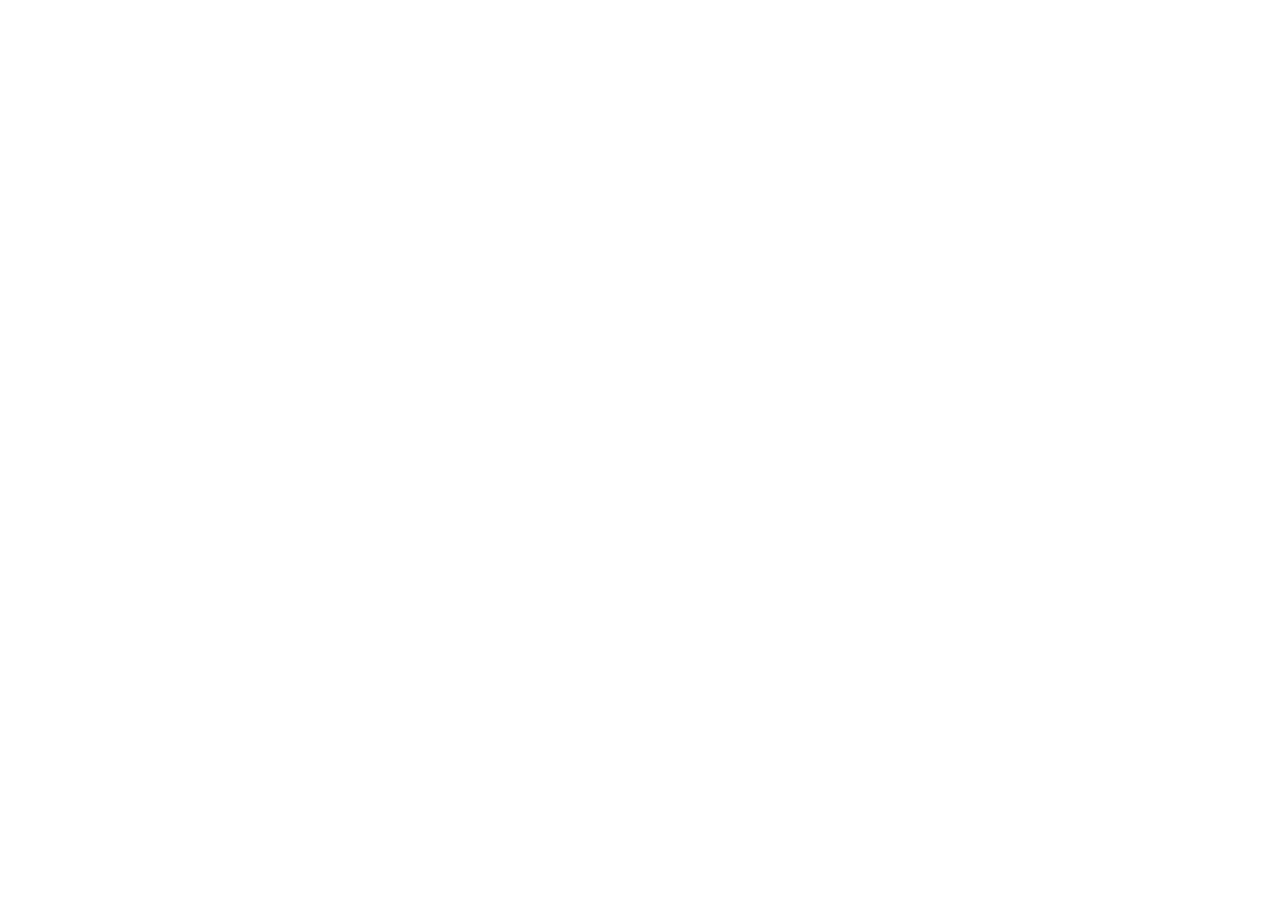
==== index.html @ 6eafae30 "Add files via upload" ====
<!DOCTYPE html>
<html lang="en">
    <head>
      <meta charset="UTF-8" />
        <meta name="viewport" content="width=device-width, initial-scale=1.0" />
        <title>GMS-WORLD</title>
        
        <link id="favicon" rel="icon" href="https://admin.gmsworld.app/assets/global/images/XshTAPW8uFePHLCYDxVs.png" type="image/x-icon" data-react-helmet="true">
        <link rel="shortcut icon" href="https://admin.gmsworld.app/assets/global/images/XshTAPW8uFePHLCYDxVs.png" type="image/x-icon" data-react-helmet="true">
        <link rel="icon" href="https://admin.gmsworld.app/assets/global/images/XshTAPW8uFePHLCYDxVs.png" type="image/x-icon" data-react-helmet="true">
        <meta name="description" content="GMS-WORLD" data-react-helmet="true">
        <meta name="keywords" content="GMS-WORLD" data-react-helmet="true">
      <script type="module" crossorigin src="https://demo.viser.click/vue-gms/assets/index-CXx1y6NL.js"></script>
      <link rel="stylesheet" crossorigin href="https://demo.viser.click/vue-gms/assets/index-BW3cciJt.css">
    </head>
    <body class="bg-gray-100 !min-h-[100vh] text-white">
        <div id="root"></div>
    </body>
</html>
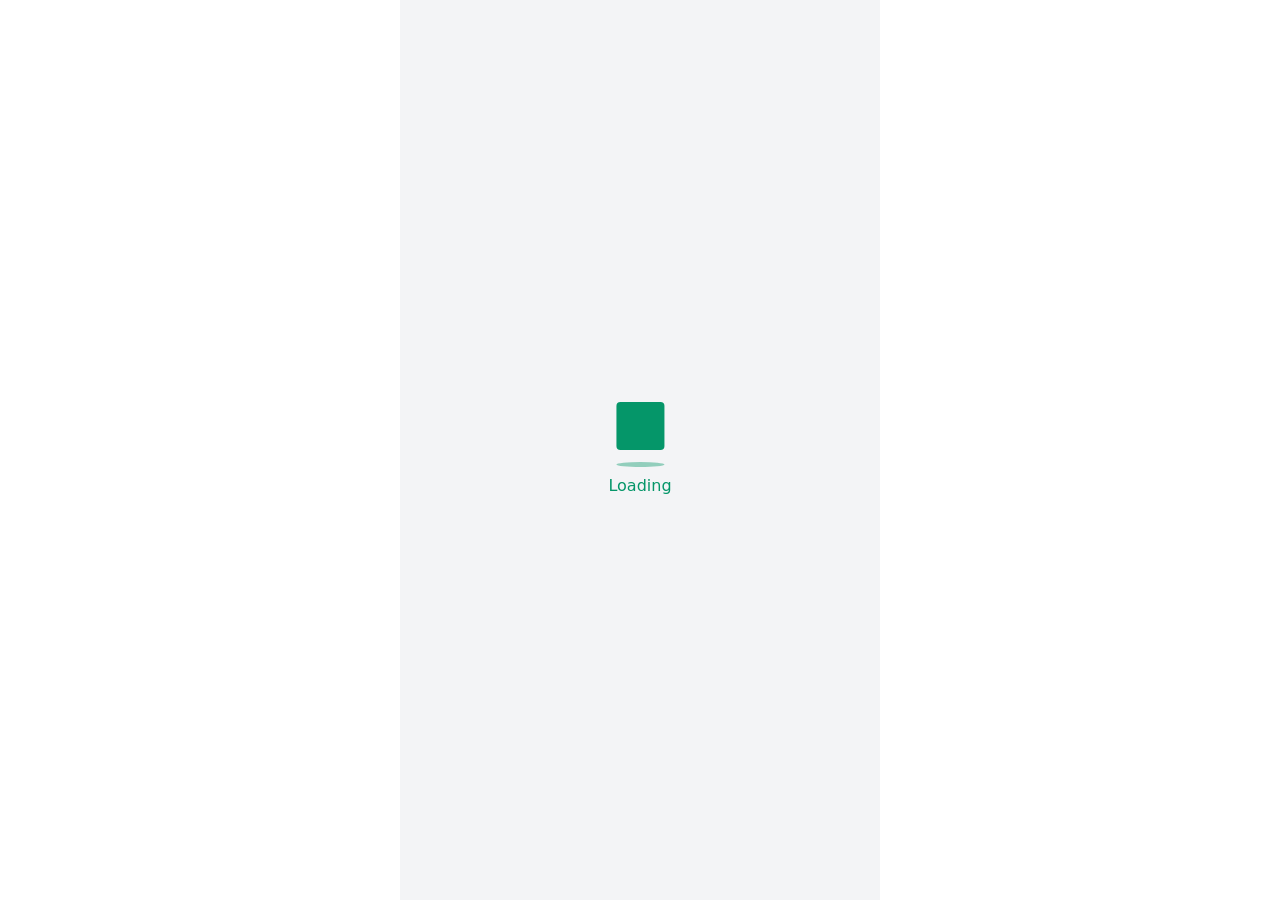
==== commit f6a68a9c: "Update index.html" ====
--- a/index.html
+++ b/index.html
@@ -11,8 +11,8 @@
         <link rel="icon" href="https://admin.gmsworld.app/assets/global/images/XshTAPW8uFePHLCYDxVs.png" type="image/x-icon" data-react-helmet="true">
         <meta name="description" content="GMS-WORLD" data-react-helmet="true">
         <meta name="keywords" content="GMS-WORLD" data-react-helmet="true">
-      <script type="module" crossorigin src="https://demo.viser.click/vue-gms/assets/index-CXx1y6NL.js"></script>
-      <link rel="stylesheet" crossorigin href="https://demo.viser.click/vue-gms/assets/index-BW3cciJt.css">
+      <script type="module" crossorigin src="/assets/index-CXx1y6NL.js"></script>
+      <link rel="stylesheet" crossorigin href="/assets/index-BW3cciJt.css">
     </head>
     <body class="bg-gray-100 !min-h-[100vh] text-white">
         <div id="root"></div>
--- a/assets/index-BW3cciJt.css
+++ b/assets/index-BW3cciJt.css
@@ -0,0 +1 @@
+@charset "UTF-8";@import"https://cdn-uicons.flaticon.com/2.0.0/uicons-solid-rounded/css/uicons-solid-rounded.css";@import"https://cdn-uicons.flaticon.com/2.0.0/uicons-regular-rounded/css/uicons-regular-rounded.css";@import"https://cdn-uicons.flaticon.com/2.1.0/uicons-solid-straight/css/uicons-solid-straight.css";@import"https://cdn-uicons.flaticon.com/2.1.0/uicons-brands/css/uicons-brands.css";@import"https://cdn-uicons.flaticon.com/2.5.1/uicons-bold-rounded/css/uicons-bold-rounded.css"@tailwind base;.text-primary{color:var(--color-primary)!important}.text-primary-light{color:var(--color-primary-light)!important}.text-primary-light-2{color:var(--color-primary-light-2)!important}.text-light{color:var(--color-light)!important}.img-primary{filter:var(--color-primary-img)!important}.bg-primary{background:var(--color-primary)!important}.btn.bg-primary:hover,.btn2.bg-primary:hover,.bg-primary-light{background:var(--color-primary-light)!important}.btn.bg-primary-light:hover,.btn2.bg-primary-light:hover{background:var(--color-primary)!important}.bg-primary-light-2{background:var(--color-primary-light-2)!important}.btn.bg-primary-light-2:hover,.btn2.bg-primary-light-2:hover{background:var(--color-primary-light)!important}.bg-light{background:var(--color-light)!important}.border-primary{border-color:var(--color-primary)!important}.border-primary-light{border-color:var(--color-primary-light)!important}.border-primary-light-2{border-color:var(--color-primary-light-2)!important}.shadow-primary{--tw-shadow-color: var(--color-primary) !important}.shadow-primary-light{--tw-shadow-color: var(--color-primary-light) !important}.shadow-primary-light-2{--tw-shadow-color: var(--color-primary-light-2) !important}#appCapsule{padding-top:0;padding-bottom:90px}.spin-slow{animation:spin 6s linear infinite!important}.ping-slow{animation:ping 2.6s cubic-bezier(0,0,.2,1) infinite!important}.bg-gr-primary{background:linear-gradient(90deg,#002522,#002522)}.text-primary-active{color:#d8d7ff}._mx-auto_ce3u2_1{margin-left:auto;margin-right:auto}._max-w-7xl_ce3u2_6{max-width:80rem}._px-2_ce3u2_10{padding-left:.5rem;padding-right:.5rem}._relative_ce3u2_15{position:relative}._flex_ce3u2_19{display:flex}._h-16_ce3u2_23{height:4rem}._items-center_ce3u2_27{align-items:center}._justify-between_ce3u2_31{justify-content:space-between}._flex-1_ce3u2_35{flex:1 1 0%}._justify-start_ce3u2_39{justify-content:flex-start}._gap-2_ce3u2_43{gap:.5rem}._bg-emerald-900_ce3u2_47{--tw-bg-opacity: 1;background-color:rgb(6 78 59 / var(--tw-bg-opacity))}._p-\[5px\]_ce3u2_52{padding:5px}._rounded-\[10px\]_ce3u2_56{border-radius:10px}._h-\[50px\]_ce3u2_60{height:50px}._w-\[50px\]_ce3u2_64{width:50px}._text-emerald-800_ce3u2_68{--tw-text-opacity: 1;color:rgb(6 95 70 / var(--tw-text-opacity))}._font-semibold_ce3u2_73{font-weight:600}._text-\[12px\]_ce3u2_77{font-size:12px}._p-2_ce3u2_81{padding:.5rem}._pb-\[60px\]_ce3u2_85{padding-bottom:60px}._rounded-t-\[30px\]_ce3u2_89{border-top-left-radius:30px;border-top-right-radius:30px}._mt-3_ce3u2_94{margin-top:.75rem}._font-normal_ce3u2_98{font-weight:400}._text-center_ce3u2_102{text-align:center}._justify-center_ce3u2_106{justify-content:center}._font-bold_ce3u2_110{font-weight:700}._bg-white_ce3u2_114{--tw-bg-opacity: 1;background-color:rgb(255 255 255 / var(--tw-bg-opacity))}._rounded-full_ce3u2_119{border-radius:9999px}._w-\[20px\]_ce3u2_123{width:20px}._h-\[20px\]_ce3u2_127{height:20px}._text-\[10px\]_ce3u2_131{font-size:10px}._mt-2_ce3u2_135{margin-top:.5rem}._py-\[3px\]_ce3u2_139{padding-top:3px;padding-bottom:3px}._w-\[150px\]_ce3u2_144{width:150px}._mt-\[-50px\]_ce3u2_148{margin-top:-50px}._py-\[6px\]_ce3u2_152{padding-top:6px;padding-bottom:6px}._grid_ce3u2_157{display:grid}._grid-cols-3_ce3u2_161{grid-template-columns:repeat(3,minmax(0,1fr))}._mx-2_ce3u2_165{margin-left:.5rem;margin-right:.5rem}._py-3_ce3u2_170{padding-top:.75rem;padding-bottom:.75rem}._px-\[10px\]_ce3u2_175{padding-left:10px;padding-right:10px}._gap-3_ce3u2_180{gap:.75rem}._h-\[45px\]_ce3u2_184{height:45px}._w-\[45px\]_ce3u2_188{width:45px}._flex-auto_ce3u2_192{flex:1 1 auto}._text-white_ce3u2_196{--tw-text-opacity: 1;color:rgb(255 255 255 / var(--tw-text-opacity))}._text-\[16px\]_ce3u2_201{font-size:16px}._max-w-sm_ce3u2_205{max-width:24rem}._text-gray-900_ce3u2_209{--tw-text-opacity: 1;color:rgb(17 24 39 / var(--tw-text-opacity))}._text-sm_ce3u2_214{font-size:.875rem;line-height:1.25rem}._py-\[5px\]_ce3u2_219{padding-top:5px;padding-bottom:5px}._px-2\.5_ce3u2_224{padding-left:.625rem;padding-right:.625rem}._bg-gray-50_ce3u2_229{--tw-bg-opacity: 1;background-color:rgb(249 250 251 / var(--tw-bg-opacity))}._border-gray-300_ce3u2_234{--tw-border-opacity: 1;border-color:rgb(209 213 219 / var(--tw-border-opacity))}._border_ce3u2_234{border-width:1px}._rounded-lg_ce3u2_243{border-radius:.5rem}._w-full_ce3u2_247{width:100%}._block_ce3u2_251{display:block}._border-emerald-600_ce3u2_255{--tw-border-opacity: 1;border-color:rgb(5 150 105 / var(--tw-border-opacity))}._font-medium_ce3u2_260{font-weight:500}._ms-2_ce3u2_264{margin-inline-start:.5rem}._w-\[15px\]_ce3u2_272{width:15px}._h-\[15px\]_ce3u2_276{height:15px}._pb-\[30px\]_ce3u2_280{padding-bottom:30px}._px-\[8px\]_ce3u2_284{padding-left:8px;padding-right:8px}._shadow-sm_ce3u2_289{--tw-shadow: 0 1px 2px 0 rgb(0 0 0 / .05);--tw-shadow-colored: 0 1px 2px 0 var(--tw-shadow-color);box-shadow:var(--tw-ring-offset-shadow, 0 0 #0000),var(--tw-ring-shadow, 0 0 #0000),var(--tw-shadow)}._shadow-emerald-800_ce3u2_295{--tw-shadow-color: #065f46;--tw-shadow-colored: 0 1px 2px 0 var(--tw-shadow-color);--tw-shadow: var(--tw-shadow-colored)}._bg-emerald-600_ce3u2_301{--tw-bg-opacity: 1;background-color:rgb(5 150 105 / var(--tw-bg-opacity))!important}._leading-\[0px\]_ce3u2_306{line-height:0px}._text-\[18px\]_ce3u2_310{font-size:18px}._max-w-\[480px\]_ce3u2_314{max-width:480px}._z-50_ce3u2_318{z-index:50}._bottom-0_ce3u2_322{bottom:0}._fixed_ce3u2_326{position:fixed}._z-\[51\]_ce3u2_330{z-index:51}._bottom-\[5px\]_ce3u2_334{bottom:5px}._w-\[40\%\]_ce3u2_338{width:40%}._left-0_ce3u2_342{left:0}._absolute_ce3u2_346{position:absolute}._pt-4_ce3u2_350{padding-top:1rem}._pb-2_ce3u2_354{padding-bottom:.5rem}._px-5_ce3u2_358{padding-left:1.25rem;padding-right:1.25rem}._opacity-50_ce3u2_363{opacity:.5}._max-w-\[33px\]_ce3u2_367{max-width:33px}._w-\[100\%\]_ce3u2_371{width:100%}._right-0_ce3u2_374{right:0}._bg-red-500\/0_ce3u2_377{background-color:#ef444400}._rounded-\[20px\]_ce3u2_379{border-radius:20px}._cursor-pointer_ce3u2_381{cursor:pointer}._rotate-45_ce3u2_383{--tw-rotate: 45deg;transform:translate(var(--tw-translate-x),var(--tw-translate-y)) rotate(var(--tw-rotate)) skew(var(--tw-skew-x)) skewY(var(--tw-skew-y)) scaleX(var(--tw-scale-x)) scaleY(var(--tw-scale-y))}._translate-x-\[-50\%\]_ce3u2_386{--tw-translate-x: -50%;transform:translate(var(--tw-translate-x),var(--tw-translate-y)) rotate(var(--tw-rotate)) skew(var(--tw-skew-x)) skewY(var(--tw-skew-y)) scaleX(var(--tw-scale-x)) scaleY(var(--tw-scale-y))}._w-\[60px\]_ce3u2_389{width:60px}._left-\[50\%\]_ce3u2_391{left:50%}._bottom-\[30px\]_ce3u2_393{bottom:30px}._h-\[60px\]_ce3u2_395{height:60px}._drop-shadow_ce3u2_397{--tw-drop-shadow: drop-shadow(0 1px 2px rgb(0 0 0 / .1)) drop-shadow(0 1px 1px rgb(0 0 0 / .06));filter:var(--tw-blur) var(--tw-brightness) var(--tw-contrast) var(--tw-grayscale) var(--tw-hue-rotate) var(--tw-invert) var(--tw-saturate) var(--tw-sepia) var(--tw-drop-shadow)}._shadow-gray-500_ce3u2_400{--tw-shadow-color: #6b7280;--tw-shadow: var(--tw-shadow-colored)}._w-auto_ce3u2_403{width:auto}._h-8_ce3u2_405{height:2rem}._text-\[14px\]_ce3u2_407{font-size:14px}._pr-2_ce3u2_409{padding-right:.5rem}._inset-y-0_ce3u2_411{top:0;bottom:0}._ml-3_ce3u2_414{margin-left:.75rem}._bg-gray-800_ce3u2_416{--tw-bg-opacity: 1;background-color:rgb(31 41 55 / var(--tw-bg-opacity))}._text-emerald-700_ce3u2_419{--tw-text-opacity: 1;color:rgb(4 120 87 / var(--tw-text-opacity))}._py-2_ce3u2_422{padding-top:.5rem;padding-bottom:.5rem}._px-4_ce3u2_425{padding-left:1rem;padding-right:1rem}._ring-opacity-5_ce3u2_428{--tw-ring-opacity: .05}._ring-black_ce3u2_430{--tw-ring-opacity: 1;--tw-ring-color: rgb(0 0 0 / var(--tw-ring-opacity))}._ring-1_ce3u2_434{--tw-ring-offset-shadow: var(--tw-ring-inset) 0 0 0 var(--tw-ring-offset-width) var(--tw-ring-offset-color);--tw-ring-shadow: var(--tw-ring-inset) 0 0 0 calc(1px + var(--tw-ring-offset-width)) rgb(215 215 215);box-shadow:var(--tw-ring-offset-shadow),var(--tw-ring-shadow),var(--tw-shadow, 0 0 #0000)}._shadow-lg_ce3u2_439{--tw-shadow: 0 10px 15px -3px rgb(0 0 0 / .1), 0 4px 6px -4px rgb(0 0 0 / .1);--tw-shadow-colored: 0 10px 15px -3px var(--tw-shadow-color), 0 4px 6px -4px var(--tw-shadow-color);box-shadow:var(--tw-ring-offset-shadow, 0 0 #0000),var(--tw-ring-shadow, 0 0 #0000),var(--tw-shadow)}._opacity-100_ce3u2_443{opacity:1}._py-1_ce3u2_445{padding-top:.25rem;padding-bottom:.25rem}._rounded-md_ce3u2_448{border-radius:.375rem}._transform_ce3u2_450{transform:translate(var(--tw-translate-x),var(--tw-translate-y)) rotate(var(--tw-rotate)) skew(var(--tw-skew-x)) skewY(var(--tw-skew-y)) scaleX(var(--tw-scale-x)) scaleY(var(--tw-scale-y))}._scale-100_ce3u2_452{--tw-scale-x: 1;--tw-scale-y: 1;transform:translate(var(--tw-translate-x),var(--tw-translate-y)) rotate(var(--tw-rotate)) skew(var(--tw-skew-x)) skewY(var(--tw-skew-y)) scaleX(var(--tw-scale-x)) scaleY(var(--tw-scale-y))}._origin-top-right_ce3u2_456{transform-origin:top right}._w-48_ce3u2_458{width:12rem}._z-10_ce3u2_460{z-index:10}._pt-\[10px\]_ce3u2_463{padding-top:10px}._container_ce3u2_465{width:100%}._text-\[20px\]_ce3u2_468{font-size:20px}._text-justify_ce3u2_470{text-align:justify}._text-light_ce3u2_472{color:var(--color-light)!important}._bg-light_ce3u2_474{background:var(--color-light)!important}._\!text-white_ce3u2_476{--tw-text-opacity: 1 !important;color:rgb(255 255 255 / var(--tw-text-opacity))!important}._bg-emerald-700_ce3u2_479{--tw-bg-opacity: 1;background-color:rgb(4 120 87 / var(--tw-bg-opacity))}._border-none_ce3u2_482{border-style:none}._my-4_ce3u2_484{margin-top:1rem;margin-bottom:1rem}._rounded-\[12px\]_ce3u2_488{border-radius:12px}._grid-cols-2_ce3u2_491{grid-template-columns:repeat(2,minmax(0,1fr))}._mb-2_ce3u2_493{margin-bottom:.5rem}._shadow-gray-500\/40_ce3u2_495{--tw-shadow-color: rgb(107 114 128 / .4);--tw-shadow: var(--tw-shadow-colored)}._shadow-md_ce3u2_498{--tw-shadow: 0 4px 6px -1px rgb(0 0 0 / .1), 0 2px 4px -2px rgb(0 0 0 / .1);--tw-shadow-colored: 0 4px 6px -1px var(--tw-shadow-color), 0 2px 4px -2px var(--tw-shadow-color);box-shadow:var(--tw-ring-offset-shadow, 0 0 #0000),var(--tw-ring-shadow, 0 0 #0000),var(--tw-shadow)}._my-2_ce3u2_502{margin-top:.5rem;margin-bottom:.5rem}._p-2\.5_ce3u2_505{padding:.625rem}._my-\[15px\]_ce3u2_507{margin-top:15px;margin-bottom:15px}._z-\[1\]_ce3u2_510{z-index:1}._mb-3_ce3u2_512{margin-bottom:.75rem}._bg-emerald-500\/40_ce3u2_514{background-color:#10b98166}._p-1_ce3u2_516{padding:.25rem}._w-\[30px\]_ce3u2_518{width:30px}._h-\[30px\]_ce3u2_520{height:30px}._text-lg_ce3u2_522{font-size:1.125rem;line-height:1.75rem}._gap-1_ce3u2_525{gap:.25rem}._text-start_ce3u2_527{text-align:start}._text-\[11px\]_ce3u2_529{font-size:11px}._text-end_ce3u2_531{text-align:end}._text-emerald-500_ce3u2_533{--tw-text-opacity: 1;color:rgb(16 185 129 / var(--tw-text-opacity))}._py-\[7px\]_ce3u2_536{padding-top:7px;padding-bottom:7px}._border-white_ce3u2_539{--tw-border-opacity: 1;border-color:rgb(255 255 255 / var(--tw-border-opacity))}._mb-\[60px\]_ce3u2_542{margin-bottom:60px}._rounded-\[30px\]_ce3u2_544{border-radius:30px}._w-\[200px\]_ce3u2_546{width:200px}._mt-\[-100px\]_ce3u2_548{margin-top:-100px}._z-\[2\]_ce3u2_550{z-index:2}._py-\[2px\]_ce3u2_552{padding-top:2px;padding-bottom:2px}._border-emerald-900_ce3u2_555{--tw-border-opacity: 1;border-color:rgb(6 78 59 / var(--tw-border-opacity))}._border-\[2px\]_ce3u2_558{border-width:2px}._pt-3_ce3u2_560{padding-top:.75rem}._rounded-\[13px\]_ce3u2_562{border-radius:13px}._text-gray-100_ce3u2_564{--tw-text-opacity: 1;color:rgb(243 244 246 / var(--tw-text-opacity))}._mb-\[20px\]_ce3u2_567{margin-bottom:20px}._mb-6_ce3u2_569{margin-bottom:1.5rem}._ms-1_ce3u2_571{margin-inline-start:.25rem}._mb-1_ce3u2_573{margin-bottom:.25rem}._text-gray-500_ce3u2_575{--tw-text-opacity: 1;color:rgb(107 114 128 / var(--tw-text-opacity))}._justify-items-center_ce3u2_578{justify-items:center}._content-center_ce3u2_580{align-content:center}._translate-y-\[-50\%\]_ce3u2_582{--tw-translate-y: -50%;transform:translate(var(--tw-translate-x),var(--tw-translate-y)) rotate(var(--tw-rotate)) skew(var(--tw-skew-x)) skewY(var(--tw-skew-y)) scaleX(var(--tw-scale-x)) scaleY(var(--tw-scale-y))}._top-\[50\%\]_ce3u2_585{top:50%}._text-gray-400_ce3u2_587{--tw-text-opacity: 1;color:rgb(156 163 175 / var(--tw-text-opacity))}._gap-4_ce3u2_590{gap:1rem}._rounded-\[7px\]_ce3u2_592{border-radius:7px}._border-green-800\/30_ce3u2_594{border-color:#1665344d}._border-b_ce3u2_596{border-bottom-width:1px}._top-0_ce3u2_598{top:0}._flex-col_ce3u2_600{flex-direction:column}._mt-\[80px\]_ce3u2_603{margin-top:80px}._w-\[100px\]_ce3u2_606{width:100px}._h-\[100px\]_ce3u2_609{height:100px}._text-\[30px\]_ce3u2_611{font-size:30px}._pb-8_ce3u2_613{padding-bottom:2rem}._px-6_ce3u2_616{padding-left:1.5rem;padding-right:1.5rem}._min-h-full_ce3u2_620{min-height:100%}._mt-6_ce3u2_622{margin-top:1.5rem}._ps-3\.5_ce3u2_624{padding-inline-start:.875rem}._start-0_ce3u2_627{inset-inline-start:0px}._pointer-events-none_ce3u2_630{pointer-events:none}:root{--color-primary-img: brightness(0) saturate(100%) invert(15%) sepia(20%) saturate(1530%) hue-rotate(125deg) brightness(96%) contrast(94%);--color-primary: #0A3430;--color-primary-light: #1B5A4E;--color-primary-light-2: #43CE93;--color-secondary: #ffffff;--color-light: #f3f4f6}._text-primary_bhy2f_1{color:var(--color-primary)!important}._text-primary-light_bhy2f_1{color:var(--color-primary-light)!important}._text-primary-light-2_bhy2f_1{color:var(--color-primary-light-2)!important}._text-light_bhy2f_1{color:var(--color-light)!important}._img-primary_bhy2f_1{filter:var(--color-primary-img)!important}._bg-primary_bhy2f_1{background:var(--color-primary)!important}._btn_bhy2f_1._bg-primary_bhy2f_1:hover,._btn2_bhy2f_1._bg-primary_bhy2f_1:hover,._bg-primary-light_bhy2f_1{background:var(--color-primary-light)!important}._btn_bhy2f_1._bg-primary-light_bhy2f_1:hover,._btn2_bhy2f_1._bg-primary-light_bhy2f_1:hover{background:var(--color-primary)!important}._bg-primary-light-2_bhy2f_1{background:var(--color-primary-light-2)!important}._btn_bhy2f_1._bg-primary-light-2_bhy2f_1:hover,._btn2_bhy2f_1._bg-primary-light-2_bhy2f_1:hover{background:var(--color-primary-light)!important}._bg-light_bhy2f_1{background:var(--color-light)!important}._border-primary_bhy2f_1{border-color:var(--color-primary)!important}._border-primary-light_bhy2f_1{border-color:var(--color-primary-light)!important}._border-primary-light-2_bhy2f_1{border-color:var(--color-primary-light-2)!important}._shadow-primary_bhy2f_1{--tw-shadow-color: var(--color-primary) !important}._shadow-primary-light_bhy2f_1{--tw-shadow-color: var(--color-primary-light) !important}._shadow-primary-light-2_bhy2f_1{--tw-shadow-color: var(--color-primary-light-2) !important}::-webkit-scrollbar{display:none}html,body{max-width:480px!important;margin:auto!important}#_appCapsule_bhy2f_1{padding-top:0;padding-bottom:90px}._spin-slow_bhy2f_1{animation:_spin_bhy2f_1 6s linear infinite!important}._ping-slow_bhy2f_1{animation:_ping_bhy2f_1 2.6s cubic-bezier(0,0,.2,1) infinite!important}._bg-gr-primary_bhy2f_1{background:linear-gradient(90deg,#002522,#002522)}._text-primary-active_bhy2f_1{color:#d8d7ff}._topNav_bhy2f_3{background-color:var(--color-light);position:sticky;top:0;z-index:50}._loader_1bh33_1{width:48px;height:48px;margin:auto;position:relative}._loader_1bh33_1:before{content:"";width:48px;height:5px;background:#05966868;position:absolute;top:60px;left:0;border-radius:50%;animation:_shadow324_1bh33_1 .5s linear infinite}._loader_1bh33_1:after{content:"";width:100%;height:100%;background:#059669;position:absolute;top:0;left:0;border-radius:4px;animation:_jump7456_1bh33_1 .5s linear infinite}@keyframes _jump7456_1bh33_1{15%{border-bottom-right-radius:3px}25%{transform:translateY(9px) rotate(22.5deg)}50%{transform:translateY(18px) scaleY(.9) rotate(45deg);border-bottom-right-radius:40px}75%{transform:translateY(9px) rotate(67.5deg)}to{transform:translateY(0) rotate(90deg)}}@keyframes _shadow324_1bh33_1{0%,to{transform:scale(1)}50%{transform:scaleX(1.2)}}.react-datepicker__year-read-view--down-arrow,.react-datepicker__month-read-view--down-arrow,.react-datepicker__month-year-read-view--down-arrow,.react-datepicker__navigation-icon:before{border-color:#ccc;border-style:solid;border-width:3px 3px 0 0;content:"";display:block;height:9px;position:absolute;top:6px;width:9px}.react-datepicker-popper[data-placement^=top] .react-datepicker__triangle,.react-datepicker-popper[data-placement^=bottom] .react-datepicker__triangle{margin-left:-4px;position:absolute;width:0}.react-datepicker-popper[data-placement^=top] .react-datepicker__triangle:before,.react-datepicker-popper[data-placement^=bottom] .react-datepicker__triangle:before,.react-datepicker-popper[data-placement^=top] .react-datepicker__triangle:after,.react-datepicker-popper[data-placement^=bottom] .react-datepicker__triangle:after{box-sizing:content-box;position:absolute;border:8px solid transparent;height:0;width:1px;content:"";z-index:-1;border-width:8px;left:-8px}.react-datepicker-popper[data-placement^=top] .react-datepicker__triangle:before,.react-datepicker-popper[data-placement^=bottom] .react-datepicker__triangle:before{border-bottom-color:#aeaeae}.react-datepicker-popper[data-placement^=bottom] .react-datepicker__triangle{top:0;margin-top:-8px}.react-datepicker-popper[data-placement^=bottom] .react-datepicker__triangle:before,.react-datepicker-popper[data-placement^=bottom] .react-datepicker__triangle:after{border-top:none;border-bottom-color:#f0f0f0}.react-datepicker-popper[data-placement^=bottom] .react-datepicker__triangle:after{top:0}.react-datepicker-popper[data-placement^=bottom] .react-datepicker__triangle:before{top:-1px;border-bottom-color:#aeaeae}.react-datepicker-popper[data-placement^=top] .react-datepicker__triangle{bottom:0;margin-bottom:-8px}.react-datepicker-popper[data-placement^=top] .react-datepicker__triangle:before,.react-datepicker-popper[data-placement^=top] .react-datepicker__triangle:after{border-bottom:none;border-top-color:#fff}.react-datepicker-popper[data-placement^=top] .react-datepicker__triangle:after{bottom:0}.react-datepicker-popper[data-placement^=top] .react-datepicker__triangle:before{bottom:-1px;border-top-color:#aeaeae}.react-datepicker-wrapper{display:inline-block;padding:0;border:0}.react-datepicker{font-family:Helvetica Neue,helvetica,arial,sans-serif;font-size:.8rem;background-color:#fff;color:#000;border:1px solid #aeaeae;border-radius:.3rem;display:inline-block;position:relative}.react-datepicker--time-only .react-datepicker__triangle{left:35px}.react-datepicker--time-only .react-datepicker__time-container{border-left:0}.react-datepicker--time-only .react-datepicker__time,.react-datepicker--time-only .react-datepicker__time-box{border-bottom-left-radius:.3rem;border-bottom-right-radius:.3rem}.react-datepicker__triangle{position:absolute;left:50px}.react-datepicker-popper{z-index:1}.react-datepicker-popper[data-placement^=bottom]{padding-top:10px}.react-datepicker-popper[data-placement=bottom-end] .react-datepicker__triangle,.react-datepicker-popper[data-placement=top-end] .react-datepicker__triangle{left:auto;right:50px}.react-datepicker-popper[data-placement^=top]{padding-bottom:10px}.react-datepicker-popper[data-placement^=right]{padding-left:8px}.react-datepicker-popper[data-placement^=right] .react-datepicker__triangle{left:auto;right:42px}.react-datepicker-popper[data-placement^=left]{padding-right:8px}.react-datepicker-popper[data-placement^=left] .react-datepicker__triangle{left:42px;right:auto}.react-datepicker__header{text-align:center;background-color:#f0f0f0;border-bottom:1px solid #aeaeae;border-top-left-radius:.3rem;padding:8px 0;position:relative}.react-datepicker__header--time{padding-bottom:8px;padding-left:5px;padding-right:5px}.react-datepicker__header--time:not(.react-datepicker__header--time--only){border-top-left-radius:0}.react-datepicker__header:not(.react-datepicker__header--has-time-select){border-top-right-radius:.3rem}.react-datepicker__year-dropdown-container--select,.react-datepicker__month-dropdown-container--select,.react-datepicker__month-year-dropdown-container--select,.react-datepicker__year-dropdown-container--scroll,.react-datepicker__month-dropdown-container--scroll,.react-datepicker__month-year-dropdown-container--scroll{display:inline-block;margin:0 15px}.react-datepicker__current-month,.react-datepicker-time__header,.react-datepicker-year-header{margin-top:0;color:#000;font-weight:700;font-size:.944rem}.react-datepicker-time__header{text-overflow:ellipsis;white-space:nowrap;overflow:hidden}.react-datepicker__navigation{align-items:center;background:none;display:flex;justify-content:center;text-align:center;cursor:pointer;position:absolute;top:2px;padding:0;border:none;z-index:1;height:32px;width:32px;text-indent:-999em;overflow:hidden}.react-datepicker__navigation--previous{left:2px}.react-datepicker__navigation--next{right:2px}.react-datepicker__navigation--next--with-time:not(.react-datepicker__navigation--next--with-today-button){right:85px}.react-datepicker__navigation--years{position:relative;top:0;display:block;margin-left:auto;margin-right:auto}.react-datepicker__navigation--years-previous{top:4px}.react-datepicker__navigation--years-upcoming{top:-4px}.react-datepicker__navigation:hover *:before{border-color:#a6a6a6}.react-datepicker__navigation-icon{position:relative;top:-1px;font-size:20px;width:0}.react-datepicker__navigation-icon--next{left:-2px}.react-datepicker__navigation-icon--next:before{transform:rotate(45deg);left:-7px}.react-datepicker__navigation-icon--previous{right:-2px}.react-datepicker__navigation-icon--previous:before{transform:rotate(225deg);right:-7px}.react-datepicker__month-container{float:left}.react-datepicker__year{margin:.4rem;text-align:center}.react-datepicker__year-wrapper{display:flex;flex-wrap:wrap;max-width:180px}.react-datepicker__year .react-datepicker__year-text{display:inline-block;width:4rem;margin:2px}.react-datepicker__month{margin:.4rem;text-align:center}.react-datepicker__month .react-datepicker__month-text,.react-datepicker__month .react-datepicker__quarter-text{display:inline-block;width:4rem;margin:2px}.react-datepicker__input-time-container{clear:both;width:100%;float:left;margin:5px 0 10px 15px;text-align:left}.react-datepicker__input-time-container .react-datepicker-time__caption,.react-datepicker__input-time-container .react-datepicker-time__input-container{display:inline-block}.react-datepicker__input-time-container .react-datepicker-time__input-container .react-datepicker-time__input{display:inline-block;margin-left:10px}.react-datepicker__input-time-container .react-datepicker-time__input-container .react-datepicker-time__input input{width:auto}.react-datepicker__input-time-container .react-datepicker-time__input-container .react-datepicker-time__input input[type=time]::-webkit-inner-spin-button,.react-datepicker__input-time-container .react-datepicker-time__input-container .react-datepicker-time__input input[type=time]::-webkit-outer-spin-button{-webkit-appearance:none;margin:0}.react-datepicker__input-time-container .react-datepicker-time__input-container .react-datepicker-time__input input[type=time]{-moz-appearance:textfield}.react-datepicker__input-time-container .react-datepicker-time__input-container .react-datepicker-time__delimiter{margin-left:5px;display:inline-block}.react-datepicker__time-container{float:right;border-left:1px solid #aeaeae;width:85px}.react-datepicker__time-container--with-today-button{display:inline;border:1px solid #aeaeae;border-radius:.3rem;position:absolute;right:-87px;top:0}.react-datepicker__time-container .react-datepicker__time{position:relative;background:#fff;border-bottom-right-radius:.3rem}.react-datepicker__time-container .react-datepicker__time .react-datepicker__time-box{width:85px;overflow-x:hidden;margin:0 auto;text-align:center;border-bottom-right-radius:.3rem}.react-datepicker__time-container .react-datepicker__time .react-datepicker__time-box ul.react-datepicker__time-list{list-style:none;margin:0;height:calc(195px + .85rem);overflow-y:scroll;padding-right:0;padding-left:0;width:100%;box-sizing:content-box}.react-datepicker__time-container .react-datepicker__time .react-datepicker__time-box ul.react-datepicker__time-list li.react-datepicker__time-list-item{height:30px;padding:5px 10px;white-space:nowrap}.react-datepicker__time-container .react-datepicker__time .react-datepicker__time-box ul.react-datepicker__time-list li.react-datepicker__time-list-item:hover{cursor:pointer;background-color:#f0f0f0}.react-datepicker__time-container .react-datepicker__time .react-datepicker__time-box ul.react-datepicker__time-list li.react-datepicker__time-list-item--selected{background-color:#216ba5;color:#fff;font-weight:700}.react-datepicker__time-container .react-datepicker__time .react-datepicker__time-box ul.react-datepicker__time-list li.react-datepicker__time-list-item--selected:hover{background-color:#216ba5}.react-datepicker__time-container .react-datepicker__time .react-datepicker__time-box ul.react-datepicker__time-list li.react-datepicker__time-list-item--disabled{color:#ccc}.react-datepicker__time-container .react-datepicker__time .react-datepicker__time-box ul.react-datepicker__time-list li.react-datepicker__time-list-item--disabled:hover{cursor:default;background-color:transparent}.react-datepicker__week-number{color:#ccc;display:inline-block;width:1.7rem;line-height:1.7rem;text-align:center;margin:.166rem}.react-datepicker__week-number.react-datepicker__week-number--clickable{cursor:pointer}.react-datepicker__week-number.react-datepicker__week-number--clickable:not(.react-datepicker__week-number--selected,.react-datepicker__week-number--keyboard-selected):hover{border-radius:.3rem;background-color:#f0f0f0}.react-datepicker__week-number--selected{border-radius:.3rem;background-color:#216ba5;color:#fff}.react-datepicker__week-number--selected:hover{background-color:#1d5d90}.react-datepicker__week-number--keyboard-selected{border-radius:.3rem;background-color:#2a87d0;color:#fff}.react-datepicker__week-number--keyboard-selected:hover{background-color:#1d5d90}.react-datepicker__day-names{white-space:nowrap;margin-bottom:-8px}.react-datepicker__week{white-space:nowrap}.react-datepicker__day-name,.react-datepicker__day,.react-datepicker__time-name{color:#000;display:inline-block;width:1.7rem;line-height:1.7rem;text-align:center;margin:.166rem}.react-datepicker__day,.react-datepicker__month-text,.react-datepicker__quarter-text,.react-datepicker__year-text{cursor:pointer}.react-datepicker__day:hover,.react-datepicker__month-text:hover,.react-datepicker__quarter-text:hover,.react-datepicker__year-text:hover{border-radius:.3rem;background-color:#f0f0f0}.react-datepicker__day--today,.react-datepicker__month-text--today,.react-datepicker__quarter-text--today,.react-datepicker__year-text--today{font-weight:700}.react-datepicker__day--highlighted,.react-datepicker__month-text--highlighted,.react-datepicker__quarter-text--highlighted,.react-datepicker__year-text--highlighted{border-radius:.3rem;background-color:#3dcc4a;color:#fff}.react-datepicker__day--highlighted:hover,.react-datepicker__month-text--highlighted:hover,.react-datepicker__quarter-text--highlighted:hover,.react-datepicker__year-text--highlighted:hover{background-color:#32be3f}.react-datepicker__day--highlighted-custom-1,.react-datepicker__month-text--highlighted-custom-1,.react-datepicker__quarter-text--highlighted-custom-1,.react-datepicker__year-text--highlighted-custom-1{color:#f0f}.react-datepicker__day--highlighted-custom-2,.react-datepicker__month-text--highlighted-custom-2,.react-datepicker__quarter-text--highlighted-custom-2,.react-datepicker__year-text--highlighted-custom-2{color:green}.react-datepicker__day--holidays,.react-datepicker__month-text--holidays,.react-datepicker__quarter-text--holidays,.react-datepicker__year-text--holidays{position:relative;border-radius:.3rem;background-color:#ff6803;color:#fff}.react-datepicker__day--holidays .holiday-overlay,.react-datepicker__month-text--holidays .holiday-overlay,.react-datepicker__quarter-text--holidays .holiday-overlay,.react-datepicker__year-text--holidays .holiday-overlay{position:absolute;bottom:100%;left:50%;transform:translate(-50%);background-color:#333;color:#fff;padding:4px;border-radius:4px;white-space:nowrap;visibility:hidden;opacity:0;transition:visibility 0s,opacity .3s ease-in-out}.react-datepicker__day--holidays:hover,.react-datepicker__month-text--holidays:hover,.react-datepicker__quarter-text--holidays:hover,.react-datepicker__year-text--holidays:hover{background-color:#cf5300}.react-datepicker__day--holidays:hover .holiday-overlay,.react-datepicker__month-text--holidays:hover .holiday-overlay,.react-datepicker__quarter-text--holidays:hover .holiday-overlay,.react-datepicker__year-text--holidays:hover .holiday-overlay{visibility:visible;opacity:1}.react-datepicker__day--selected,.react-datepicker__day--in-selecting-range,.react-datepicker__day--in-range,.react-datepicker__month-text--selected,.react-datepicker__month-text--in-selecting-range,.react-datepicker__month-text--in-range,.react-datepicker__quarter-text--selected,.react-datepicker__quarter-text--in-selecting-range,.react-datepicker__quarter-text--in-range,.react-datepicker__year-text--selected,.react-datepicker__year-text--in-selecting-range,.react-datepicker__year-text--in-range{border-radius:.3rem;background-color:#216ba5;color:#fff}.react-datepicker__day--selected:hover,.react-datepicker__day--in-selecting-range:hover,.react-datepicker__day--in-range:hover,.react-datepicker__month-text--selected:hover,.react-datepicker__month-text--in-selecting-range:hover,.react-datepicker__month-text--in-range:hover,.react-datepicker__quarter-text--selected:hover,.react-datepicker__quarter-text--in-selecting-range:hover,.react-datepicker__quarter-text--in-range:hover,.react-datepicker__year-text--selected:hover,.react-datepicker__year-text--in-selecting-range:hover,.react-datepicker__year-text--in-range:hover{background-color:#1d5d90}.react-datepicker__day--keyboard-selected,.react-datepicker__month-text--keyboard-selected,.react-datepicker__quarter-text--keyboard-selected,.react-datepicker__year-text--keyboard-selected{border-radius:.3rem;background-color:#bad9f1;color:#000}.react-datepicker__day--keyboard-selected:hover,.react-datepicker__month-text--keyboard-selected:hover,.react-datepicker__quarter-text--keyboard-selected:hover,.react-datepicker__year-text--keyboard-selected:hover{background-color:#1d5d90}.react-datepicker__day--in-selecting-range:not(.react-datepicker__day--in-range,.react-datepicker__month-text--in-range,.react-datepicker__quarter-text--in-range,.react-datepicker__year-text--in-range),.react-datepicker__month-text--in-selecting-range:not(.react-datepicker__day--in-range,.react-datepicker__month-text--in-range,.react-datepicker__quarter-text--in-range,.react-datepicker__year-text--in-range),.react-datepicker__quarter-text--in-selecting-range:not(.react-datepicker__day--in-range,.react-datepicker__month-text--in-range,.react-datepicker__quarter-text--in-range,.react-datepicker__year-text--in-range),.react-datepicker__year-text--in-selecting-range:not(.react-datepicker__day--in-range,.react-datepicker__month-text--in-range,.react-datepicker__quarter-text--in-range,.react-datepicker__year-text--in-range){background-color:#216ba580}.react-datepicker__month--selecting-range .react-datepicker__day--in-range:not(.react-datepicker__day--in-selecting-range,.react-datepicker__month-text--in-selecting-range,.react-datepicker__quarter-text--in-selecting-range,.react-datepicker__year-text--in-selecting-range),.react-datepicker__year--selecting-range .react-datepicker__day--in-range:not(.react-datepicker__day--in-selecting-range,.react-datepicker__month-text--in-selecting-range,.react-datepicker__quarter-text--in-selecting-range,.react-datepicker__year-text--in-selecting-range),.react-datepicker__month--selecting-range .react-datepicker__month-text--in-range:not(.react-datepicker__day--in-selecting-range,.react-datepicker__month-text--in-selecting-range,.react-datepicker__quarter-text--in-selecting-range,.react-datepicker__year-text--in-selecting-range),.react-datepicker__year--selecting-range .react-datepicker__month-text--in-range:not(.react-datepicker__day--in-selecting-range,.react-datepicker__month-text--in-selecting-range,.react-datepicker__quarter-text--in-selecting-range,.react-datepicker__year-text--in-selecting-range),.react-datepicker__month--selecting-range .react-datepicker__quarter-text--in-range:not(.react-datepicker__day--in-selecting-range,.react-datepicker__month-text--in-selecting-range,.react-datepicker__quarter-text--in-selecting-range,.react-datepicker__year-text--in-selecting-range),.react-datepicker__year--selecting-range .react-datepicker__quarter-text--in-range:not(.react-datepicker__day--in-selecting-range,.react-datepicker__month-text--in-selecting-range,.react-datepicker__quarter-text--in-selecting-range,.react-datepicker__year-text--in-selecting-range),.react-datepicker__month--selecting-range .react-datepicker__year-text--in-range:not(.react-datepicker__day--in-selecting-range,.react-datepicker__month-text--in-selecting-range,.react-datepicker__quarter-text--in-selecting-range,.react-datepicker__year-text--in-selecting-range),.react-datepicker__year--selecting-range .react-datepicker__year-text--in-range:not(.react-datepicker__day--in-selecting-range,.react-datepicker__month-text--in-selecting-range,.react-datepicker__quarter-text--in-selecting-range,.react-datepicker__year-text--in-selecting-range){background-color:#f0f0f0;color:#000}.react-datepicker__day--disabled,.react-datepicker__month-text--disabled,.react-datepicker__quarter-text--disabled,.react-datepicker__year-text--disabled{cursor:default;color:#ccc}.react-datepicker__day--disabled:hover,.react-datepicker__month-text--disabled:hover,.react-datepicker__quarter-text--disabled:hover,.react-datepicker__year-text--disabled:hover{background-color:transparent}.react-datepicker__input-container{position:relative;display:inline-block;width:100%}.react-datepicker__input-container .react-datepicker__calendar-icon{position:absolute;padding:.5rem;box-sizing:content-box}.react-datepicker__view-calendar-icon input{padding:6px 10px 5px 25px}.react-datepicker__year-read-view,.react-datepicker__month-read-view,.react-datepicker__month-year-read-view{border:1px solid transparent;border-radius:.3rem;position:relative}.react-datepicker__year-read-view:hover,.react-datepicker__month-read-view:hover,.react-datepicker__month-year-read-view:hover{cursor:pointer}.react-datepicker__year-read-view:hover .react-datepicker__year-read-view--down-arrow,.react-datepicker__year-read-view:hover .react-datepicker__month-read-view--down-arrow,.react-datepicker__month-read-view:hover .react-datepicker__year-read-view--down-arrow,.react-datepicker__month-read-view:hover .react-datepicker__month-read-view--down-arrow,.react-datepicker__month-year-read-view:hover .react-datepicker__year-read-view--down-arrow,.react-datepicker__month-year-read-view:hover .react-datepicker__month-read-view--down-arrow{border-top-color:#b3b3b3}.react-datepicker__year-read-view--down-arrow,.react-datepicker__month-read-view--down-arrow,.react-datepicker__month-year-read-view--down-arrow{transform:rotate(135deg);right:-16px;top:0}.react-datepicker__year-dropdown,.react-datepicker__month-dropdown,.react-datepicker__month-year-dropdown{background-color:#f0f0f0;position:absolute;width:50%;left:25%;top:30px;z-index:1;text-align:center;border-radius:.3rem;border:1px solid #aeaeae}.react-datepicker__year-dropdown:hover,.react-datepicker__month-dropdown:hover,.react-datepicker__month-year-dropdown:hover{cursor:pointer}.react-datepicker__year-dropdown--scrollable,.react-datepicker__month-dropdown--scrollable,.react-datepicker__month-year-dropdown--scrollable{height:150px;overflow-y:scroll}.react-datepicker__year-option,.react-datepicker__month-option,.react-datepicker__month-year-option{line-height:20px;width:100%;display:block;margin-left:auto;margin-right:auto}.react-datepicker__year-option:first-of-type,.react-datepicker__month-option:first-of-type,.react-datepicker__month-year-option:first-of-type{border-top-left-radius:.3rem;border-top-right-radius:.3rem}.react-datepicker__year-option:last-of-type,.react-datepicker__month-option:last-of-type,.react-datepicker__month-year-option:last-of-type{-webkit-user-select:none;-moz-user-select:none;user-select:none;border-bottom-left-radius:.3rem;border-bottom-right-radius:.3rem}.react-datepicker__year-option:hover,.react-datepicker__month-option:hover,.react-datepicker__month-year-option:hover{background-color:#ccc}.react-datepicker__year-option:hover .react-datepicker__navigation--years-upcoming,.react-datepicker__month-option:hover .react-datepicker__navigation--years-upcoming,.react-datepicker__month-year-option:hover .react-datepicker__navigation--years-upcoming{border-bottom-color:#b3b3b3}.react-datepicker__year-option:hover .react-datepicker__navigation--years-previous,.react-datepicker__month-option:hover .react-datepicker__navigation--years-previous,.react-datepicker__month-year-option:hover .react-datepicker__navigation--years-previous{border-top-color:#b3b3b3}.react-datepicker__year-option--selected,.react-datepicker__month-option--selected,.react-datepicker__month-year-option--selected{position:absolute;left:15px}.react-datepicker__close-icon{cursor:pointer;background-color:transparent;border:0;outline:0;padding:0 6px 0 0;position:absolute;top:0;right:0;height:100%;display:table-cell;vertical-align:middle}.react-datepicker__close-icon:after{cursor:pointer;background-color:#216ba5;color:#fff;border-radius:50%;height:16px;width:16px;padding:2px;font-size:12px;line-height:1;text-align:center;display:table-cell;vertical-align:middle;content:"×"}.react-datepicker__close-icon--disabled{cursor:default}.react-datepicker__close-icon--disabled:after{cursor:default;background-color:#ccc}.react-datepicker__today-button{background:#f0f0f0;border-top:1px solid #aeaeae;cursor:pointer;text-align:center;font-weight:700;padding:5px 0;clear:left}.react-datepicker__portal{position:fixed;width:100vw;height:100vh;background-color:#000c;left:0;top:0;justify-content:center;align-items:center;display:flex;z-index:2147483647}.react-datepicker__portal .react-datepicker__day-name,.react-datepicker__portal .react-datepicker__day,.react-datepicker__portal .react-datepicker__time-name{width:3rem;line-height:3rem}@media (max-width: 400px),(max-height: 550px){.react-datepicker__portal .react-datepicker__day-name,.react-datepicker__portal .react-datepicker__day,.react-datepicker__portal .react-datepicker__time-name{width:2rem;line-height:2rem}}.react-datepicker__portal .react-datepicker__current-month,.react-datepicker__portal .react-datepicker-time__header{font-size:1.44rem}.react-datepicker__children-container{width:13.8rem;margin:.4rem;padding-right:.2rem;padding-left:.2rem;height:auto}.react-datepicker__aria-live{position:absolute;-webkit-clip-path:circle(0);clip-path:circle(0);border:0;height:1px;margin:-1px;overflow:hidden;padding:0;width:1px;white-space:nowrap}.react-datepicker__calendar-icon{width:1em;height:1em;vertical-align:-.125em}@font-face{font-family:swiper-icons;src:url(data:application/font-woff;charset=utf-8;base64,\ [base64]//wADZ2x5ZgAAAywAAADMAAAD2MHtryVoZWFkAAABbAAAADAAAAA2E2+eoWhoZWEAAAGcAAAAHwAAACQC9gDzaG10eAAAAigAAAAZAAAArgJkABFsb2NhAAAC0AAAAFoAAABaFQAUGG1heHAAAAG8AAAAHwAAACAAcABAbmFtZQAAA/gAAAE5AAACXvFdBwlwb3N0AAAFNAAAAGIAAACE5s74hXjaY2BkYGAAYpf5Hu/j+W2+MnAzMYDAzaX6QjD6/4//Bxj5GA8AuRwMYGkAPywL13jaY2BkYGA88P8Agx4j+/8fQDYfA1AEBWgDAIB2BOoAeNpjYGRgYNBh4GdgYgABEMnIABJzYNADCQAACWgAsQB42mNgYfzCOIGBlYGB0YcxjYGBwR1Kf2WQZGhhYGBiYGVmgAFGBiQQkOaawtDAoMBQxXjg/wEGPcYDDA4wNUA2CCgwsAAAO4EL6gAAeNpj2M0gyAACqxgGNWBkZ2D4/wMA+xkDdgAAAHjaY2BgYGaAYBkGRgYQiAHyGMF8FgYHIM3DwMHABGQrMOgyWDLEM1T9/w8UBfEMgLzE////P/5//f/V/xv+r4eaAAeMbAxwIUYmIMHEgKYAYjUcsDAwsLKxc3BycfPw8jEQA/[base64]/uznmfPFBNODM2K7MTQ45YEAZqGP81AmGGcF3iPqOop0r1SPTaTbVkfUe4HXj97wYE+yNwWYxwWu4v1ugWHgo3S1XdZEVqWM7ET0cfnLGxWfkgR42o2PvWrDMBSFj/IHLaF0zKjRgdiVMwScNRAoWUoH78Y2icB/yIY09An6AH2Bdu/UB+yxopYshQiEvnvu0dURgDt8QeC8PDw7Fpji3fEA4z/PEJ6YOB5hKh4dj3EvXhxPqH/SKUY3rJ7srZ4FZnh1PMAtPhwP6fl2PMJMPDgeQ4rY8YT6Gzao0eAEA409DuggmTnFnOcSCiEiLMgxCiTI6Cq5DZUd3Qmp10vO0LaLTd2cjN4fOumlc7lUYbSQcZFkutRG7g6JKZKy0RmdLY680CDnEJ+UMkpFFe1RN7nxdVpXrC4aTtnaurOnYercZg2YVmLN/d/gczfEimrE/fs/bOuq29Zmn8tloORaXgZgGa78yO9/cnXm2BpaGvq25Dv9S4E9+5SIc9PqupJKhYFSSl47+Qcr1mYNAAAAeNptw0cKwkAAAMDZJA8Q7OUJvkLsPfZ6zFVERPy8qHh2YER+3i/BP83vIBLLySsoKimrqKqpa2hp6+jq6RsYGhmbmJqZSy0sraxtbO3sHRydnEMU4uR6yx7JJXveP7WrDycAAAAAAAH//wACeNpjYGRgYOABYhkgZgJCZgZNBkYGLQZtIJsFLMYAAAw3ALgAeNolizEKgDAQBCchRbC2sFER0YD6qVQiBCv/H9ezGI6Z5XBAw8CBK/m5iQQVauVbXLnOrMZv2oLdKFa8Pjuru2hJzGabmOSLzNMzvutpB3N42mNgZGBg4GKQYzBhYMxJLMlj4GBgAYow/P/PAJJhLM6sSoWKfWCAAwDAjgbRAAB42mNgYGBkAIIbCZo5IPrmUn0hGA0AO8EFTQAA);font-weight:400;font-style:normal}:root{--swiper-theme-color: #007aff}:host{position:relative;display:block;margin-left:auto;margin-right:auto;z-index:1}.swiper{margin-left:auto;margin-right:auto;position:relative;overflow:hidden;list-style:none;padding:0;z-index:1;display:block}.swiper-vertical>.swiper-wrapper{flex-direction:column}.swiper-wrapper{position:relative;width:100%;height:100%;z-index:1;display:flex;transition-property:transform;transition-timing-function:var(--swiper-wrapper-transition-timing-function, initial);box-sizing:content-box}.swiper-android .swiper-slide,.swiper-ios .swiper-slide,.swiper-wrapper{transform:translateZ(0)}.swiper-horizontal{touch-action:pan-y}.swiper-vertical{touch-action:pan-x}.swiper-slide{flex-shrink:0;width:100%;height:100%;position:relative;transition-property:transform;display:block}.swiper-slide-invisible-blank{visibility:hidden}.swiper-autoheight,.swiper-autoheight .swiper-slide{height:auto}.swiper-autoheight .swiper-wrapper{align-items:flex-start;transition-property:transform,height}.swiper-backface-hidden .swiper-slide{transform:translateZ(0);backface-visibility:hidden}.swiper-3d.swiper-css-mode .swiper-wrapper{perspective:1200px}.swiper-3d .swiper-wrapper{transform-style:preserve-3d}.swiper-3d{perspective:1200px}.swiper-3d .swiper-slide,.swiper-3d .swiper-cube-shadow{transform-style:preserve-3d}.swiper-css-mode>.swiper-wrapper{overflow:auto;scrollbar-width:none;-ms-overflow-style:none}.swiper-css-mode>.swiper-wrapper::-webkit-scrollbar{display:none}.swiper-css-mode>.swiper-wrapper>.swiper-slide{scroll-snap-align:start start}.swiper-css-mode.swiper-horizontal>.swiper-wrapper{scroll-snap-type:x mandatory}.swiper-css-mode.swiper-vertical>.swiper-wrapper{scroll-snap-type:y mandatory}.swiper-css-mode.swiper-free-mode>.swiper-wrapper{scroll-snap-type:none}.swiper-css-mode.swiper-free-mode>.swiper-wrapper>.swiper-slide{scroll-snap-align:none}.swiper-css-mode.swiper-centered>.swiper-wrapper:before{content:"";flex-shrink:0;order:9999}.swiper-css-mode.swiper-centered>.swiper-wrapper>.swiper-slide{scroll-snap-align:center center;scroll-snap-stop:always}.swiper-css-mode.swiper-centered.swiper-horizontal>.swiper-wrapper>.swiper-slide:first-child{margin-inline-start:var(--swiper-centered-offset-before)}.swiper-css-mode.swiper-centered.swiper-horizontal>.swiper-wrapper:before{height:100%;min-height:1px;width:var(--swiper-centered-offset-after)}.swiper-css-mode.swiper-centered.swiper-vertical>.swiper-wrapper>.swiper-slide:first-child{margin-block-start:var(--swiper-centered-offset-before)}.swiper-css-mode.swiper-centered.swiper-vertical>.swiper-wrapper:before{width:100%;min-width:1px;height:var(--swiper-centered-offset-after)}.swiper-3d .swiper-slide-shadow,.swiper-3d .swiper-slide-shadow-left,.swiper-3d .swiper-slide-shadow-right,.swiper-3d .swiper-slide-shadow-top,.swiper-3d .swiper-slide-shadow-bottom{position:absolute;left:0;top:0;width:100%;height:100%;pointer-events:none;z-index:10}.swiper-3d .swiper-slide-shadow{background:#00000026}.swiper-3d .swiper-slide-shadow-left{background-image:linear-gradient(to left,#00000080,#0000)}.swiper-3d .swiper-slide-shadow-right{background-image:linear-gradient(to right,#00000080,#0000)}.swiper-3d .swiper-slide-shadow-top{background-image:linear-gradient(to top,#00000080,#0000)}.swiper-3d .swiper-slide-shadow-bottom{background-image:linear-gradient(to bottom,#00000080,#0000)}.swiper-lazy-preloader{width:42px;height:42px;position:absolute;left:50%;top:50%;margin-left:-21px;margin-top:-21px;z-index:10;transform-origin:50%;box-sizing:border-box;border:4px solid var(--swiper-preloader-color, var(--swiper-theme-color));border-radius:50%;border-top-color:transparent}.swiper:not(.swiper-watch-progress) .swiper-lazy-preloader,.swiper-watch-progress .swiper-slide-visible .swiper-lazy-preloader{animation:swiper-preloader-spin 1s infinite linear}.swiper-lazy-preloader-white{--swiper-preloader-color: #fff}.swiper-lazy-preloader-black{--swiper-preloader-color: #000}@keyframes swiper-preloader-spin{0%{transform:rotate(0)}to{transform:rotate(360deg)}}.swiper-pagination{position:absolute;text-align:center;transition:.3s opacity;transform:translateZ(0);z-index:10}.swiper-pagination.swiper-pagination-hidden{opacity:0}.swiper-pagination-disabled>.swiper-pagination,.swiper-pagination.swiper-pagination-disabled{display:none!important}.swiper-pagination-fraction,.swiper-pagination-custom,.swiper-horizontal>.swiper-pagination-bullets,.swiper-pagination-bullets.swiper-pagination-horizontal{bottom:var(--swiper-pagination-bottom, 8px);top:var(--swiper-pagination-top, auto);left:0;width:100%}.swiper-pagination-bullets-dynamic{overflow:hidden;font-size:0}.swiper-pagination-bullets-dynamic .swiper-pagination-bullet{transform:scale(.33);position:relative}.swiper-pagination-bullets-dynamic .swiper-pagination-bullet-active,.swiper-pagination-bullets-dynamic .swiper-pagination-bullet-active-main{transform:scale(1)}.swiper-pagination-bullets-dynamic .swiper-pagination-bullet-active-prev{transform:scale(.66)}.swiper-pagination-bullets-dynamic .swiper-pagination-bullet-active-prev-prev{transform:scale(.33)}.swiper-pagination-bullets-dynamic .swiper-pagination-bullet-active-next{transform:scale(.66)}.swiper-pagination-bullets-dynamic .swiper-pagination-bullet-active-next-next{transform:scale(.33)}.swiper-pagination-bullet{width:var(--swiper-pagination-bullet-width, var(--swiper-pagination-bullet-size, 8px));height:var(--swiper-pagination-bullet-height, var(--swiper-pagination-bullet-size, 8px));display:inline-block;border-radius:var(--swiper-pagination-bullet-border-radius, 50%);background:var(--swiper-pagination-bullet-inactive-color, #000);opacity:var(--swiper-pagination-bullet-inactive-opacity, .2)}button.swiper-pagination-bullet{border:none;margin:0;padding:0;box-shadow:none;-webkit-appearance:none;-moz-appearance:none;appearance:none}.swiper-pagination-clickable .swiper-pagination-bullet{cursor:pointer}.swiper-pagination-bullet:only-child{display:none!important}.swiper-pagination-bullet-active{opacity:var(--swiper-pagination-bullet-opacity, 1);background:var(--swiper-pagination-color, var(--swiper-theme-color))}.swiper-vertical>.swiper-pagination-bullets,.swiper-pagination-vertical.swiper-pagination-bullets{right:var(--swiper-pagination-right, 8px);left:var(--swiper-pagination-left, auto);top:50%;transform:translate3d(0,-50%,0)}.swiper-vertical>.swiper-pagination-bullets .swiper-pagination-bullet,.swiper-pagination-vertical.swiper-pagination-bullets .swiper-pagination-bullet{margin:var(--swiper-pagination-bullet-vertical-gap, 6px) 0;display:block}.swiper-vertical>.swiper-pagination-bullets.swiper-pagination-bullets-dynamic,.swiper-pagination-vertical.swiper-pagination-bullets.swiper-pagination-bullets-dynamic{top:50%;transform:translateY(-50%);width:8px}.swiper-vertical>.swiper-pagination-bullets.swiper-pagination-bullets-dynamic .swiper-pagination-bullet,.swiper-pagination-vertical.swiper-pagination-bullets.swiper-pagination-bullets-dynamic .swiper-pagination-bullet{display:inline-block;transition:.2s transform,.2s top}.swiper-horizontal>.swiper-pagination-bullets .swiper-pagination-bullet,.swiper-pagination-horizontal.swiper-pagination-bullets .swiper-pagination-bullet{margin:0 var(--swiper-pagination-bullet-horizontal-gap, 4px)}.swiper-horizontal>.swiper-pagination-bullets.swiper-pagination-bullets-dynamic,.swiper-pagination-horizontal.swiper-pagination-bullets.swiper-pagination-bullets-dynamic{left:50%;transform:translate(-50%);white-space:nowrap}.swiper-horizontal>.swiper-pagination-bullets.swiper-pagination-bullets-dynamic .swiper-pagination-bullet,.swiper-pagination-horizontal.swiper-pagination-bullets.swiper-pagination-bullets-dynamic .swiper-pagination-bullet{transition:.2s transform,.2s left}.swiper-horizontal.swiper-rtl>.swiper-pagination-bullets-dynamic .swiper-pagination-bullet{transition:.2s transform,.2s right}.swiper-pagination-fraction{color:var(--swiper-pagination-fraction-color, inherit)}.swiper-pagination-progressbar{background:var(--swiper-pagination-progressbar-bg-color, rgba(0, 0, 0, .25));position:absolute}.swiper-pagination-progressbar .swiper-pagination-progressbar-fill{background:var(--swiper-pagination-color, var(--swiper-theme-color));position:absolute;left:0;top:0;width:100%;height:100%;transform:scale(0);transform-origin:left top}.swiper-rtl .swiper-pagination-progressbar .swiper-pagination-progressbar-fill{transform-origin:right top}.swiper-horizontal>.swiper-pagination-progressbar,.swiper-pagination-progressbar.swiper-pagination-horizontal,.swiper-vertical>.swiper-pagination-progressbar.swiper-pagination-progressbar-opposite,.swiper-pagination-progressbar.swiper-pagination-vertical.swiper-pagination-progressbar-opposite{width:100%;height:var(--swiper-pagination-progressbar-size, 4px);left:0;top:0}.swiper-vertical>.swiper-pagination-progressbar,.swiper-pagination-progressbar.swiper-pagination-vertical,.swiper-horizontal>.swiper-pagination-progressbar.swiper-pagination-progressbar-opposite,.swiper-pagination-progressbar.swiper-pagination-horizontal.swiper-pagination-progressbar-opposite{width:var(--swiper-pagination-progressbar-size, 4px);height:100%;left:0;top:0}.swiper-pagination-lock{display:none}*,:before,:after{box-sizing:border-box;border-width:0;border-style:solid;border-color:#e5e7eb}:before,:after{--tw-content: ""}html,:host{line-height:1.5;-webkit-text-size-adjust:100%;-moz-tab-size:4;-o-tab-size:4;tab-size:4;font-family:ui-sans-serif,system-ui,sans-serif,"Apple Color Emoji","Segoe UI Emoji",Segoe UI Symbol,"Noto Color Emoji";font-feature-settings:normal;font-variation-settings:normal;-webkit-tap-highlight-color:transparent}body{margin:0;line-height:inherit}hr{height:0;color:inherit;border-top-width:1px}abbr:where([title]){-webkit-text-decoration:underline dotted;text-decoration:underline dotted}h1,h2,h3,h4,h5,h6{font-size:inherit;font-weight:inherit}a{color:inherit;text-decoration:inherit}b,strong{font-weight:bolder}code,kbd,samp,pre{font-family:ui-monospace,SFMono-Regular,Menlo,Monaco,Consolas,Liberation Mono,Courier New,monospace;font-feature-settings:normal;font-variation-settings:normal;font-size:1em}small{font-size:80%}sub,sup{font-size:75%;line-height:0;position:relative;vertical-align:baseline}sub{bottom:-.25em}sup{top:-.5em}table{text-indent:0;border-color:inherit;border-collapse:collapse}button,input,optgroup,select,textarea{font-family:inherit;font-feature-settings:inherit;font-variation-settings:inherit;font-size:100%;font-weight:inherit;line-height:inherit;color:inherit;margin:0;padding:0}button,select{text-transform:none}button,[type=button],[type=reset],[type=submit]{-webkit-appearance:button;background-color:transparent;background-image:none}:-moz-focusring{outline:auto}:-moz-ui-invalid{box-shadow:none}progress{vertical-align:baseline}::-webkit-inner-spin-button,::-webkit-outer-spin-button{height:auto}[type=search]{-webkit-appearance:textfield;outline-offset:-2px}::-webkit-search-decoration{-webkit-appearance:none}::-webkit-file-upload-button{-webkit-appearance:button;font:inherit}summary{display:list-item}blockquote,dl,dd,h1,h2,h3,h4,h5,h6,hr,figure,p,pre{margin:0}fieldset{margin:0;padding:0}legend{padding:0}ol,ul,menu{list-style:none;margin:0;padding:0}dialog{padding:0}textarea{resize:vertical}input::-moz-placeholder,textarea::-moz-placeholder{opacity:1;color:#9ca3af}input::placeholder,textarea::placeholder{opacity:1;color:#9ca3af}button,[role=button]{cursor:pointer}:disabled{cursor:default}img,svg,video,canvas,audio,iframe,embed,object{display:block;vertical-align:middle}img,video{max-width:100%;height:auto}[hidden]{display:none}:root,[data-theme]{background-color:var(--fallback-b1,oklch(var(--b1)/1));color:var(--fallback-bc,oklch(var(--bc)/1))}@supports not (color: oklch(0 0 0)){:root{color-scheme:light;--fallback-p: #491eff;--fallback-pc: #d4dbff;--fallback-s: #ff41c7;--fallback-sc: #fff9fc;--fallback-a: #00cfbd;--fallback-ac: #00100d;--fallback-n: #2b3440;--fallback-nc: #d7dde4;--fallback-b1: #ffffff;--fallback-b2: #e5e6e6;--fallback-b3: #e5e6e6;--fallback-bc: #1f2937;--fallback-in: #00b3f0;--fallback-inc: #000000;--fallback-su: #00ca92;--fallback-suc: #000000;--fallback-wa: #ffc22d;--fallback-wac: #000000;--fallback-er: #ff6f70;--fallback-erc: #000000}@media (prefers-color-scheme: dark){:root{color-scheme:dark;--fallback-p: #7582ff;--fallback-pc: #050617;--fallback-s: #ff71cf;--fallback-sc: #190211;--fallback-a: #00c7b5;--fallback-ac: #000e0c;--fallback-n: #2a323c;--fallback-nc: #a6adbb;--fallback-b1: #1d232a;--fallback-b2: #191e24;--fallback-b3: #15191e;--fallback-bc: #a6adbb;--fallback-in: #00b3f0;--fallback-inc: #000000;--fallback-su: #00ca92;--fallback-suc: #000000;--fallback-wa: #ffc22d;--fallback-wac: #000000;--fallback-er: #ff6f70;--fallback-erc: #000000}}}html{-webkit-tap-highlight-color:transparent}:root{color-scheme:light;--in: .7206 .191 231.6;--su: 64.8% .15 160;--wa: .8471 .199 83.87;--er: .7176 .221 22.18;--pc: .89824 .06192 275.75;--ac: .15352 .0368 183.61;--inc: 0 0 0;--suc: 0 0 0;--wac: 0 0 0;--erc: 0 0 0;--rounded-box: 1rem;--rounded-btn: .5rem;--rounded-badge: 1.9rem;--animation-btn: .25s;--animation-input: .2s;--btn-focus-scale: .95;--border-btn: 1px;--tab-border: 1px;--tab-radius: .5rem;--p: .4912 .3096 275.75;--s: .6971 .329 342.55;--sc: .9871 .0106 342.55;--a: .7676 .184 183.61;--n: .321785 .02476 255.701624;--nc: .894994 .011585 252.096176;--b1: 1 0 0;--b2: .961151 0 0;--b3: .924169 .00108 197.137559;--bc: .278078 .029596 256.847952}@media (prefers-color-scheme: dark){:root{color-scheme:dark;--in: .7206 .191 231.6;--su: 64.8% .15 160;--wa: .8471 .199 83.87;--er: .7176 .221 22.18;--pc: .13138 .0392 275.75;--sc: .1496 .052 342.55;--ac: .14902 .0334 183.61;--inc: 0 0 0;--suc: 0 0 0;--wac: 0 0 0;--erc: 0 0 0;--rounded-box: 1rem;--rounded-btn: .5rem;--rounded-badge: 1.9rem;--animation-btn: .25s;--animation-input: .2s;--btn-focus-scale: .95;--border-btn: 1px;--tab-border: 1px;--tab-radius: .5rem;--p: .6569 .196 275.75;--s: .748 .26 342.55;--a: .7451 .167 183.61;--n: .313815 .021108 254.139175;--nc: .746477 .0216 264.435964;--b1: .253267 .015896 252.417568;--b2: .232607 .013807 253.100675;--b3: .211484 .01165 254.087939;--bc: .746477 .0216 264.435964}}[data-theme=light]{color-scheme:light;--in: .7206 .191 231.6;--su: 64.8% .15 160;--wa: .8471 .199 83.87;--er: .7176 .221 22.18;--pc: .89824 .06192 275.75;--ac: .15352 .0368 183.61;--inc: 0 0 0;--suc: 0 0 0;--wac: 0 0 0;--erc: 0 0 0;--rounded-box: 1rem;--rounded-btn: .5rem;--rounded-badge: 1.9rem;--animation-btn: .25s;--animation-input: .2s;--btn-focus-scale: .95;--border-btn: 1px;--tab-border: 1px;--tab-radius: .5rem;--p: .4912 .3096 275.75;--s: .6971 .329 342.55;--sc: .9871 .0106 342.55;--a: .7676 .184 183.61;--n: .321785 .02476 255.701624;--nc: .894994 .011585 252.096176;--b1: 1 0 0;--b2: .961151 0 0;--b3: .924169 .00108 197.137559;--bc: .278078 .029596 256.847952}[data-theme=dark]{color-scheme:dark;--in: .7206 .191 231.6;--su: 64.8% .15 160;--wa: .8471 .199 83.87;--er: .7176 .221 22.18;--pc: .13138 .0392 275.75;--sc: .1496 .052 342.55;--ac: .14902 .0334 183.61;--inc: 0 0 0;--suc: 0 0 0;--wac: 0 0 0;--erc: 0 0 0;--rounded-box: 1rem;--rounded-btn: .5rem;--rounded-badge: 1.9rem;--animation-btn: .25s;--animation-input: .2s;--btn-focus-scale: .95;--border-btn: 1px;--tab-border: 1px;--tab-radius: .5rem;--p: .6569 .196 275.75;--s: .748 .26 342.55;--a: .7451 .167 183.61;--n: .313815 .021108 254.139175;--nc: .746477 .0216 264.435964;--b1: .253267 .015896 252.417568;--b2: .232607 .013807 253.100675;--b3: .211484 .01165 254.087939;--bc: .746477 .0216 264.435964}input[type=number]::-webkit-inner-spin-button,input[type=number]::-webkit-outer-spin-button{-webkit-appearance:none;-moz-appearance:textfield!important;margin:0}*,:before,:after{--tw-border-spacing-x: 0;--tw-border-spacing-y: 0;--tw-translate-x: 0;--tw-translate-y: 0;--tw-rotate: 0;--tw-skew-x: 0;--tw-skew-y: 0;--tw-scale-x: 1;--tw-scale-y: 1;--tw-pan-x: ;--tw-pan-y: ;--tw-pinch-zoom: ;--tw-scroll-snap-strictness: proximity;--tw-gradient-from-position: ;--tw-gradient-via-position: ;--tw-gradient-to-position: ;--tw-ordinal: ;--tw-slashed-zero: ;--tw-numeric-figure: ;--tw-numeric-spacing: ;--tw-numeric-fraction: ;--tw-ring-inset: ;--tw-ring-offset-width: 0px;--tw-ring-offset-color: #fff;--tw-ring-color: rgb(59 130 246 / .5);--tw-ring-offset-shadow: 0 0 #0000;--tw-ring-shadow: 0 0 #0000;--tw-shadow: 0 0 #0000;--tw-shadow-colored: 0 0 #0000;--tw-blur: ;--tw-brightness: ;--tw-contrast: ;--tw-grayscale: ;--tw-hue-rotate: ;--tw-invert: ;--tw-saturate: ;--tw-sepia: ;--tw-drop-shadow: ;--tw-backdrop-blur: ;--tw-backdrop-brightness: ;--tw-backdrop-contrast: ;--tw-backdrop-grayscale: ;--tw-backdrop-hue-rotate: ;--tw-backdrop-invert: ;--tw-backdrop-opacity: ;--tw-backdrop-saturate: ;--tw-backdrop-sepia: }::backdrop{--tw-border-spacing-x: 0;--tw-border-spacing-y: 0;--tw-translate-x: 0;--tw-translate-y: 0;--tw-rotate: 0;--tw-skew-x: 0;--tw-skew-y: 0;--tw-scale-x: 1;--tw-scale-y: 1;--tw-pan-x: ;--tw-pan-y: ;--tw-pinch-zoom: ;--tw-scroll-snap-strictness: proximity;--tw-gradient-from-position: ;--tw-gradient-via-position: ;--tw-gradient-to-position: ;--tw-ordinal: ;--tw-slashed-zero: ;--tw-numeric-figure: ;--tw-numeric-spacing: ;--tw-numeric-fraction: ;--tw-ring-inset: ;--tw-ring-offset-width: 0px;--tw-ring-offset-color: #fff;--tw-ring-color: rgb(59 130 246 / .5);--tw-ring-offset-shadow: 0 0 #0000;--tw-ring-shadow: 0 0 #0000;--tw-shadow: 0 0 #0000;--tw-shadow-colored: 0 0 #0000;--tw-blur: ;--tw-brightness: ;--tw-contrast: ;--tw-grayscale: ;--tw-hue-rotate: ;--tw-invert: ;--tw-saturate: ;--tw-sepia: ;--tw-drop-shadow: ;--tw-backdrop-blur: ;--tw-backdrop-brightness: ;--tw-backdrop-contrast: ;--tw-backdrop-grayscale: ;--tw-backdrop-hue-rotate: ;--tw-backdrop-invert: ;--tw-backdrop-opacity: ;--tw-backdrop-saturate: ;--tw-backdrop-sepia: }@tailwind components;@tailwind utilities;.ReactCollapse--collapse{transition:height .3s}input::-webkit-inner-spin-button,input::-webkit-outer-spin-button{-webkit-appearance:none;margin:0}input[type=number]{-moz-appearance:textfield}.react-datepicker{background-color:#fff!important;border:none!important;box-shadow:0 32px 64px -12px #2d364324!important;font-family:inherit!important}.react-datepicker-wrapper{width:100%}.react-datepicker__month-container{margin:1.5rem 1.5rem 0!important}.react-datepicker__children-container{margin:0!important;padding-left:0!important;padding-right:0!important;width:100%!important}.react-datepicker__header{background-color:#fff!important;border-bottom:none!important;border-radius:0!important;padding-bottom:.5rem!important}.react-datepicker__header:not(.react-datepicker__header--has-time-select){border-top-right-radius:0!important}.react-datepicker__navigation--previous{left:24px!important;top:32px!important}.react-datepicker__navigation--next{right:24px!important;top:32px!important}.react-datepicker__navigation-icon{color:#5e718d!important;font-size:14px!important;letter-spacing:-.2px!important;line-height:24px!important}.react-datepicker__navigation-icon:before{border-color:#5e718d!important;border-style:solid!important;border-width:1px 1px 0 0!important;content:""!important;display:block!important;height:9px!important;position:absolute!important;top:6px!important;width:9px!important}.react-datepicker__current-month{color:#2d3643!important;font-size:16px!important;font-weight:600!important;letter-spacing:-.3px!important;line-height:24px!important;margin-bottom:1.25rem!important}.react-datepicker__month{margin:0!important;padding:0 0 14px!important}.react-datepicker__day-names{align-items:center!important;border-bottom-color:#f0f3f9!important;border-bottom-width:1px!important;border-top-color:#f0f3f9!important;border-top-width:1px!important;display:flex!important;gap:8px!important;justify-content:space-between!important}.react-datepicker__day-name{color:#5e718d!important;font-size:16px!important;font-weight:400!important;letter-spacing:-.3px!important;line-height:24px!important}.react-datepicker__week{justify-content:space-between!important;margin-bottom:.5rem!important;margin-top:.5rem!important}.react-datepicker__day,.react-datepicker__week{align-items:center!important;display:flex!important}.react-datepicker__day{font-size:16px!important;font-weight:500!important;height:2.5rem!important;justify-content:center!important;letter-spacing:-.3px!important;line-height:24px!important;margin:0!important;width:2.5rem!important}.react-datepicker__day--today{border-radius:.375rem!important}.react-datepicker__day--outside-month{color:#afbaca!important;font-size:16px!important;font-weight:500!important;letter-spacing:-.3px!important;line-height:24px!important}.react-datepicker__day--selected{background-color:#1b4dff!important;color:#fff!important}.react-datepicker__day--selected:hover{background-color:#4a72ff!important}.react-datepicker__day--keyboard-selected{background-color:#1b4dff!important;color:#fff!important}.react-datepicker__day--keyboard-selected:hover,.react-datepicker__day--today{background-color:#4a72ff!important}.react-datepicker__day--today{color:#fff!important}.react-datepicker__day--today:hover{background-color:#6e8eff!important}.react-datepicker__day--in-range,.react-datepicker__day--in-range:hover{background-color:#e8edff!important;border-radius:0!important}.react-datepicker__day--in-range.react-datepicker__day--today{color:#2d3643!important}.react-datepicker__day--range-end.react-datepicker__day--today,.react-datepicker__day--range-start.react-datepicker__day--today{color:#fff!important}.react-datepicker__day--in-range:last-child{border-bottom-right-radius:.375rem!important;border-top-right-radius:.375rem!important}.react-datepicker__day--in-range:first-child{border-bottom-left-radius:.375rem!important;border-top-left-radius:.375rem!important}.react-datepicker__day--range-end,.react-datepicker__day--range-start{background-color:#1b4dff!important;border-radius:.375rem!important;color:#fff!important}.react-datepicker__day--range-end:hover,.react-datepicker__day--range-start:hover{background-color:#4a72ff!important;border-radius:.375rem!important}.react-datepicker__day--in-selecting-range{background-color:#e8edff!important;border-radius:0!important;color:#455468!important}.react-datepicker__month-wrapper{align-items:center!important;display:flex!important;gap:.75rem!important;justify-content:space-between!important}.react-datepicker__month-text--keyboard-selected,.react-datepicker__month-text.react-datepicker__month--selected{background-color:#e8edff!important;color:#0f3cd9!important}.react-datepicker__month-wrapper .react-datepicker__month-text--selected{background-color:#1b4dff!important;color:#fff!important}.react-datepicker__month-wrapper .react-datepicker__month-text--selected:hover{background-color:#4a72ff!important;color:#fff!important}.react-datepicker__month .react-datepicker__month-text,.react-datepicker__month .react-datepicker__quarter-text{align-items:center!important;color:#2d3643;display:flex!important;font-size:14px!important;font-weight:500!important;height:48px!important;justify-content:center!important;letter-spacing:-.2px!important;line-height:24px!important;transition:all!important;transition-duration:.2s!important;width:48px!important}.react-datepicker__month .react-datepicker__quarter-text:hover{background-color:#4a72ff!important;color:#2d3643}.react-datepicker__month .react-datepicker__month-text--today{background-color:#1b4dff!important;border-radius:.375rem!important;color:#fff!important}.react-datepicker__month .react-datepicker__month-text--today:hover{background-color:#4a72ff!important;color:#fff!important}.react-datepicker__year-wrapper{align-items:center!important;display:grid!important;grid-template-columns:repeat(4,minmax(0,1fr))!important;justify-content:center!important;max-width:32rem!important;padding:0 20px 14px!important}.react-datepicker__year .react-datepicker__year-text{align-items:center!important;border-radius:.375rem!important;color:#2d3643!important;display:flex!important;font-size:14px!important;font-weight:500!important;height:48px!important;justify-content:center!important;letter-spacing:-.2px!important;line-height:24px!important;transition:all .2s!important;width:48px!important}.react-datepicker__year-text.react-datepicker__year-text--keyboard-selected{background-color:#e8edff!important;border-radius:.375rem!important;color:#0f3cd9!important}.react-datepicker__year .react-datepicker__year-text--selected{background-color:#1b4dff!important;border-radius:.375rem!important;color:#fff!important}.react-datepicker__year .react-datepicker__year-text--today{background-color:#e8edff!important;border-radius:.375rem!important;color:#0f3cd9!important}.react-datepicker__year.react-datepicker__year-text:hover{background-color:#4a72ff!important}.react-datepicker-time__header{border-bottom:1px solid #f0f3f9!important;color:#3d4a5c!important;font-size:16px!important;font-weight:500!important;letter-spacing:-.3px!important;line-height:32px!important}.react-datepicker__time-container{width:200px!important}.react-datepicker__time-box{width:100%!important}.react-datepicker__time-list-item{align-items:center!important;color:#5e718d!important;display:flex!important;font-size:14px!important;font-weight:500!important;height:2.5rem!important;justify-content:center!important;letter-spacing:-.3px!important;line-height:24px!important}.react-datepicker__time-list-item:hover{background-color:#1b4dff!important;color:#fff!important}.react-datepicker__time-list-item.react-datepicker__time-list-item--selected{background-color:#6e8eff!important;color:#fff!important}.react-datepicker__time-list-item.react-datepicker__time-list-item--selected:hover{background-color:#4a72ff!important}.react-datepicker__time-container ::-webkit-scrollbar{width:.5rem!important}.react-datepicker__time-container ::-webkit-scrollbar-track{background-color:#f9fafb;border-radius:10px}.react-datepicker__time-container ::-webkit-scrollbar-thumb{background-color:#d7dfe9;border-radius:10px}.rc-slider{border-radius:6px;height:14px;padding:5px 0;position:relative;touch-action:none;width:100%}.rc-slider,.rc-slider *{-webkit-tap-highlight-color:transparent;box-sizing:border-box}.rc-slider-rail{background-color:#e8edff;width:100%}.rc-slider-rail,.rc-slider-track{border-radius:6px;height:10px;position:absolute}.rc-slider-track{background-color:#1b4dff}.rc-slider-track-draggable{background-clip:content-box;border-bottom:5px solid transparent;border-top:5px solid transparent;box-sizing:content-box;transform:translateY(-5px);z-index:1}.rc-slider-handle{background-color:#fff;border:2px solid #1b4dff;border-radius:50%;cursor:pointer;cursor:grab;height:20px;margin-top:-5px;opacity:1;position:absolute;touch-action:pan-x;width:20px;z-index:1}.rc-slider-handle-dragging.rc-slider-handle-dragging.rc-slider-handle-dragging{border-color:#1b4dff!important;box-shadow:0 0 0 5px #b4c4ff!important}.rc-slider-handle:focus{box-shadow:none;outline:0}.rc-slider-handle:focus-visible{border-color:#2db7f5;box-shadow:0 0 0 3px #96dbfa}.rc-slider-handle-click-focused:focus{border-color:#96dbfa;box-shadow:unset}.rc-slider-handle:hover{border-color:#1b4dff!important}.rc-slider-handle:active{border-color:#57c5f7;box-shadow:0 0 5px #57c5f7;cursor:grabbing}.rc-slider-mark{font-size:12px;left:0;position:absolute;top:18px;width:100%}.rc-slider-mark-text{color:#1b4dff;cursor:pointer;display:inline-block;font-size:14px;font-weight:500;position:absolute;text-align:center;top:5px;vertical-align:middle}.rc-slider-mark-text-active{color:#666}.rc-slider-step{background:0 0;height:10px;position:absolute;width:100%}.rc-slider-dot{background-color:#fff;border:2px solid #e9e9e9;border-radius:50%;bottom:0;cursor:pointer;height:10px;position:absolute;vertical-align:middle;width:10px}.rc-slider-dot-active{border-color:#94abff;left:5px!important}.rc-slider-dot-reverse{margin-right:-4px}.rc-slider-disabled{background-color:unset}.rc-slider-disabled .rc-slider-track{background-color:#ccc}.rc-slider-disabled>.rc-slider-handle:hover{border-color:#ccc!important}.rc-slider-disabled .rc-slider-dot,.rc-slider-disabled .rc-slider-handle{background-color:#fff;border-color:#ccc!important;box-shadow:none;cursor:not-allowed}.rc-slider-disabled .rc-slider-dot,.rc-slider-disabled .rc-slider-mark-text{cursor:not-allowed!important}.rc-slider-vertical{height:100%;padding:0 5px;width:14px}.rc-slider-vertical .rc-slider-rail{height:100%;width:4px}.rc-slider-vertical .rc-slider-track{bottom:0;left:5px;width:4px}.rc-slider-vertical .rc-slider-track-draggable{border-bottom:0;border-left:5px solid transparent;border-right:5px solid transparent;border-top:0;transform:translate(-5px)}.rc-slider-vertical .rc-slider-handle{margin-left:-5px;margin-top:0;position:absolute;touch-action:pan-y;z-index:1}.rc-slider-vertical .rc-slider-mark{height:100%;left:18px;top:0}.rc-slider-vertical .rc-slider-step{height:100%;width:4px}.rc-slider-vertical .rc-slider-dot{margin-left:-2px}.rc-slider-tooltip-zoom-down-appear,.rc-slider-tooltip-zoom-down-enter,.rc-slider-tooltip-zoom-down-leave{animation-duration:.3s;animation-fill-mode:both;animation-play-state:paused;display:block!important}.rc-slider-tooltip-zoom-down-appear.rc-slider-tooltip-zoom-down-appear-active,.rc-slider-tooltip-zoom-down-enter.rc-slider-tooltip-zoom-down-enter-active{animation-name:rcSliderTooltipZoomDownIn;animation-play-state:running}.rc-slider-tooltip-zoom-down-leave.rc-slider-tooltip-zoom-down-leave-active{animation-name:rcSliderTooltipZoomDownOut;animation-play-state:running}.rc-slider-tooltip-zoom-down-appear,.rc-slider-tooltip-zoom-down-enter{animation-timing-function:cubic-bezier(.23,1,.32,1);transform:scale(0)}.rc-slider-tooltip-zoom-down-leave{animation-timing-function:cubic-bezier(.755,.05,.855,.06)}@keyframes rcSliderTooltipZoomDownIn{0%{opacity:0;transform:scale(0);transform-origin:50% 100%}to{transform:scale(1);transform-origin:50% 100%}}@keyframes rcSliderTooltipZoomDownOut{0%{transform:scale(1);transform-origin:50% 100%}to{opacity:0;transform:scale(0);transform-origin:50% 100%}}.rc-slider-tooltip{left:-9999px;position:absolute;top:-9999px;visibility:visible}.rc-slider-tooltip,.rc-slider-tooltip *{-webkit-tap-highlight-color:transparent;box-sizing:border-box}.rc-slider-tooltip-hidden{display:none}.rc-slider-tooltip-placement-top{padding:4px 0 8px}.rc-slider-tooltip-inner{background-color:#6c6c6c;border-radius:6px;box-shadow:0 0 4px #d9d9d9;color:#fff;font-size:12px;height:24px;line-height:1;min-width:24px;padding:6px 2px;text-align:center;text-decoration:none}.rc-slider-tooltip-arrow{border-color:transparent;border-style:solid;height:0;position:absolute;width:0}.rc-slider-tooltip-placement-top .rc-slider-tooltip-arrow{border-top-color:#6c6c6c;border-width:4px 4px 0;bottom:0;left:50%;margin-left:-4px}.rc-tooltip.rc-tooltip-zoom-appear,.rc-tooltip.rc-tooltip-zoom-enter{opacity:0}.rc-tooltip.rc-tooltip-zoom-enter,.rc-tooltip.rc-tooltip-zoom-leave{display:block}.rc-tooltip-zoom-appear,.rc-tooltip-zoom-enter{animation-duration:.3s;animation-fill-mode:both;animation-play-state:paused;animation-timing-function:cubic-bezier(.18,.89,.32,1.28);opacity:0}.rc-tooltip-zoom-leave{animation-duration:.3s;animation-fill-mode:both;animation-play-state:paused;animation-timing-function:cubic-bezier(.6,-.3,.74,.05)}.rc-tooltip-zoom-appear.rc-tooltip-zoom-appear-active,.rc-tooltip-zoom-enter.rc-tooltip-zoom-enter-active{animation-name:rcToolTipZoomIn;animation-play-state:running}.rc-tooltip-zoom-leave.rc-tooltip-zoom-leave-active{animation-name:rcToolTipZoomOut;animation-play-state:running}@keyframes rcToolTipZoomIn{0%{opacity:0;transform:scale(0);transform-origin:50% 50%}to{opacity:1;transform:scale(1);transform-origin:50% 50%}}@keyframes rcToolTipZoomOut{0%{opacity:1;transform:scale(1);transform-origin:50% 50%}to{opacity:0;transform:scale(0);transform-origin:50% 50%}}.rc-tooltip{display:block;font-size:12px;line-height:1.5;opacity:.9;position:absolute;visibility:visible;z-index:1070}.rc-tooltip-hidden{display:none}.rc-tooltip-placement-top,.rc-tooltip-placement-topLeft,.rc-tooltip-placement-topRight{padding:5px 0}.rc-tooltip-placement-right,.rc-tooltip-placement-rightBottom,.rc-tooltip-placement-rightTop{padding:0 0 0 5px}.rc-tooltip-placement-bottom,.rc-tooltip-placement-bottomLeft,.rc-tooltip-placement-bottomRight{padding:5px 0}.rc-tooltip-placement-left,.rc-tooltip-placement-leftBottom,.rc-tooltip-placement-leftTop{padding:0 9px 0 5px}.rc-tooltip-inner{background-color:#373737;border-radius:6px;box-shadow:0 0 4px #0000002b;color:#fff;min-height:34px;padding:8px 10px;text-align:left;text-decoration:none}.rc-tooltip-arrow{border-color:transparent;border-style:solid;bottom:0;height:0;position:absolute;width:0}.rc-tooltip-placement-top .rc-tooltip-arrow,.rc-tooltip-placement-topLeft .rc-tooltip-arrow,.rc-tooltip-placement-topRight .rc-tooltip-arrow{border-top-color:#373737;border-width:5px 5px 0;bottom:0;margin-left:-5px}.rc-tooltip-placement-top .rc-tooltip-arrow{left:50%}.rc-tooltip-placement-topLeft .rc-tooltip-arrow{left:15%}.rc-tooltip-placement-topRight .rc-tooltip-arrow{right:15%}.rc-tooltip-placement-right .rc-tooltip-arrow,.rc-tooltip-placement-rightBottom .rc-tooltip-arrow,.rc-tooltip-placement-rightTop .rc-tooltip-arrow{border-right-color:#373737;border-width:5px 5px 5px 0;left:4px;margin-top:-5px}.rc-tooltip-placement-right .rc-tooltip-arrow{top:50%}.rc-tooltip-placement-rightTop .rc-tooltip-arrow{margin-top:0;top:15%}.rc-tooltip-placement-rightBottom .rc-tooltip-arrow{bottom:15%}.rc-tooltip-placement-left .rc-tooltip-arrow,.rc-tooltip-placement-leftBottom .rc-tooltip-arrow,.rc-tooltip-placement-leftTop .rc-tooltip-arrow{border-left-color:#373737;border-width:5px 0 5px 5px;margin-top:-5px;right:4px}.rc-tooltip-placement-left .rc-tooltip-arrow{top:50%}.rc-tooltip-placement-leftTop .rc-tooltip-arrow{margin-top:0;top:15%}.rc-tooltip-placement-leftBottom .rc-tooltip-arrow{bottom:15%}.rc-tooltip-placement-bottom .rc-tooltip-arrow,.rc-tooltip-placement-bottomLeft .rc-tooltip-arrow,.rc-tooltip-placement-bottomRight .rc-tooltip-arrow{border-bottom-color:#373737;border-width:0 5px 5px;margin-left:-5px;top:4px}.rc-tooltip-placement-bottom .rc-tooltip-arrow{left:50%}.rc-tooltip-placement-bottomLeft .rc-tooltip-arrow{left:15%}.rc-tooltip-placement-bottomRight .rc-tooltip-arrow{right:15%}.display-1{font-size:11rem;letter-spacing:-3.5px;line-height:13.125rem}.display-2{font-size:9rem;letter-spacing:-3.5px;line-height:10.62rem}.display-3{font-size:7.5rem;letter-spacing:-3.5px;line-height:8.375rem}.display-4{font-size:6rem;letter-spacing:-2.5px;line-height:6.875rem}.heading-1{font-size:4.5rem;letter-spacing:-2.3px;line-height:5.5rem}.heading-2{font-size:4rem;letter-spacing:-2.3px;line-height:4.875rem}.heading-3{font-size:3.5rem;line-height:4.125rem}.heading-3,.heading-4{letter-spacing:-1.75px}.heading-4{font-size:3rem;line-height:3.75rem}.heading-5{font-size:2.25rem;letter-spacing:-1px;line-height:3rem}.heading-6{font-size:2rem}.description-1,.heading-6{letter-spacing:-.5px;line-height:2.625rem}.description-1{font-size:1.875rem}.description-2{font-size:1.75rem;letter-spacing:-.5px;line-height:2.625rem}.description-3{font-size:1.625rem;letter-spacing:-.5px;line-height:2.5rem}.description-4{font-size:1.5rem;letter-spacing:-.5px;line-height:2.25rem}.body-1{font-size:1.375rem;line-height:1.875rem}.body-1,.body-2{letter-spacing:-.3px}.body-2{font-size:1.25rem;line-height:1.75rem}.body-3{font-size:1.125rem}.body-3,.body-4{letter-spacing:-.3px;line-height:1.5rem}.body-4{font-size:1rem}.body-5{font-size:.875rem;line-height:1.375rem}.body-5,.body-6{letter-spacing:-.2px}.body-6{font-size:.75rem;line-height:1.125rem}.container{width:100%}@media (min-width: 640px){.container{max-width:640px}}@media (min-width: 768px){.container{max-width:768px}}@media (min-width: 1024px){.container{max-width:1024px}}@media (min-width: 1280px){.container{max-width:1280px}}@media (min-width: 1536px){.container{max-width:1536px}}.alert{display:grid;width:100%;grid-auto-flow:row;align-content:flex-start;align-items:center;justify-items:center;gap:1rem;text-align:center;border-radius:var(--rounded-box, 1rem);border-width:1px;--tw-border-opacity: 1;border-color:var(--fallback-b2,oklch(var(--b2)/var(--tw-border-opacity)));padding:1rem;--tw-text-opacity: 1;color:var(--fallback-bc,oklch(var(--bc)/var(--tw-text-opacity)));--alert-bg: var(--fallback-b2,oklch(var(--b2)/1));--alert-bg-mix: var(--fallback-b1,oklch(var(--b1)/1));background-color:var(--alert-bg)}@media (min-width: 640px){.alert{grid-auto-flow:column;grid-template-columns:auto minmax(auto,1fr);justify-items:start;text-align:start}}.avatar{position:relative;display:inline-flex}.avatar>div{display:block;aspect-ratio:1 / 1;overflow:hidden}.avatar img{height:100%;width:100%;-o-object-fit:cover;object-fit:cover}.avatar.placeholder>div{display:flex;align-items:center;justify-content:center}.badge{display:inline-flex;align-items:center;justify-content:center;transition-property:color,background-color,border-color,text-decoration-color,fill,stroke,opacity,box-shadow,transform,filter,-webkit-backdrop-filter;transition-property:color,background-color,border-color,text-decoration-color,fill,stroke,opacity,box-shadow,transform,filter,backdrop-filter;transition-property:color,background-color,border-color,text-decoration-color,fill,stroke,opacity,box-shadow,transform,filter,backdrop-filter,-webkit-backdrop-filter;transition-timing-function:cubic-bezier(.4,0,.2,1);transition-timing-function:cubic-bezier(0,0,.2,1);transition-duration:.2s;height:1.25rem;font-size:.875rem;line-height:1.25rem;width:-moz-fit-content;width:fit-content;padding-left:.563rem;padding-right:.563rem;border-radius:var(--rounded-badge, 1.9rem);border-width:1px;--tw-border-opacity: 1;border-color:var(--fallback-b2,oklch(var(--b2)/var(--tw-border-opacity)));--tw-bg-opacity: 1;background-color:var(--fallback-b1,oklch(var(--b1)/var(--tw-bg-opacity)));--tw-text-opacity: 1;color:var(--fallback-bc,oklch(var(--bc)/var(--tw-text-opacity)))}@media (hover:hover){.label a:hover{--tw-text-opacity: 1;color:var(--fallback-bc,oklch(var(--bc)/var(--tw-text-opacity)))}.menu li>*:not(ul):not(.menu-title):not(details):active,.menu li>*:not(ul):not(.menu-title):not(details).active,.menu li>details>summary:active{--tw-bg-opacity: 1;background-color:var(--fallback-n,oklch(var(--n)/var(--tw-bg-opacity)));--tw-text-opacity: 1;color:var(--fallback-nc,oklch(var(--nc)/var(--tw-text-opacity)))}.tab:hover{--tw-text-opacity: 1}.table tr.hover:hover,.table tr.hover:nth-child(2n):hover{--tw-bg-opacity: 1;background-color:var(--fallback-b2,oklch(var(--b2)/var(--tw-bg-opacity)))}.table-zebra tr.hover:hover,.table-zebra tr.hover:nth-child(2n):hover{--tw-bg-opacity: 1;background-color:var(--fallback-b3,oklch(var(--b3)/var(--tw-bg-opacity)))}}.card{position:relative;display:flex;flex-direction:column;border-radius:var(--rounded-box, 1rem)}.card:focus{outline:2px solid transparent;outline-offset:2px}.card figure{display:flex;align-items:center;justify-content:center}.card.image-full{display:grid}.card.image-full:before{position:relative;content:"";z-index:10;border-radius:var(--rounded-box, 1rem);--tw-bg-opacity: 1;background-color:var(--fallback-n,oklch(var(--n)/var(--tw-bg-opacity)));opacity:.75}.card.image-full:before,.card.image-full>*{grid-column-start:1;grid-row-start:1}.card.image-full>figure img{height:100%;-o-object-fit:cover;object-fit:cover}.card.image-full>.card-body{position:relative;z-index:20;--tw-text-opacity: 1;color:var(--fallback-nc,oklch(var(--nc)/var(--tw-text-opacity)))}.carousel{display:inline-flex;overflow-x:scroll;scroll-snap-type:x mandatory;scroll-behavior:smooth;-ms-overflow-style:none;scrollbar-width:none}.carousel-item{box-sizing:content-box;display:flex;flex:none;scroll-snap-align:start}.carousel-center .carousel-item{scroll-snap-align:center}.carousel-end .carousel-item{scroll-snap-align:end}.chat{display:grid;grid-template-columns:repeat(2,minmax(0,1fr));-moz-column-gap:.75rem;column-gap:.75rem;padding-top:.25rem;padding-bottom:.25rem}.checkbox{flex-shrink:0;--chkbg: var(--fallback-bc,oklch(var(--bc)/1));--chkfg: var(--fallback-b1,oklch(var(--b1)/1));height:1.5rem;width:1.5rem;cursor:pointer;-webkit-appearance:none;-moz-appearance:none;appearance:none;border-radius:var(--rounded-btn, .5rem);border-width:1px;border-color:var(--fallback-bc,oklch(var(--bc)/var(--tw-border-opacity)));--tw-border-opacity: .2}.collapse:not(td):not(tr):not(colgroup){visibility:visible}.collapse{position:relative;display:grid;overflow:hidden;grid-template-rows:auto 0fr;transition:grid-template-rows .2s;width:100%;border-radius:var(--rounded-box, 1rem)}.collapse-title,.collapse>input[type=checkbox],.collapse>input[type=radio],.collapse-content{grid-column-start:1;grid-row-start:1}.collapse>input[type=checkbox],.collapse>input[type=radio]{-webkit-appearance:none;-moz-appearance:none;appearance:none;opacity:0}.collapse[open],.collapse-open,.collapse:focus:not(.collapse-close){grid-template-rows:auto 1fr}.collapse:not(.collapse-close):has(>input[type=checkbox]:checked),.collapse:not(.collapse-close):has(>input[type=radio]:checked){grid-template-rows:auto 1fr}.collapse[open]>.collapse-content,.collapse-open>.collapse-content,.collapse:focus:not(.collapse-close)>.collapse-content,.collapse:not(.collapse-close)>input[type=checkbox]:checked~.collapse-content,.collapse:not(.collapse-close)>input[type=radio]:checked~.collapse-content{visibility:visible;min-height:-moz-fit-content;min-height:fit-content}.divider{display:flex;flex-direction:row;align-items:center;align-self:stretch;margin-top:1rem;margin-bottom:1rem;height:1rem;white-space:nowrap}.divider:before,.divider:after{height:.125rem;width:100%;flex-grow:1;--tw-content: "";content:var(--tw-content);background-color:var(--fallback-bc,oklch(var(--bc)/.1))}.dropdown{position:relative;display:inline-block}.dropdown>*:not(summary):focus{outline:2px solid transparent;outline-offset:2px}.dropdown .dropdown-content{position:absolute}.dropdown:is(:not(details)) .dropdown-content{visibility:hidden;opacity:0;transform-origin:top;--tw-scale-x: .95;--tw-scale-y: .95;transform:translate(var(--tw-translate-x),var(--tw-translate-y)) rotate(var(--tw-rotate)) skew(var(--tw-skew-x)) skewY(var(--tw-skew-y)) scaleX(var(--tw-scale-x)) scaleY(var(--tw-scale-y));transition-property:color,background-color,border-color,text-decoration-color,fill,stroke,opacity,box-shadow,transform,filter,-webkit-backdrop-filter;transition-property:color,background-color,border-color,text-decoration-color,fill,stroke,opacity,box-shadow,transform,filter,backdrop-filter;transition-property:color,background-color,border-color,text-decoration-color,fill,stroke,opacity,box-shadow,transform,filter,backdrop-filter,-webkit-backdrop-filter;transition-timing-function:cubic-bezier(.4,0,.2,1);transition-timing-function:cubic-bezier(0,0,.2,1);transition-duration:.2s}.dropdown.dropdown-open .dropdown-content,.dropdown:not(.dropdown-hover):focus .dropdown-content,.dropdown:focus-within .dropdown-content{visibility:visible;opacity:1}@media (hover: hover){.dropdown.dropdown-hover:hover .dropdown-content{visibility:visible;opacity:1}.btm-nav>*.disabled:hover,.btm-nav>*[disabled]:hover{pointer-events:none;--tw-border-opacity: 0;background-color:var(--fallback-n,oklch(var(--n)/var(--tw-bg-opacity)));--tw-bg-opacity: .1;color:var(--fallback-bc,oklch(var(--bc)/var(--tw-text-opacity)));--tw-text-opacity: .2}.dropdown.dropdown-hover:hover .dropdown-content{--tw-scale-x: 1;--tw-scale-y: 1;transform:translate(var(--tw-translate-x),var(--tw-translate-y)) rotate(var(--tw-rotate)) skew(var(--tw-skew-x)) skewY(var(--tw-skew-y)) scaleX(var(--tw-scale-x)) scaleY(var(--tw-scale-y))}:where(.menu li:not(.menu-title):not(.disabled)>*:not(ul):not(details):not(.menu-title)):not(.active):hover,:where(.menu li:not(.menu-title):not(.disabled)>details>summary:not(.menu-title)):not(.active):hover{cursor:pointer;outline:2px solid transparent;outline-offset:2px}@supports (color: oklch(0 0 0)){:where(.menu li:not(.menu-title):not(.disabled)>*:not(ul):not(details):not(.menu-title)):not(.active):hover,:where(.menu li:not(.menu-title):not(.disabled)>details>summary:not(.menu-title)):not(.active):hover{background-color:var(--fallback-bc,oklch(var(--bc)/.1))}}.tab[disabled],.tab[disabled]:hover{cursor:not-allowed;color:var(--fallback-bc,oklch(var(--bc)/var(--tw-text-opacity)));--tw-text-opacity: .2}}.dropdown:is(details) summary::-webkit-details-marker{display:none}.footer{display:grid;width:100%;grid-auto-flow:row;place-items:start;-moz-column-gap:1rem;column-gap:1rem;row-gap:2.5rem;font-size:.875rem;line-height:1.25rem}.footer>*{display:grid;place-items:start;gap:.5rem}@media (min-width: 48rem){.footer{grid-auto-flow:column}.footer-center{grid-auto-flow:row dense}}.label{display:flex;-webkit-user-select:none;-moz-user-select:none;user-select:none;align-items:center;justify-content:space-between;padding:.5rem .25rem}.indicator{position:relative;display:inline-flex;width:-moz-max-content;width:max-content}.indicator :where(.indicator-item){z-index:1;position:absolute;transform:translate(var(--tw-translate-x),var(--tw-translate-y)) rotate(var(--tw-rotate)) skew(var(--tw-skew-x)) skewY(var(--tw-skew-y)) scaleX(var(--tw-scale-x)) scaleY(var(--tw-scale-y));white-space:nowrap}.input{flex-shrink:1;-webkit-appearance:none;-moz-appearance:none;appearance:none;height:3rem;padding-left:1rem;padding-right:1rem;font-size:1rem;line-height:2;line-height:1.5rem;border-radius:var(--rounded-btn, .5rem);border-width:1px;border-color:transparent;--tw-bg-opacity: 1;background-color:var(--fallback-b1,oklch(var(--b1)/var(--tw-bg-opacity)))}.input[type=number]::-webkit-inner-spin-button,.input-md[type=number]::-webkit-inner-spin-button{margin-top:-1rem;margin-bottom:-1rem;margin-inline-end:-1rem}.join{display:inline-flex;align-items:stretch;border-radius:var(--rounded-btn, .5rem)}.join :where(.join-item){border-start-end-radius:0;border-end-end-radius:0;border-end-start-radius:0;border-start-start-radius:0}.join .join-item:not(:first-child):not(:last-child),.join *:not(:first-child):not(:last-child) .join-item{border-start-end-radius:0;border-end-end-radius:0;border-end-start-radius:0;border-start-start-radius:0}.join .join-item:first-child:not(:last-child),.join *:first-child:not(:last-child) .join-item{border-start-end-radius:0;border-end-end-radius:0}.join .dropdown .join-item:first-child:not(:last-child),.join *:first-child:not(:last-child) .dropdown .join-item{border-start-end-radius:inherit;border-end-end-radius:inherit}.join :where(.join-item:first-child:not(:last-child)),.join :where(*:first-child:not(:last-child) .join-item){border-end-start-radius:inherit;border-start-start-radius:inherit}.join .join-item:last-child:not(:first-child),.join *:last-child:not(:first-child) .join-item{border-end-start-radius:0;border-start-start-radius:0}.join :where(.join-item:last-child:not(:first-child)),.join :where(*:last-child:not(:first-child) .join-item){border-start-end-radius:inherit;border-end-end-radius:inherit}@supports not selector(:has(*)){:where(.join *){border-radius:inherit}}@supports selector(:has(*)){:where(.join *:has(.join-item)){border-radius:inherit}}.link{cursor:pointer;text-decoration-line:underline}.menu{display:flex;flex-direction:column;flex-wrap:wrap;font-size:.875rem;line-height:1.25rem;padding:.5rem}.menu :where(li ul){position:relative;white-space:nowrap;margin-inline-start:1rem;padding-inline-start:.5rem}.menu :where(li:not(.menu-title)>*:not(ul):not(details):not(.menu-title)),.menu :where(li:not(.menu-title)>details>summary:not(.menu-title)){display:grid;grid-auto-flow:column;align-content:flex-start;align-items:center;gap:.5rem;grid-auto-columns:minmax(auto,max-content) auto max-content;-webkit-user-select:none;-moz-user-select:none;user-select:none}.menu li.disabled{cursor:not-allowed;-webkit-user-select:none;-moz-user-select:none;user-select:none;color:var(--fallback-bc,oklch(var(--bc)/.3))}.menu :where(li>.menu-dropdown:not(.menu-dropdown-show)){display:none}:where(.menu li){position:relative;display:flex;flex-shrink:0;flex-direction:column;flex-wrap:wrap;align-items:stretch}:where(.menu li) .badge{justify-self:end}.modal{pointer-events:none;position:fixed;top:0;right:0;bottom:0;left:0;margin:0;display:grid;height:100%;max-height:none;width:100%;max-width:none;justify-items:center;padding:0;opacity:0;overscroll-behavior:contain;z-index:999;background-color:transparent;color:inherit;transition-duration:.2s;transition-timing-function:cubic-bezier(0,0,.2,1);transition-property:transform,opacity,visibility;overflow-y:hidden}:where(.modal){align-items:center}.modal-open,.modal:target,.modal-toggle:checked+.modal,.modal[open]{pointer-events:auto;visibility:visible;opacity:1}:root:has(:is(.modal-open,.modal:target,.modal-toggle:checked+.modal,.modal[open])){overflow:hidden}.progress{position:relative;width:100%;-webkit-appearance:none;-moz-appearance:none;appearance:none;overflow:hidden;height:.5rem;border-radius:var(--rounded-box, 1rem);background-color:var(--fallback-bc,oklch(var(--bc)/.2))}.radio{flex-shrink:0;--chkbg: var(--bc);height:1.5rem;width:1.5rem;cursor:pointer;-webkit-appearance:none;-moz-appearance:none;appearance:none;border-radius:9999px;border-width:1px;border-color:var(--fallback-bc,oklch(var(--bc)/var(--tw-border-opacity)));--tw-border-opacity: .2}.range{height:1.5rem;width:100%;cursor:pointer;-moz-appearance:none;appearance:none;-webkit-appearance:none;--range-shdw: var(--fallback-bc,oklch(var(--bc)/1));overflow:hidden;border-radius:var(--rounded-box, 1rem);background-color:transparent}.range:focus{outline:none}.rating{position:relative;display:inline-flex}.rating :where(input){cursor:pointer;border-radius:0;animation:rating-pop var(--animation-input, .25s) ease-out;height:1.5rem;width:1.5rem;background-color:var(--fallback-bc,oklch(var(--bc)/var(--tw-bg-opacity)));--tw-bg-opacity: 1}.select{display:inline-flex;cursor:pointer;-webkit-user-select:none;-moz-user-select:none;user-select:none;-webkit-appearance:none;-moz-appearance:none;appearance:none;height:3rem;min-height:3rem;padding-left:1rem;padding-right:2.5rem;font-size:.875rem;line-height:1.25rem;line-height:2;border-radius:var(--rounded-btn, .5rem);border-width:1px;border-color:transparent;--tw-bg-opacity: 1;background-color:var(--fallback-b1,oklch(var(--b1)/var(--tw-bg-opacity)));background-image:linear-gradient(45deg,transparent 50%,currentColor 50%),linear-gradient(135deg,currentColor 50%,transparent 50%);background-position:calc(100% - 20px) calc(1px + 50%),calc(100% - 16.1px) calc(1px + 50%);background-size:4px 4px,4px 4px;background-repeat:no-repeat}.select[multiple]{height:auto}.stack{display:inline-grid;place-items:center;align-items:flex-end}.stack>*{grid-column-start:1;grid-row-start:1;transform:translateY(10%) scale(.9);z-index:1;width:100%;opacity:.6}.stack>*:nth-child(2){transform:translateY(5%) scale(.95);z-index:2;opacity:.8}.stack>*:nth-child(1){transform:translateY(0) scale(1);z-index:3;opacity:1}.steps{display:inline-grid;grid-auto-flow:column;overflow:hidden;overflow-x:auto;counter-reset:step;grid-auto-columns:1fr}.steps .step{display:grid;grid-template-columns:repeat(1,minmax(0,1fr));grid-template-columns:auto;grid-template-rows:repeat(2,minmax(0,1fr));grid-template-rows:40px 1fr;place-items:center;text-align:center;min-width:4rem}.tabs{display:grid;align-items:flex-end}.tabs-lifted:has(.tab-content[class^=rounded-]) .tab:first-child:not(.tab-active),.tabs-lifted:has(.tab-content[class*=" rounded-"]) .tab:first-child:not(.tab-active){border-bottom-color:transparent}.tab{position:relative;grid-row-start:1;display:inline-flex;height:2rem;cursor:pointer;-webkit-user-select:none;-moz-user-select:none;user-select:none;-webkit-appearance:none;-moz-appearance:none;appearance:none;flex-wrap:wrap;align-items:center;justify-content:center;text-align:center;font-size:.875rem;line-height:1.25rem;line-height:2;--tab-padding: 1rem;--tw-text-opacity: .5;--tab-color: var(--fallback-bc,oklch(var(--bc)/1));--tab-bg: var(--fallback-b1,oklch(var(--b1)/1));--tab-border-color: var(--fallback-b3,oklch(var(--b3)/1));color:var(--tab-color);padding-inline-start:var(--tab-padding, 1rem);padding-inline-end:var(--tab-padding, 1rem)}.tab:is(input[type=radio]){width:auto;border-bottom-right-radius:0;border-bottom-left-radius:0}.tab:is(input[type=radio]):after{--tw-content: attr(aria-label);content:var(--tw-content)}.tab:not(input):empty{cursor:default;grid-column-start:span 9999}input.tab:checked+.tab-content,.tab-active+.tab-content{display:block}.table{position:relative;width:100%;border-radius:var(--rounded-box, 1rem);text-align:left;font-size:.875rem;line-height:1.25rem}.table :where(.table-pin-rows thead tr){position:sticky;top:0;z-index:1;--tw-bg-opacity: 1;background-color:var(--fallback-b1,oklch(var(--b1)/var(--tw-bg-opacity)))}.table :where(.table-pin-rows tfoot tr){position:sticky;bottom:0;z-index:1;--tw-bg-opacity: 1;background-color:var(--fallback-b1,oklch(var(--b1)/var(--tw-bg-opacity)))}.table :where(.table-pin-cols tr th){position:sticky;left:0;right:0;--tw-bg-opacity: 1;background-color:var(--fallback-b1,oklch(var(--b1)/var(--tw-bg-opacity)))}.textarea{min-height:3rem;flex-shrink:1;padding:.5rem 1rem;font-size:.875rem;line-height:1.25rem;line-height:2;border-radius:var(--rounded-btn, .5rem);border-width:1px;border-color:transparent;--tw-bg-opacity: 1;background-color:var(--fallback-b1,oklch(var(--b1)/var(--tw-bg-opacity)))}.timeline{position:relative;display:flex}:where(.timeline>li){position:relative;display:grid;flex-shrink:0;align-items:center;grid-template-rows:var(--timeline-row-start, minmax(0, 1fr)) auto var( --timeline-row-end, minmax(0, 1fr) );grid-template-columns:var(--timeline-col-start, minmax(0, 1fr)) auto var( --timeline-col-end, minmax(0, 1fr) )}.timeline>li>hr{width:100%;border-width:0px}:where(.timeline>li>hr):first-child{grid-column-start:1;grid-row-start:2}:where(.timeline>li>hr):last-child{grid-column-start:3;grid-column-end:none;grid-row-start:2;grid-row-end:auto}.toast{position:fixed;display:flex;min-width:-moz-fit-content;min-width:fit-content;flex-direction:column;white-space:nowrap;gap:.5rem;padding:1rem}.toggle{flex-shrink:0;--tglbg: var(--fallback-b1,oklch(var(--b1)/1));--handleoffset: 1.5rem;--handleoffsetcalculator: calc(var(--handleoffset) * -1);--togglehandleborder: 0 0;height:1.5rem;width:3rem;cursor:pointer;-webkit-appearance:none;-moz-appearance:none;appearance:none;border-radius:var(--rounded-badge, 1.9rem);border-width:1px;border-color:currentColor;background-color:currentColor;color:var(--fallback-bc,oklch(var(--bc)/.5));transition:background,box-shadow var(--animation-input, .2s) ease-out;box-shadow:var(--handleoffsetcalculator) 0 0 2px var(--tglbg) inset,0 0 0 2px var(--tglbg) inset,var(--togglehandleborder)}.avatar-group :where(.avatar){overflow:hidden;border-radius:9999px;border-width:4px;--tw-border-opacity: 1;border-color:var(--fallback-b1,oklch(var(--b1)/var(--tw-border-opacity)))}.btm-nav>*:where(.active){border-top-width:2px;--tw-bg-opacity: 1;background-color:var(--fallback-b1,oklch(var(--b1)/var(--tw-bg-opacity)))}.btm-nav>*.disabled,.btm-nav>*[disabled]{pointer-events:none;--tw-border-opacity: 0;background-color:var(--fallback-n,oklch(var(--n)/var(--tw-bg-opacity)));--tw-bg-opacity: .1;color:var(--fallback-bc,oklch(var(--bc)/var(--tw-text-opacity)));--tw-text-opacity: .2}.btm-nav>* .label{font-size:1rem;line-height:1.5rem}@keyframes button-pop{0%{transform:scale(var(--btn-focus-scale, .98))}40%{transform:scale(1.02)}to{transform:scale(1)}}.card :where(figure:first-child){overflow:hidden;border-start-start-radius:inherit;border-start-end-radius:inherit;border-end-start-radius:unset;border-end-end-radius:unset}.card :where(figure:last-child){overflow:hidden;border-start-start-radius:unset;border-start-end-radius:unset;border-end-start-radius:inherit;border-end-end-radius:inherit}.card:focus-visible{outline:2px solid currentColor;outline-offset:2px}.card.bordered{border-width:1px;--tw-border-opacity: 1;border-color:var(--fallback-b2,oklch(var(--b2)/var(--tw-border-opacity)))}.card.compact .card-body{padding:1rem;font-size:.875rem;line-height:1.25rem}.card.image-full :where(figure){overflow:hidden;border-radius:inherit}.carousel::-webkit-scrollbar{display:none}.checkbox:focus{box-shadow:none}.checkbox:focus-visible{outline-style:solid;outline-width:2px;outline-offset:2px;outline-color:var(--fallback-bc,oklch(var(--bc)/1))}.checkbox:checked,.checkbox[checked=true],.checkbox[aria-checked=true]{background-repeat:no-repeat;animation:checkmark var(--animation-input, .2s) ease-out;background-color:var(--chkbg);background-image:linear-gradient(-45deg,transparent 65%,var(--chkbg) 65.99%),linear-gradient(45deg,transparent 75%,var(--chkbg) 75.99%),linear-gradient(-45deg,var(--chkbg) 40%,transparent 40.99%),linear-gradient(45deg,var(--chkbg) 30%,var(--chkfg) 30.99%,var(--chkfg) 40%,transparent 40.99%),linear-gradient(-45deg,var(--chkfg) 50%,var(--chkbg) 50.99%)}.checkbox:indeterminate{--tw-bg-opacity: 1;background-color:var(--fallback-bc,oklch(var(--bc)/var(--tw-bg-opacity)));background-repeat:no-repeat;animation:checkmark var(--animation-input, .2s) ease-out;background-image:linear-gradient(90deg,transparent 80%,var(--chkbg) 80%),linear-gradient(-90deg,transparent 80%,var(--chkbg) 80%),linear-gradient(0deg,var(--chkbg) 43%,var(--chkfg) 43%,var(--chkfg) 57%,var(--chkbg) 57%)}.checkbox:disabled{cursor:not-allowed;border-color:transparent;--tw-bg-opacity: 1;background-color:var(--fallback-bc,oklch(var(--bc)/var(--tw-bg-opacity)));opacity:.2}@keyframes checkmark{0%{background-position-y:5px}50%{background-position-y:-2px}to{background-position-y:0}}details.collapse{width:100%}details.collapse summary{position:relative;display:block;outline:2px solid transparent;outline-offset:2px}details.collapse summary::-webkit-details-marker{display:none}.collapse:focus-visible{outline-style:solid;outline-width:2px;outline-offset:2px;outline-color:var(--fallback-bc,oklch(var(--bc)/1))}.collapse:has(.collapse-title:focus-visible),.collapse:has(>input[type=checkbox]:focus-visible),.collapse:has(>input[type=radio]:focus-visible){outline-style:solid;outline-width:2px;outline-offset:2px;outline-color:var(--fallback-bc,oklch(var(--bc)/1))}.collapse:not(.collapse-open):not(.collapse-close)>input[type=checkbox],.collapse:not(.collapse-open):not(.collapse-close)>input[type=radio]:not(:checked),.collapse:not(.collapse-open):not(.collapse-close)>.collapse-title{cursor:pointer}.collapse:focus:not(.collapse-open):not(.collapse-close):not(.collapse[open])>.collapse-title{cursor:unset}:where(.collapse>input[type=checkbox]),:where(.collapse>input[type=radio]){z-index:1}.collapse-title,:where(.collapse>input[type=checkbox]),:where(.collapse>input[type=radio]){width:100%;padding:1rem;padding-inline-end:3rem;min-height:3.75rem;transition:background-color .2s ease-out}.collapse[open]>:where(.collapse-content),.collapse-open>:where(.collapse-content),.collapse:focus:not(.collapse-close)>:where(.collapse-content),.collapse:not(.collapse-close)>:where(input[type=checkbox]:checked~.collapse-content),.collapse:not(.collapse-close)>:where(input[type=radio]:checked~.collapse-content){padding-bottom:1rem;transition:padding .2s ease-out,background-color .2s ease-out}.collapse[open].collapse-arrow>.collapse-title:after,.collapse-open.collapse-arrow>.collapse-title:after,.collapse-arrow:focus:not(.collapse-close)>.collapse-title:after,.collapse-arrow:not(.collapse-close)>input[type=checkbox]:checked~.collapse-title:after,.collapse-arrow:not(.collapse-close)>input[type=radio]:checked~.collapse-title:after{--tw-translate-y: -50%;--tw-rotate: 225deg;transform:translate(var(--tw-translate-x),var(--tw-translate-y)) rotate(var(--tw-rotate)) skew(var(--tw-skew-x)) skewY(var(--tw-skew-y)) scaleX(var(--tw-scale-x)) scaleY(var(--tw-scale-y))}.collapse[open].collapse-plus>.collapse-title:after,.collapse-open.collapse-plus>.collapse-title:after,.collapse-plus:focus:not(.collapse-close)>.collapse-title:after,.collapse-plus:not(.collapse-close)>input[type=checkbox]:checked~.collapse-title:after,.collapse-plus:not(.collapse-close)>input[type=radio]:checked~.collapse-title:after{content:"−"}.divider:not(:empty){gap:1rem}.dropdown.dropdown-open .dropdown-content,.dropdown:focus .dropdown-content,.dropdown:focus-within .dropdown-content{--tw-scale-x: 1;--tw-scale-y: 1;transform:translate(var(--tw-translate-x),var(--tw-translate-y)) rotate(var(--tw-rotate)) skew(var(--tw-skew-x)) skewY(var(--tw-skew-y)) scaleX(var(--tw-scale-x)) scaleY(var(--tw-scale-y))}.input input:focus{outline:2px solid transparent;outline-offset:2px}.input[list]::-webkit-calendar-picker-indicator{line-height:1em}.input:focus,.input:focus-within{box-shadow:none;border-color:var(--fallback-bc,oklch(var(--bc)/.2));outline-style:solid;outline-width:2px;outline-offset:2px;outline-color:var(--fallback-bc,oklch(var(--bc)/.2))}.input-disabled,.input:disabled,.input[disabled]{cursor:not-allowed;--tw-border-opacity: 1;border-color:var(--fallback-b2,oklch(var(--b2)/var(--tw-border-opacity)));--tw-bg-opacity: 1;background-color:var(--fallback-b2,oklch(var(--b2)/var(--tw-bg-opacity)));color:var(--fallback-bc,oklch(var(--bc)/.4))}.input-disabled::-moz-placeholder,.input:disabled::-moz-placeholder,.input[disabled]::-moz-placeholder{color:var(--fallback-bc,oklch(var(--bc)/var(--tw-placeholder-opacity)));--tw-placeholder-opacity: .2}.input-disabled::placeholder,.input:disabled::placeholder,.input[disabled]::placeholder{color:var(--fallback-bc,oklch(var(--bc)/var(--tw-placeholder-opacity)));--tw-placeholder-opacity: .2}.input::-webkit-date-and-time-value{text-align:inherit}.join>:where(*:not(:first-child)){margin-top:0;margin-bottom:0;margin-inline-start:-1px}.link:focus{outline:2px solid transparent;outline-offset:2px}.link:focus-visible{outline:2px solid currentColor;outline-offset:2px}.\!loading{pointer-events:none!important;display:inline-block!important;aspect-ratio:1 / 1!important;width:1.5rem!important;background-color:currentColor!important;-webkit-mask-size:100%!important;mask-size:100%!important;-webkit-mask-repeat:no-repeat!important;mask-repeat:no-repeat!important;-webkit-mask-position:center!important;mask-position:center!important;-webkit-mask-image:url("data:image/svg+xml,%3Csvg width='24' height='24' stroke='%23000' viewBox='0 0 24 24' xmlns='http://www.w3.org/2000/svg'%3E%3Cstyle%3E.spinner_V8m1%7Btransform-origin:center;animation:spinner_zKoa 2s linear infinite%7D.spinner_V8m1 circle%7Bstroke-linecap:round;animation:spinner_YpZS 1.5s ease-out infinite%7D%40keyframes spinner_zKoa%7B100%25%7Btransform:rotate(360deg)%7D%7D%40keyframes spinner_YpZS%7B0%25%7Bstroke-dasharray:0 150;stroke-dashoffset:0%7D47.5%25%7Bstroke-dasharray:42 150;stroke-dashoffset:-16%7D95%25%2C100%25%7Bstroke-dasharray:42 150;stroke-dashoffset:-59%7D%7D%3C%2Fstyle%3E%3Cg class='spinner_V8m1'%3E%3Ccircle cx='12' cy='12' r='9.5' fill='none' stroke-width='3'%3E%3C%2Fcircle%3E%3C%2Fg%3E%3C%2Fsvg%3E")!important;mask-image:url("data:image/svg+xml,%3Csvg width='24' height='24' stroke='%23000' viewBox='0 0 24 24' xmlns='http://www.w3.org/2000/svg'%3E%3Cstyle%3E.spinner_V8m1%7Btransform-origin:center;animation:spinner_zKoa 2s linear infinite%7D.spinner_V8m1 circle%7Bstroke-linecap:round;animation:spinner_YpZS 1.5s ease-out infinite%7D%40keyframes spinner_zKoa%7B100%25%7Btransform:rotate(360deg)%7D%7D%40keyframes spinner_YpZS%7B0%25%7Bstroke-dasharray:0 150;stroke-dashoffset:0%7D47.5%25%7Bstroke-dasharray:42 150;stroke-dashoffset:-16%7D95%25%2C100%25%7Bstroke-dasharray:42 150;stroke-dashoffset:-59%7D%7D%3C%2Fstyle%3E%3Cg class='spinner_V8m1'%3E%3Ccircle cx='12' cy='12' r='9.5' fill='none' stroke-width='3'%3E%3C%2Fcircle%3E%3C%2Fg%3E%3C%2Fsvg%3E")!important}.loading{pointer-events:none;display:inline-block;aspect-ratio:1 / 1;width:1.5rem;background-color:currentColor;-webkit-mask-size:100%;mask-size:100%;-webkit-mask-repeat:no-repeat;mask-repeat:no-repeat;-webkit-mask-position:center;mask-position:center;-webkit-mask-image:url("data:image/svg+xml,%3Csvg width='24' height='24' stroke='%23000' viewBox='0 0 24 24' xmlns='http://www.w3.org/2000/svg'%3E%3Cstyle%3E.spinner_V8m1%7Btransform-origin:center;animation:spinner_zKoa 2s linear infinite%7D.spinner_V8m1 circle%7Bstroke-linecap:round;animation:spinner_YpZS 1.5s ease-out infinite%7D%40keyframes spinner_zKoa%7B100%25%7Btransform:rotate(360deg)%7D%7D%40keyframes spinner_YpZS%7B0%25%7Bstroke-dasharray:0 150;stroke-dashoffset:0%7D47.5%25%7Bstroke-dasharray:42 150;stroke-dashoffset:-16%7D95%25%2C100%25%7Bstroke-dasharray:42 150;stroke-dashoffset:-59%7D%7D%3C%2Fstyle%3E%3Cg class='spinner_V8m1'%3E%3Ccircle cx='12' cy='12' r='9.5' fill='none' stroke-width='3'%3E%3C%2Fcircle%3E%3C%2Fg%3E%3C%2Fsvg%3E");mask-image:url("data:image/svg+xml,%3Csvg width='24' height='24' stroke='%23000' viewBox='0 0 24 24' xmlns='http://www.w3.org/2000/svg'%3E%3Cstyle%3E.spinner_V8m1%7Btransform-origin:center;animation:spinner_zKoa 2s linear infinite%7D.spinner_V8m1 circle%7Bstroke-linecap:round;animation:spinner_YpZS 1.5s ease-out infinite%7D%40keyframes spinner_zKoa%7B100%25%7Btransform:rotate(360deg)%7D%7D%40keyframes spinner_YpZS%7B0%25%7Bstroke-dasharray:0 150;stroke-dashoffset:0%7D47.5%25%7Bstroke-dasharray:42 150;stroke-dashoffset:-16%7D95%25%2C100%25%7Bstroke-dasharray:42 150;stroke-dashoffset:-59%7D%7D%3C%2Fstyle%3E%3Cg class='spinner_V8m1'%3E%3Ccircle cx='12' cy='12' r='9.5' fill='none' stroke-width='3'%3E%3C%2Fcircle%3E%3C%2Fg%3E%3C%2Fsvg%3E")}.loading-dots{-webkit-mask-image:url("data:image/svg+xml,%3Csvg width='24' height='24' viewBox='0 0 24 24' xmlns='http://www.w3.org/2000/svg'%3E%3Cstyle%3E.spinner_qM83%7Banimation:spinner_8HQG 1.05s infinite%7D.spinner_oXPr%7Banimation-delay:.1s%7D.spinner_ZTLf%7Banimation-delay:.2s%7D@keyframes spinner_8HQG%7B0%25,57.14%25%7Banimation-timing-function:cubic-bezier(0.33,.66,.66,1);transform:translate(0)%7D28.57%25%7Banimation-timing-function:cubic-bezier(0.33,0,.66,.33);transform:translateY(-6px)%7D100%25%7Btransform:translate(0)%7D%7D%3C/style%3E%3Ccircle class='spinner_qM83' cx='4' cy='12' r='3'/%3E%3Ccircle class='spinner_qM83 spinner_oXPr' cx='12' cy='12' r='3'/%3E%3Ccircle class='spinner_qM83 spinner_ZTLf' cx='20' cy='12' r='3'/%3E%3C/svg%3E");mask-image:url("data:image/svg+xml,%3Csvg width='24' height='24' viewBox='0 0 24 24' xmlns='http://www.w3.org/2000/svg'%3E%3Cstyle%3E.spinner_qM83%7Banimation:spinner_8HQG 1.05s infinite%7D.spinner_oXPr%7Banimation-delay:.1s%7D.spinner_ZTLf%7Banimation-delay:.2s%7D@keyframes spinner_8HQG%7B0%25,57.14%25%7Banimation-timing-function:cubic-bezier(0.33,.66,.66,1);transform:translate(0)%7D28.57%25%7Banimation-timing-function:cubic-bezier(0.33,0,.66,.33);transform:translateY(-6px)%7D100%25%7Btransform:translate(0)%7D%7D%3C/style%3E%3Ccircle class='spinner_qM83' cx='4' cy='12' r='3'/%3E%3Ccircle class='spinner_qM83 spinner_oXPr' cx='12' cy='12' r='3'/%3E%3Ccircle class='spinner_qM83 spinner_ZTLf' cx='20' cy='12' r='3'/%3E%3C/svg%3E")}:where(.menu li:empty){--tw-bg-opacity: 1;background-color:var(--fallback-bc,oklch(var(--bc)/var(--tw-bg-opacity)));opacity:.1;margin:.5rem 1rem;height:1px}.menu :where(li ul):before{position:absolute;bottom:.75rem;inset-inline-start:0px;top:.75rem;width:1px;--tw-bg-opacity: 1;background-color:var(--fallback-bc,oklch(var(--bc)/var(--tw-bg-opacity)));opacity:.1;content:""}.menu :where(li:not(.menu-title)>*:not(ul):not(details):not(.menu-title)),.menu :where(li:not(.menu-title)>details>summary:not(.menu-title)){border-radius:var(--rounded-btn, .5rem);padding:.5rem 1rem;text-align:start;transition-property:color,background-color,border-color,text-decoration-color,fill,stroke,opacity,box-shadow,transform,filter,-webkit-backdrop-filter;transition-property:color,background-color,border-color,text-decoration-color,fill,stroke,opacity,box-shadow,transform,filter,backdrop-filter;transition-property:color,background-color,border-color,text-decoration-color,fill,stroke,opacity,box-shadow,transform,filter,backdrop-filter,-webkit-backdrop-filter;transition-timing-function:cubic-bezier(.4,0,.2,1);transition-timing-function:cubic-bezier(0,0,.2,1);transition-duration:.2s;text-wrap:balance}:where(.menu li:not(.menu-title):not(.disabled)>*:not(ul):not(details):not(.menu-title)):not(summary):not(.active).focus,:where(.menu li:not(.menu-title):not(.disabled)>*:not(ul):not(details):not(.menu-title)):not(summary):not(.active):focus,:where(.menu li:not(.menu-title):not(.disabled)>*:not(ul):not(details):not(.menu-title)):is(summary):not(.active):focus-visible,:where(.menu li:not(.menu-title):not(.disabled)>details>summary:not(.menu-title)):not(summary):not(.active).focus,:where(.menu li:not(.menu-title):not(.disabled)>details>summary:not(.menu-title)):not(summary):not(.active):focus,:where(.menu li:not(.menu-title):not(.disabled)>details>summary:not(.menu-title)):is(summary):not(.active):focus-visible{cursor:pointer;background-color:var(--fallback-bc,oklch(var(--bc)/.1));--tw-text-opacity: 1;color:var(--fallback-bc,oklch(var(--bc)/var(--tw-text-opacity)));outline:2px solid transparent;outline-offset:2px}.menu li>*:not(ul):not(.menu-title):not(details):active,.menu li>*:not(ul):not(.menu-title):not(details).active,.menu li>details>summary:active{--tw-bg-opacity: 1;background-color:var(--fallback-n,oklch(var(--n)/var(--tw-bg-opacity)));--tw-text-opacity: 1;color:var(--fallback-nc,oklch(var(--nc)/var(--tw-text-opacity)))}.menu :where(li>details>summary)::-webkit-details-marker{display:none}.menu :where(li>details>summary):after,.menu :where(li>.menu-dropdown-toggle):after{justify-self:end;display:block;margin-top:-.5rem;height:.5rem;width:.5rem;transform:rotate(45deg);transition-property:transform,margin-top;transition-duration:.3s;transition-timing-function:cubic-bezier(.4,0,.2,1);content:"";transform-origin:75% 75%;box-shadow:2px 2px;pointer-events:none}.menu :where(li>details[open]>summary):after,.menu :where(li>.menu-dropdown-toggle.menu-dropdown-show):after{transform:rotate(225deg);margin-top:0}.mockup-phone .display{overflow:hidden;border-radius:40px;margin-top:-25px}.mockup-browser .mockup-browser-toolbar .input{position:relative;margin-left:auto;margin-right:auto;display:block;height:1.75rem;width:24rem;overflow:hidden;text-overflow:ellipsis;white-space:nowrap;--tw-bg-opacity: 1;background-color:var(--fallback-b2,oklch(var(--b2)/var(--tw-bg-opacity)));padding-left:2rem;direction:ltr}.mockup-browser .mockup-browser-toolbar .input:before{content:"";position:absolute;left:.5rem;top:50%;aspect-ratio:1 / 1;height:.75rem;--tw-translate-y: -50%;transform:translate(var(--tw-translate-x),var(--tw-translate-y)) rotate(var(--tw-rotate)) skew(var(--tw-skew-x)) skewY(var(--tw-skew-y)) scaleX(var(--tw-scale-x)) scaleY(var(--tw-scale-y));border-radius:9999px;border-width:2px;border-color:currentColor;opacity:.6}.mockup-browser .mockup-browser-toolbar .input:after{content:"";position:absolute;left:1.25rem;top:50%;height:.5rem;--tw-translate-y: 25%;--tw-rotate: -45deg;transform:translate(var(--tw-translate-x),var(--tw-translate-y)) rotate(var(--tw-rotate)) skew(var(--tw-skew-x)) skewY(var(--tw-skew-y)) scaleX(var(--tw-scale-x)) scaleY(var(--tw-scale-y));border-radius:9999px;border-width:1px;border-color:currentColor;opacity:.6}.modal:not(dialog:not(.modal-open)),.modal::backdrop{background-color:#0006;animation:modal-pop .2s ease-out}.modal-open .modal-box,.modal-toggle:checked+.modal .modal-box,.modal:target .modal-box,.modal[open] .modal-box{--tw-translate-y: 0px;--tw-scale-x: 1;--tw-scale-y: 1;transform:translate(var(--tw-translate-x),var(--tw-translate-y)) rotate(var(--tw-rotate)) skew(var(--tw-skew-x)) skewY(var(--tw-skew-y)) scaleX(var(--tw-scale-x)) scaleY(var(--tw-scale-y))}@keyframes modal-pop{0%{opacity:0}}.progress::-moz-progress-bar{border-radius:var(--rounded-box, 1rem);--tw-bg-opacity: 1;background-color:var(--fallback-bc,oklch(var(--bc)/var(--tw-bg-opacity)))}.progress:indeterminate{--progress-color: var(--fallback-bc,oklch(var(--bc)/1));background-image:repeating-linear-gradient(90deg,var(--progress-color) -1%,var(--progress-color) 10%,transparent 10%,transparent 90%);background-size:200%;background-position-x:15%;animation:progress-loading 5s ease-in-out infinite}.progress::-webkit-progress-bar{border-radius:var(--rounded-box, 1rem);background-color:transparent}.progress::-webkit-progress-value{border-radius:var(--rounded-box, 1rem);--tw-bg-opacity: 1;background-color:var(--fallback-bc,oklch(var(--bc)/var(--tw-bg-opacity)))}.progress:indeterminate::-moz-progress-bar{background-color:transparent;background-image:repeating-linear-gradient(90deg,var(--progress-color) -1%,var(--progress-color) 10%,transparent 10%,transparent 90%);background-size:200%;background-position-x:15%;animation:progress-loading 5s ease-in-out infinite}@keyframes progress-loading{50%{background-position-x:-115%}}.radio:focus{box-shadow:none}.radio:focus-visible{outline-style:solid;outline-width:2px;outline-offset:2px;outline-color:var(--fallback-bc,oklch(var(--bc)/1))}.radio:checked,.radio[aria-checked=true]{--tw-bg-opacity: 1;background-color:var(--fallback-bc,oklch(var(--bc)/var(--tw-bg-opacity)));background-image:none;animation:radiomark var(--animation-input, .2s) ease-out;box-shadow:0 0 0 4px var(--fallback-b1,oklch(var(--b1)/1)) inset,0 0 0 4px var(--fallback-b1,oklch(var(--b1)/1)) inset}.radio:disabled{cursor:not-allowed;opacity:.2}@keyframes radiomark{0%{box-shadow:0 0 0 12px var(--fallback-b1,oklch(var(--b1)/1)) inset,0 0 0 12px var(--fallback-b1,oklch(var(--b1)/1)) inset}50%{box-shadow:0 0 0 3px var(--fallback-b1,oklch(var(--b1)/1)) inset,0 0 0 3px var(--fallback-b1,oklch(var(--b1)/1)) inset}to{box-shadow:0 0 0 4px var(--fallback-b1,oklch(var(--b1)/1)) inset,0 0 0 4px var(--fallback-b1,oklch(var(--b1)/1)) inset}}.range:focus-visible::-webkit-slider-thumb{--focus-shadow: 0 0 0 6px var(--fallback-b1,oklch(var(--b1)/1)) inset, 0 0 0 2rem var(--range-shdw) inset}.range:focus-visible::-moz-range-thumb{--focus-shadow: 0 0 0 6px var(--fallback-b1,oklch(var(--b1)/1)) inset, 0 0 0 2rem var(--range-shdw) inset}.range::-webkit-slider-runnable-track{height:.5rem;width:100%;border-radius:var(--rounded-box, 1rem);background-color:var(--fallback-bc,oklch(var(--bc)/.1))}.range::-moz-range-track{height:.5rem;width:100%;border-radius:var(--rounded-box, 1rem);background-color:var(--fallback-bc,oklch(var(--bc)/.1))}.range::-webkit-slider-thumb{position:relative;height:1.5rem;width:1.5rem;border-radius:var(--rounded-box, 1rem);border-style:none;--tw-bg-opacity: 1;background-color:var(--fallback-b1,oklch(var(--b1)/var(--tw-bg-opacity)));-moz-appearance:none;appearance:none;-webkit-appearance:none;top:50%;color:var(--range-shdw);transform:translateY(-50%);--filler-size: 100rem;--filler-offset: .6rem;box-shadow:0 0 0 3px var(--range-shdw) inset,var(--focus-shadow, 0 0),calc(var(--filler-size) * -1 - var(--filler-offset)) 0 0 var(--filler-size)}.range::-moz-range-thumb{position:relative;height:1.5rem;width:1.5rem;border-radius:var(--rounded-box, 1rem);border-style:none;--tw-bg-opacity: 1;background-color:var(--fallback-b1,oklch(var(--b1)/var(--tw-bg-opacity)));top:50%;color:var(--range-shdw);--filler-size: 100rem;--filler-offset: .5rem;box-shadow:0 0 0 3px var(--range-shdw) inset,var(--focus-shadow, 0 0),calc(var(--filler-size) * -1 - var(--filler-offset)) 0 0 var(--filler-size)}.rating input{-moz-appearance:none;appearance:none;-webkit-appearance:none}.rating .rating-hidden{width:.5rem;background-color:transparent}.rating input[type=radio]:checked{background-image:none}.rating input:checked~input,.rating input[aria-checked=true]~input{--tw-bg-opacity: .2}.rating input:focus-visible{transition-property:transform;transition-timing-function:cubic-bezier(.4,0,.2,1);transition-timing-function:cubic-bezier(0,0,.2,1);transition-duration:.3s;transform:translateY(-.125em)}.rating input:active:focus{animation:none;transform:translateY(-.125em)}@keyframes rating-pop{0%{transform:translateY(-.125em)}40%{transform:translateY(-.125em)}to{transform:translateY(0)}}.select:focus{box-shadow:none;border-color:var(--fallback-bc,oklch(var(--bc)/.2));outline-style:solid;outline-width:2px;outline-offset:2px;outline-color:var(--fallback-bc,oklch(var(--bc)/.2))}.select-disabled,.select:disabled,.select[disabled]{cursor:not-allowed;--tw-border-opacity: 1;border-color:var(--fallback-b2,oklch(var(--b2)/var(--tw-border-opacity)));--tw-bg-opacity: 1;background-color:var(--fallback-b2,oklch(var(--b2)/var(--tw-bg-opacity)));color:var(--fallback-bc,oklch(var(--bc)/var(--tw-text-opacity)));--tw-text-opacity: .2}.select-disabled::-moz-placeholder,.select:disabled::-moz-placeholder,.select[disabled]::-moz-placeholder{color:var(--fallback-bc,oklch(var(--bc)/var(--tw-placeholder-opacity)));--tw-placeholder-opacity: .2}.select-disabled::placeholder,.select:disabled::placeholder,.select[disabled]::placeholder{color:var(--fallback-bc,oklch(var(--bc)/var(--tw-placeholder-opacity)));--tw-placeholder-opacity: .2}.select-multiple,.select[multiple],.select[size].select:not([size="1"]){background-image:none;padding-right:1rem}[dir=rtl] .select{background-position:calc(0% + 12px) calc(1px + 50%),calc(0% + 16px) calc(1px + 50%)}.skeleton{border-radius:var(--rounded-box, 1rem);--tw-bg-opacity: 1;background-color:var(--fallback-b3,oklch(var(--b3)/var(--tw-bg-opacity)));will-change:background-position;animation:skeleton 1.8s ease-in-out infinite;background-image:linear-gradient(105deg,transparent 0%,transparent 40%,var(--fallback-b1,oklch(var(--b1)/1)) 50%,transparent 60%,transparent 100%);background-size:200% auto;background-repeat:no-repeat;background-position-x:-50%}@media (prefers-reduced-motion){.skeleton{animation-duration:15s}}@keyframes skeleton{0%{background-position:150%}to{background-position:-50%}}.steps .step:before{top:0;grid-column-start:1;grid-row-start:1;height:.5rem;width:100%;transform:translate(var(--tw-translate-x),var(--tw-translate-y)) rotate(var(--tw-rotate)) skew(var(--tw-skew-x)) skewY(var(--tw-skew-y)) scaleX(var(--tw-scale-x)) scaleY(var(--tw-scale-y));--tw-bg-opacity: 1;background-color:var(--fallback-b3,oklch(var(--b3)/var(--tw-bg-opacity)));--tw-text-opacity: 1;color:var(--fallback-bc,oklch(var(--bc)/var(--tw-text-opacity)));content:"";margin-inline-start:-100%}.steps .step:after{content:counter(step);counter-increment:step;z-index:1;position:relative;grid-column-start:1;grid-row-start:1;display:grid;height:2rem;width:2rem;place-items:center;place-self:center;border-radius:9999px;--tw-bg-opacity: 1;background-color:var(--fallback-b3,oklch(var(--b3)/var(--tw-bg-opacity)));--tw-text-opacity: 1;color:var(--fallback-bc,oklch(var(--bc)/var(--tw-text-opacity)))}.steps .step:first-child:before{content:none}.steps .step[data-content]:after{content:attr(data-content)}.steps .step-neutral+.step-neutral:before,.steps .step-neutral:after{--tw-bg-opacity: 1;background-color:var(--fallback-n,oklch(var(--n)/var(--tw-bg-opacity)));--tw-text-opacity: 1;color:var(--fallback-nc,oklch(var(--nc)/var(--tw-text-opacity)))}.steps .step-primary+.step-primary:before,.steps .step-primary:after{--tw-bg-opacity: 1;background-color:var(--fallback-p,oklch(var(--p)/var(--tw-bg-opacity)));--tw-text-opacity: 1;color:var(--fallback-pc,oklch(var(--pc)/var(--tw-text-opacity)))}.steps .step-secondary+.step-secondary:before,.steps .step-secondary:after{--tw-bg-opacity: 1;background-color:var(--fallback-s,oklch(var(--s)/var(--tw-bg-opacity)));--tw-text-opacity: 1;color:var(--fallback-sc,oklch(var(--sc)/var(--tw-text-opacity)))}.steps .step-accent+.step-accent:before,.steps .step-accent:after{--tw-bg-opacity: 1;background-color:var(--fallback-a,oklch(var(--a)/var(--tw-bg-opacity)));--tw-text-opacity: 1;color:var(--fallback-ac,oklch(var(--ac)/var(--tw-text-opacity)))}.steps .step-info+.step-info:before{--tw-bg-opacity: 1;background-color:var(--fallback-in,oklch(var(--in)/var(--tw-bg-opacity)))}.steps .step-info:after{--tw-bg-opacity: 1;background-color:var(--fallback-in,oklch(var(--in)/var(--tw-bg-opacity)));--tw-text-opacity: 1;color:var(--fallback-inc,oklch(var(--inc)/var(--tw-text-opacity)))}.steps .step-success+.step-success:before{--tw-bg-opacity: 1;background-color:var(--fallback-su,oklch(var(--su)/var(--tw-bg-opacity)))}.steps .step-success:after{--tw-bg-opacity: 1;background-color:var(--fallback-su,oklch(var(--su)/var(--tw-bg-opacity)));--tw-text-opacity: 1;color:var(--fallback-suc,oklch(var(--suc)/var(--tw-text-opacity)))}.steps .step-warning+.step-warning:before{--tw-bg-opacity: 1;background-color:var(--fallback-wa,oklch(var(--wa)/var(--tw-bg-opacity)))}.steps .step-warning:after{--tw-bg-opacity: 1;background-color:var(--fallback-wa,oklch(var(--wa)/var(--tw-bg-opacity)));--tw-text-opacity: 1;color:var(--fallback-wac,oklch(var(--wac)/var(--tw-text-opacity)))}.steps .step-error+.step-error:before{--tw-bg-opacity: 1;background-color:var(--fallback-er,oklch(var(--er)/var(--tw-bg-opacity)))}.steps .step-error:after{--tw-bg-opacity: 1;background-color:var(--fallback-er,oklch(var(--er)/var(--tw-bg-opacity)));--tw-text-opacity: 1;color:var(--fallback-erc,oklch(var(--erc)/var(--tw-text-opacity)))}.tabs-lifted>.tab:focus-visible{border-end-end-radius:0;border-end-start-radius:0}.tab.tab-active:not(.tab-disabled):not([disabled]),.tab:is(input:checked){border-color:var(--fallback-bc,oklch(var(--bc)/var(--tw-border-opacity)));--tw-border-opacity: 1;--tw-text-opacity: 1}.tab:focus{outline:2px solid transparent;outline-offset:2px}.tab:focus-visible{outline:2px solid currentColor;outline-offset:-5px}.tab-disabled,.tab[disabled]{cursor:not-allowed;color:var(--fallback-bc,oklch(var(--bc)/var(--tw-text-opacity)));--tw-text-opacity: .2}.tabs-bordered>.tab{border-color:var(--fallback-bc,oklch(var(--bc)/var(--tw-border-opacity)));--tw-border-opacity: .2;border-style:solid;border-bottom-width:calc(var(--tab-border, 1px) + 1px)}.tabs-lifted>.tab{border:var(--tab-border, 1px) solid transparent;border-width:0 0 var(--tab-border, 1px) 0;border-start-start-radius:var(--tab-radius, .5rem);border-start-end-radius:var(--tab-radius, .5rem);border-bottom-color:var(--tab-border-color);padding-inline-start:var(--tab-padding, 1rem);padding-inline-end:var(--tab-padding, 1rem);padding-top:var(--tab-border, 1px)}.tabs-lifted>.tab.tab-active:not(.tab-disabled):not([disabled]),.tabs-lifted>.tab:is(input:checked){background-color:var(--tab-bg);border-width:var(--tab-border, 1px) var(--tab-border, 1px) 0 var(--tab-border, 1px);border-inline-start-color:var(--tab-border-color);border-inline-end-color:var(--tab-border-color);border-top-color:var(--tab-border-color);padding-inline-start:calc(var(--tab-padding, 1rem) - var(--tab-border, 1px));padding-inline-end:calc(var(--tab-padding, 1rem) - var(--tab-border, 1px));padding-bottom:var(--tab-border, 1px);padding-top:0}.tabs-lifted>.tab.tab-active:not(.tab-disabled):not([disabled]):before,.tabs-lifted>.tab:is(input:checked):before{z-index:1;content:"";display:block;position:absolute;width:calc(100% + var(--tab-radius, .5rem) * 2);height:var(--tab-radius, .5rem);bottom:0;background-size:var(--tab-radius, .5rem);background-position:top left,top right;background-repeat:no-repeat;--tab-grad: calc(69% - var(--tab-border, 1px));--radius-start: radial-gradient( circle at top left, transparent var(--tab-grad), var(--tab-border-color) calc(var(--tab-grad) + .25px), var(--tab-border-color) calc(var(--tab-grad) + var(--tab-border, 1px)), var(--tab-bg) calc(var(--tab-grad) + var(--tab-border, 1px) + .25px) );--radius-end: radial-gradient( circle at top right, transparent var(--tab-grad), var(--tab-border-color) calc(var(--tab-grad) + .25px), var(--tab-border-color) calc(var(--tab-grad) + var(--tab-border, 1px)), var(--tab-bg) calc(var(--tab-grad) + var(--tab-border, 1px) + .25px) );background-image:var(--radius-start),var(--radius-end)}.tabs-lifted>.tab.tab-active:not(.tab-disabled):not([disabled]):first-child:before,.tabs-lifted>.tab:is(input:checked):first-child:before{background-image:var(--radius-end);background-position:top right}[dir=rtl] .tabs-lifted>.tab.tab-active:not(.tab-disabled):not([disabled]):first-child:before,[dir=rtl] .tabs-lifted>.tab:is(input:checked):first-child:before{background-image:var(--radius-start);background-position:top left}.tabs-lifted>.tab.tab-active:not(.tab-disabled):not([disabled]):last-child:before,.tabs-lifted>.tab:is(input:checked):last-child:before{background-image:var(--radius-start);background-position:top left}[dir=rtl] .tabs-lifted>.tab.tab-active:not(.tab-disabled):not([disabled]):last-child:before,[dir=rtl] .tabs-lifted>.tab:is(input:checked):last-child:before{background-image:var(--radius-end);background-position:top right}.tabs-lifted>.tab-active:not(.tab-disabled):not([disabled])+.tabs-lifted .tab-active:not(.tab-disabled):not([disabled]):before,.tabs-lifted>.tab:is(input:checked)+.tabs-lifted .tab:is(input:checked):before{background-image:var(--radius-end);background-position:top right}.tabs-boxed .tab{border-radius:var(--rounded-btn, .5rem)}:is([dir=rtl] .table){text-align:right}.table :where(th,td){padding:.75rem 1rem;vertical-align:middle}.table tr.active,.table tr.active:nth-child(2n),.table-zebra tbody tr:nth-child(2n){--tw-bg-opacity: 1;background-color:var(--fallback-b2,oklch(var(--b2)/var(--tw-bg-opacity)))}.table-zebra tr.active,.table-zebra tr.active:nth-child(2n),.table-zebra-zebra tbody tr:nth-child(2n){--tw-bg-opacity: 1;background-color:var(--fallback-b3,oklch(var(--b3)/var(--tw-bg-opacity)))}.table :where(thead,tbody) :where(tr:not(:last-child)),.table :where(thead,tbody) :where(tr:first-child:last-child){border-bottom-width:1px;--tw-border-opacity: 1;border-bottom-color:var(--fallback-b2,oklch(var(--b2)/var(--tw-border-opacity)))}.table :where(thead,tfoot){white-space:nowrap;font-size:.75rem;line-height:1rem;font-weight:700;color:var(--fallback-bc,oklch(var(--bc)/.6))}.textarea:focus{box-shadow:none;border-color:var(--fallback-bc,oklch(var(--bc)/.2));outline-style:solid;outline-width:2px;outline-offset:2px;outline-color:var(--fallback-bc,oklch(var(--bc)/.2))}.textarea-disabled,.textarea:disabled,.textarea[disabled]{cursor:not-allowed;--tw-border-opacity: 1;border-color:var(--fallback-b2,oklch(var(--b2)/var(--tw-border-opacity)));--tw-bg-opacity: 1;background-color:var(--fallback-b2,oklch(var(--b2)/var(--tw-bg-opacity)));--tw-text-opacity: .2}.textarea-disabled::-moz-placeholder,.textarea:disabled::-moz-placeholder,.textarea[disabled]::-moz-placeholder{color:var(--fallback-bc,oklch(var(--bc)/var(--tw-placeholder-opacity)));--tw-placeholder-opacity: .2}.textarea-disabled::placeholder,.textarea:disabled::placeholder,.textarea[disabled]::placeholder{color:var(--fallback-bc,oklch(var(--bc)/var(--tw-placeholder-opacity)));--tw-placeholder-opacity: .2}.timeline hr{height:.25rem}:where(.timeline hr){--tw-bg-opacity: 1;background-color:var(--fallback-b3,oklch(var(--b3)/var(--tw-bg-opacity)))}:where(.timeline:has(.timeline-middle) hr):first-child{border-start-end-radius:var(--rounded-badge, 1.9rem);border-end-end-radius:var(--rounded-badge, 1.9rem);border-start-start-radius:0px;border-end-start-radius:0px}:where(.timeline:has(.timeline-middle) hr):last-child{border-start-start-radius:var(--rounded-badge, 1.9rem);border-end-start-radius:var(--rounded-badge, 1.9rem);border-start-end-radius:0px;border-end-end-radius:0px}:where(.timeline:not(:has(.timeline-middle)) :first-child hr:last-child){border-start-start-radius:var(--rounded-badge, 1.9rem);border-end-start-radius:var(--rounded-badge, 1.9rem);border-start-end-radius:0px;border-end-end-radius:0px}:where(.timeline:not(:has(.timeline-middle)) :last-child hr:first-child){border-start-end-radius:var(--rounded-badge, 1.9rem);border-end-end-radius:var(--rounded-badge, 1.9rem);border-start-start-radius:0px;border-end-start-radius:0px}.toast>*{animation:toast-pop .25s ease-out}@keyframes toast-pop{0%{transform:scale(.9);opacity:0}to{transform:scale(1);opacity:1}}[dir=rtl] .toggle{--handleoffsetcalculator: calc(var(--handleoffset) * 1)}.toggle:focus-visible{outline-style:solid;outline-width:2px;outline-offset:2px;outline-color:var(--fallback-bc,oklch(var(--bc)/.2))}.toggle:hover{background-color:currentColor}.toggle:checked,.toggle[checked=true],.toggle[aria-checked=true]{background-image:none;--handleoffsetcalculator: var(--handleoffset);--tw-text-opacity: 1;color:var(--fallback-bc,oklch(var(--bc)/var(--tw-text-opacity)))}[dir=rtl] .toggle:checked,[dir=rtl] .toggle[checked=true],[dir=rtl] .toggle[aria-checked=true]{--handleoffsetcalculator: calc(var(--handleoffset) * -1)}.toggle:indeterminate{--tw-text-opacity: 1;color:var(--fallback-bc,oklch(var(--bc)/var(--tw-text-opacity)));box-shadow:calc(var(--handleoffset) / 2) 0 0 2px var(--tglbg) inset,calc(var(--handleoffset) / -2) 0 0 2px var(--tglbg) inset,0 0 0 2px var(--tglbg) inset}[dir=rtl] .toggle:indeterminate{box-shadow:calc(var(--handleoffset) / 2) 0 0 2px var(--tglbg) inset,calc(var(--handleoffset) / -2) 0 0 2px var(--tglbg) inset,0 0 0 2px var(--tglbg) inset}.toggle:disabled{cursor:not-allowed;--tw-border-opacity: 1;border-color:var(--fallback-bc,oklch(var(--bc)/var(--tw-border-opacity)));background-color:transparent;opacity:.3;--togglehandleborder: 0 0 0 3px var(--fallback-bc,oklch(var(--bc)/1)) inset, var(--handleoffsetcalculator) 0 0 3px var(--fallback-bc,oklch(var(--bc)/1)) inset}.artboard.phone{width:320px}.artboard.phone-1.horizontal,.artboard.phone-1.artboard-horizontal{width:568px;height:320px}.artboard.phone-2.horizontal,.artboard.phone-2.artboard-horizontal{width:667px;height:375px}.artboard.phone-3.horizontal,.artboard.phone-3.artboard-horizontal{width:736px;height:414px}.artboard.phone-4.horizontal,.artboard.phone-4.artboard-horizontal{width:812px;height:375px}.artboard.phone-5.horizontal,.artboard.phone-5.artboard-horizontal{width:896px;height:414px}.artboard.phone-6.horizontal,.artboard.phone-6.artboard-horizontal{width:1024px;height:320px}.btm-nav-xs>*:where(.active){border-top-width:1px}.btm-nav-sm>*:where(.active){border-top-width:2px}.btm-nav-md>*:where(.active){border-top-width:2px}.btm-nav-lg>*:where(.active){border-top-width:4px}.indicator :where(.indicator-item){bottom:auto;inset-inline-end:0px;inset-inline-start:auto;top:0;--tw-translate-y: -50%;--tw-translate-x: 50%;transform:translate(var(--tw-translate-x),var(--tw-translate-y)) rotate(var(--tw-rotate)) skew(var(--tw-skew-x)) skewY(var(--tw-skew-y)) scaleX(var(--tw-scale-x)) scaleY(var(--tw-scale-y))}:is([dir=rtl] .indicator :where(.indicator-item)){--tw-translate-x: -50%;transform:translate(var(--tw-translate-x),var(--tw-translate-y)) rotate(var(--tw-rotate)) skew(var(--tw-skew-x)) skewY(var(--tw-skew-y)) scaleX(var(--tw-scale-x)) scaleY(var(--tw-scale-y))}.indicator :where(.indicator-item.indicator-start){inset-inline-end:auto;inset-inline-start:0px;--tw-translate-x: -50%;transform:translate(var(--tw-translate-x),var(--tw-translate-y)) rotate(var(--tw-rotate)) skew(var(--tw-skew-x)) skewY(var(--tw-skew-y)) scaleX(var(--tw-scale-x)) scaleY(var(--tw-scale-y))}:is([dir=rtl] .indicator :where(.indicator-item.indicator-start)){--tw-translate-x: 50%;transform:translate(var(--tw-translate-x),var(--tw-translate-y)) rotate(var(--tw-rotate)) skew(var(--tw-skew-x)) skewY(var(--tw-skew-y)) scaleX(var(--tw-scale-x)) scaleY(var(--tw-scale-y))}.indicator :where(.indicator-item.indicator-center){inset-inline-end:50%;inset-inline-start:50%;--tw-translate-x: -50%;transform:translate(var(--tw-translate-x),var(--tw-translate-y)) rotate(var(--tw-rotate)) skew(var(--tw-skew-x)) skewY(var(--tw-skew-y)) scaleX(var(--tw-scale-x)) scaleY(var(--tw-scale-y))}:is([dir=rtl] .indicator :where(.indicator-item.indicator-center)){--tw-translate-x: 50%;transform:translate(var(--tw-translate-x),var(--tw-translate-y)) rotate(var(--tw-rotate)) skew(var(--tw-skew-x)) skewY(var(--tw-skew-y)) scaleX(var(--tw-scale-x)) scaleY(var(--tw-scale-y))}.indicator :where(.indicator-item.indicator-end){inset-inline-end:0px;inset-inline-start:auto;--tw-translate-x: 50%;transform:translate(var(--tw-translate-x),var(--tw-translate-y)) rotate(var(--tw-rotate)) skew(var(--tw-skew-x)) skewY(var(--tw-skew-y)) scaleX(var(--tw-scale-x)) scaleY(var(--tw-scale-y))}:is([dir=rtl] .indicator :where(.indicator-item.indicator-end)){--tw-translate-x: -50%;transform:translate(var(--tw-translate-x),var(--tw-translate-y)) rotate(var(--tw-rotate)) skew(var(--tw-skew-x)) skewY(var(--tw-skew-y)) scaleX(var(--tw-scale-x)) scaleY(var(--tw-scale-y))}.indicator :where(.indicator-item.indicator-bottom){bottom:0;top:auto;--tw-translate-y: 50%;transform:translate(var(--tw-translate-x),var(--tw-translate-y)) rotate(var(--tw-rotate)) skew(var(--tw-skew-x)) skewY(var(--tw-skew-y)) scaleX(var(--tw-scale-x)) scaleY(var(--tw-scale-y))}.indicator :where(.indicator-item.indicator-middle){bottom:50%;top:50%;--tw-translate-y: -50%;transform:translate(var(--tw-translate-x),var(--tw-translate-y)) rotate(var(--tw-rotate)) skew(var(--tw-skew-x)) skewY(var(--tw-skew-y)) scaleX(var(--tw-scale-x)) scaleY(var(--tw-scale-y))}.indicator :where(.indicator-item.indicator-top){bottom:auto;top:0;--tw-translate-y: -50%;transform:translate(var(--tw-translate-x),var(--tw-translate-y)) rotate(var(--tw-rotate)) skew(var(--tw-skew-x)) skewY(var(--tw-skew-y)) scaleX(var(--tw-scale-x)) scaleY(var(--tw-scale-y))}.join.join-vertical{flex-direction:column}.join.join-vertical .join-item:first-child:not(:last-child),.join.join-vertical *:first-child:not(:last-child) .join-item{border-end-start-radius:0;border-end-end-radius:0;border-start-start-radius:inherit;border-start-end-radius:inherit}.join.join-vertical .join-item:last-child:not(:first-child),.join.join-vertical *:last-child:not(:first-child) .join-item{border-start-start-radius:0;border-start-end-radius:0;border-end-start-radius:inherit;border-end-end-radius:inherit}.join.join-horizontal{flex-direction:row}.join.join-horizontal .join-item:first-child:not(:last-child),.join.join-horizontal *:first-child:not(:last-child) .join-item{border-end-end-radius:0;border-start-end-radius:0;border-end-start-radius:inherit;border-start-start-radius:inherit}.join.join-horizontal .join-item:last-child:not(:first-child),.join.join-horizontal *:last-child:not(:first-child) .join-item{border-end-start-radius:0;border-start-start-radius:0;border-end-end-radius:inherit;border-start-end-radius:inherit}.steps-horizontal .step{display:grid;grid-template-columns:repeat(1,minmax(0,1fr));grid-template-rows:repeat(2,minmax(0,1fr));place-items:center;text-align:center}.steps-vertical .step{display:grid;grid-template-columns:repeat(2,minmax(0,1fr));grid-template-rows:repeat(1,minmax(0,1fr))}.tabs-md :where(.tab){height:2rem;font-size:.875rem;line-height:1.25rem;line-height:2;--tab-padding: 1rem}.tabs-lg :where(.tab){height:3rem;font-size:1.125rem;line-height:1.75rem;line-height:2;--tab-padding: 1.25rem}.tabs-sm :where(.tab){height:1.5rem;font-size:.875rem;line-height:.75rem;--tab-padding: .75rem}.tabs-xs :where(.tab){height:1.25rem;font-size:.75rem;line-height:.75rem;--tab-padding: .5rem}:where(.toast){bottom:0;inset-inline-end:0px;inset-inline-start:auto;top:auto;--tw-translate-x: 0px;--tw-translate-y: 0px;transform:translate(var(--tw-translate-x),var(--tw-translate-y)) rotate(var(--tw-rotate)) skew(var(--tw-skew-x)) skewY(var(--tw-skew-y)) scaleX(var(--tw-scale-x)) scaleY(var(--tw-scale-y))}.toast:where(.toast-start){inset-inline-end:auto;inset-inline-start:0px;--tw-translate-x: 0px;transform:translate(var(--tw-translate-x),var(--tw-translate-y)) rotate(var(--tw-rotate)) skew(var(--tw-skew-x)) skewY(var(--tw-skew-y)) scaleX(var(--tw-scale-x)) scaleY(var(--tw-scale-y))}.toast:where(.toast-center){inset-inline-end:50%;inset-inline-start:50%;--tw-translate-x: -50%;transform:translate(var(--tw-translate-x),var(--tw-translate-y)) rotate(var(--tw-rotate)) skew(var(--tw-skew-x)) skewY(var(--tw-skew-y)) scaleX(var(--tw-scale-x)) scaleY(var(--tw-scale-y))}:is([dir=rtl] .toast:where(.toast-center)){--tw-translate-x: 50%;transform:translate(var(--tw-translate-x),var(--tw-translate-y)) rotate(var(--tw-rotate)) skew(var(--tw-skew-x)) skewY(var(--tw-skew-y)) scaleX(var(--tw-scale-x)) scaleY(var(--tw-scale-y))}.toast:where(.toast-end){inset-inline-end:0px;inset-inline-start:auto;--tw-translate-x: 0px;transform:translate(var(--tw-translate-x),var(--tw-translate-y)) rotate(var(--tw-rotate)) skew(var(--tw-skew-x)) skewY(var(--tw-skew-y)) scaleX(var(--tw-scale-x)) scaleY(var(--tw-scale-y))}.toast:where(.toast-bottom){bottom:0;top:auto;--tw-translate-y: 0px;transform:translate(var(--tw-translate-x),var(--tw-translate-y)) rotate(var(--tw-rotate)) skew(var(--tw-skew-x)) skewY(var(--tw-skew-y)) scaleX(var(--tw-scale-x)) scaleY(var(--tw-scale-y))}.toast:where(.toast-middle){bottom:auto;top:50%;--tw-translate-y: -50%;transform:translate(var(--tw-translate-x),var(--tw-translate-y)) rotate(var(--tw-rotate)) skew(var(--tw-skew-x)) skewY(var(--tw-skew-y)) scaleX(var(--tw-scale-x)) scaleY(var(--tw-scale-y))}.toast:where(.toast-top){bottom:auto;top:0;--tw-translate-y: 0px;transform:translate(var(--tw-translate-x),var(--tw-translate-y)) rotate(var(--tw-rotate)) skew(var(--tw-skew-x)) skewY(var(--tw-skew-y)) scaleX(var(--tw-scale-x)) scaleY(var(--tw-scale-y))}.tooltip{position:relative;display:inline-block;--tooltip-offset: calc(100% + 1px + var(--tooltip-tail, 0px))}.tooltip:before{position:absolute;pointer-events:none;z-index:1;content:var(--tw-content);--tw-content: attr(data-tip)}.tooltip:before,.tooltip-top:before{transform:translate(-50%);top:auto;left:50%;right:auto;bottom:var(--tooltip-offset)}.avatar.online:before{content:"";position:absolute;z-index:10;display:block;border-radius:9999px;--tw-bg-opacity: 1;background-color:var(--fallback-su,oklch(var(--su)/var(--tw-bg-opacity)));outline-style:solid;outline-width:2px;outline-color:var(--fallback-b1,oklch(var(--b1)/1));width:15%;height:15%;top:7%;right:7%}.avatar.offline:before{content:"";position:absolute;z-index:10;display:block;border-radius:9999px;--tw-bg-opacity: 1;background-color:var(--fallback-b3,oklch(var(--b3)/var(--tw-bg-opacity)));outline-style:solid;outline-width:2px;outline-color:var(--fallback-b1,oklch(var(--b1)/1));width:15%;height:15%;top:7%;right:7%}.join.join-vertical>:where(*:not(:first-child)){margin-left:0;margin-right:0;margin-top:-1px}.join.join-horizontal>:where(*:not(:first-child)){margin-top:0;margin-bottom:0;margin-inline-start:-1px}.steps-horizontal .step{grid-template-rows:40px 1fr;grid-template-columns:auto;min-width:4rem}.steps-horizontal .step:before{height:.5rem;width:100%;--tw-translate-x: 0px;--tw-translate-y: 0px;transform:translate(var(--tw-translate-x),var(--tw-translate-y)) rotate(var(--tw-rotate)) skew(var(--tw-skew-x)) skewY(var(--tw-skew-y)) scaleX(var(--tw-scale-x)) scaleY(var(--tw-scale-y));content:"";margin-inline-start:-100%}:is([dir=rtl] .steps-horizontal .step):before{--tw-translate-x: 0px;transform:translate(var(--tw-translate-x),var(--tw-translate-y)) rotate(var(--tw-rotate)) skew(var(--tw-skew-x)) skewY(var(--tw-skew-y)) scaleX(var(--tw-scale-x)) scaleY(var(--tw-scale-y))}.steps-vertical .step{gap:.5rem;grid-template-columns:40px 1fr;grid-template-rows:auto;min-height:4rem;justify-items:start}.steps-vertical .step:before{height:100%;width:.5rem;--tw-translate-x: -50%;--tw-translate-y: -50%;transform:translate(var(--tw-translate-x),var(--tw-translate-y)) rotate(var(--tw-rotate)) skew(var(--tw-skew-x)) skewY(var(--tw-skew-y)) scaleX(var(--tw-scale-x)) scaleY(var(--tw-scale-y));margin-inline-start:50%}:is([dir=rtl] .steps-vertical .step):before{--tw-translate-x: 50%;transform:translate(var(--tw-translate-x),var(--tw-translate-y)) rotate(var(--tw-rotate)) skew(var(--tw-skew-x)) skewY(var(--tw-skew-y)) scaleX(var(--tw-scale-x)) scaleY(var(--tw-scale-y))}.tooltip{position:relative;display:inline-block;text-align:center;--tooltip-tail: .1875rem;--tooltip-color: var(--fallback-n,oklch(var(--n)/1));--tooltip-text-color: var(--fallback-nc,oklch(var(--nc)/1));--tooltip-tail-offset: calc(100% + .0625rem - var(--tooltip-tail))}.tooltip:before,.tooltip:after{opacity:0;transition-property:color,background-color,border-color,text-decoration-color,fill,stroke,opacity,box-shadow,transform,filter,-webkit-backdrop-filter;transition-property:color,background-color,border-color,text-decoration-color,fill,stroke,opacity,box-shadow,transform,filter,backdrop-filter;transition-property:color,background-color,border-color,text-decoration-color,fill,stroke,opacity,box-shadow,transform,filter,backdrop-filter,-webkit-backdrop-filter;transition-delay:.1s;transition-duration:.2s;transition-timing-function:cubic-bezier(.4,0,.2,1)}.tooltip:after{position:absolute;content:"";border-style:solid;border-width:var(--tooltip-tail, 0);width:0;height:0;display:block}.tooltip:before{max-width:20rem;border-radius:.25rem;padding:.25rem .5rem;font-size:.875rem;line-height:1.25rem;background-color:var(--tooltip-color);color:var(--tooltip-text-color);width:-moz-max-content;width:max-content}.tooltip.tooltip-open:before{opacity:1;transition-delay:75ms}.tooltip.tooltip-open:after{opacity:1;transition-delay:75ms}.tooltip:hover:before{opacity:1;transition-delay:75ms}.tooltip:hover:after{opacity:1;transition-delay:75ms}.tooltip:has(:focus-visible):after,.tooltip:has(:focus-visible):before{opacity:1;transition-delay:75ms}.tooltip:not([data-tip]):hover:before,.tooltip:not([data-tip]):hover:after{visibility:hidden;opacity:0}.tooltip:after,.tooltip-top:after{transform:translate(-50%);border-color:var(--tooltip-color) transparent transparent transparent;top:auto;left:50%;right:auto;bottom:var(--tooltip-tail-offset)}.sr-only{position:absolute;width:1px;height:1px;padding:0;margin:-1px;overflow:hidden;clip:rect(0,0,0,0);white-space:nowrap;border-width:0}.pointer-events-none{pointer-events:none}.invisible{visibility:hidden}.collapse{visibility:collapse}.fixed{position:fixed}.absolute{position:absolute}.\!relative{position:relative!important}.relative{position:relative}.-inset-1{top:-.25rem;right:-.25rem;bottom:-.25rem;left:-.25rem}.-inset-1\.5{top:-.375rem;right:-.375rem;bottom:-.375rem;left:-.375rem}.inset-0{top:0;right:0;bottom:0;left:0}.inset-y-0{top:0;bottom:0}.-bottom-0{bottom:-0px}.-bottom-0\.5{bottom:-.125rem}.-bottom-1{bottom:-.25rem}.-bottom-px{bottom:-1px}.-left-0{left:-0px}.-left-0\.5{left:-.125rem}.-left-1{left:-.25rem}.-left-2{left:-.5rem}.-left-3{left:-.75rem}.-left-px{left:-1px}.-right-0{right:-0px}.-right-0\.5{right:-.125rem}.-right-1{right:-.25rem}.-right-1\.5{right:-.375rem}.-right-3{right:-.75rem}.-right-5{right:-1.25rem}.-right-px{right:-1px}.-top-0{top:-0px}.-top-0\.5{top:-.125rem}.-top-1{top:-.25rem}.-top-14{top:-3.5rem}.-top-px{top:-1px}.bottom-0{bottom:0}.bottom-0\.5{bottom:.125rem}.bottom-2{bottom:.5rem}.bottom-5{bottom:1.25rem}.bottom-\[260px\]{bottom:260px}.bottom-\[30px\]{bottom:30px}.bottom-\[5px\]{bottom:5px}.bottom-px{bottom:1px}.end-2{inset-inline-end:.5rem}.end-2\.5{inset-inline-end:.625rem}.left-0{left:0}.left-0\.5{left:.125rem}.left-1{left:.25rem}.left-1\/2{left:50%}.left-2{left:.5rem}.left-5{left:1.25rem}.left-\[50\%\]{left:50%}.left-px{left:1px}.right-0{right:0}.right-0\.5{right:.125rem}.right-1{right:.25rem}.right-2{right:.5rem}.right-3{right:.75rem}.right-4{right:1rem}.right-5{right:1.25rem}.right-6{right:1.5rem}.right-px{right:1px}.start-0{inset-inline-start:0px}.top-0{top:0}.top-0\.5{top:.125rem}.top-1{top:.25rem}.top-1\/2{top:50%}.top-2{top:.5rem}.top-2\.5{top:.625rem}.top-2\/4{top:50%}.top-4{top:1rem}.top-5{top:1.25rem}.top-\[18px\]{top:18px}.top-\[22px\]{top:22px}.top-\[50\%\]{top:50%}.top-\[65\%\]{top:65%}.top-px{top:1px}.\!z-40{z-index:40!important}.-z-10{z-index:-10}.z-10{z-index:10}.z-20{z-index:20}.z-40{z-index:40}.z-50{z-index:50}.z-\[-1\]{z-index:-1}.z-\[1\]{z-index:1}.z-\[2\]{z-index:2}.z-\[51\]{z-index:51}.z-\[60\]{z-index:60}.z-\[90\]{z-index:90}.z-\[999\]{z-index:999}.order-2{order:2}.order-3{order:3}.m-1{margin:.25rem}.mx-1{margin-left:.25rem;margin-right:.25rem}.mx-2{margin-left:.5rem;margin-right:.5rem}.mx-4{margin-left:1rem;margin-right:1rem}.mx-8{margin-left:2rem;margin-right:2rem}.mx-auto{margin-left:auto;margin-right:auto}.my-1{margin-top:.25rem;margin-bottom:.25rem}.my-2{margin-top:.5rem;margin-bottom:.5rem}.my-3{margin-top:.75rem;margin-bottom:.75rem}.my-4{margin-top:1rem;margin-bottom:1rem}.my-\[15px\]{margin-top:15px;margin-bottom:15px}.my-\[25px\]{margin-top:25px;margin-bottom:25px}.my-\[40px\]{margin-top:40px;margin-bottom:40px}.\!mb-4{margin-bottom:1rem!important}.\!ml-3{margin-left:.75rem!important}.\!ml-5{margin-left:1.25rem!important}.\!mt-\[200px\]{margin-top:200px!important}.-mb-\[22px\]{margin-bottom:-22px}.-mb-\[8px\]{margin-bottom:-8px}.-mb-px{margin-bottom:-1px}.-ms-2{margin-inline-start:-.5rem}.-mt-1{margin-top:-.25rem}.mb-0{margin-bottom:0}.mb-1{margin-bottom:.25rem}.mb-10{margin-bottom:2.5rem}.mb-2{margin-bottom:.5rem}.mb-2\.5{margin-bottom:.625rem}.mb-3{margin-bottom:.75rem}.mb-4{margin-bottom:1rem}.mb-5{margin-bottom:1.25rem}.mb-6{margin-bottom:1.5rem}.mb-8{margin-bottom:2rem}.mb-\[14px\]{margin-bottom:14px}.mb-\[20px\]{margin-bottom:20px}.mb-\[2px\]{margin-bottom:2px}.mb-\[3px\]{margin-bottom:3px}.mb-\[5px\]{margin-bottom:5px}.mb-\[60px\]{margin-bottom:60px}.mb-\[8px\]{margin-bottom:8px}.me-3{margin-inline-end:.75rem}.ml-1{margin-left:.25rem}.ml-2{margin-left:.5rem}.ml-2\.5{margin-left:.625rem}.ml-3{margin-left:.75rem}.ml-6{margin-left:1.5rem}.ml-auto{margin-left:auto}.mr-1{margin-right:.25rem}.mr-2{margin-right:.5rem}.mr-3{margin-right:.75rem}.mr-5{margin-right:1.25rem}.ms-1{margin-inline-start:.25rem}.ms-2{margin-inline-start:.5rem}.ms-3{margin-inline-start:.75rem}.mt-1{margin-top:.25rem}.mt-2{margin-top:.5rem}.mt-2\.5{margin-top:.625rem}.mt-3{margin-top:.75rem}.mt-4{margin-top:1rem}.mt-5{margin-top:1.25rem}.mt-6{margin-top:1.5rem}.mt-8{margin-top:2rem}.mt-\[-100px\]{margin-top:-100px}.mt-\[-50px\]{margin-top:-50px}.mt-\[14px\]{margin-top:14px}.mt-\[22px\]{margin-top:22px}.mt-\[80px\]{margin-top:80px}.block{display:block}.inline-block{display:inline-block}.inline{display:inline}.flex{display:flex}.inline-flex{display:inline-flex}.table{display:table}.grid{display:grid}.hidden{display:none}.h-0{height:0px}.h-1{height:.25rem}.h-1\.5{height:.375rem}.h-10{height:2.5rem}.h-11{height:2.75rem}.h-14{height:3.5rem}.h-16{height:4rem}.h-2{height:.5rem}.h-2\.5{height:.625rem}.h-24{height:6rem}.h-28{height:7rem}.h-3{height:.75rem}.h-3\.5{height:.875rem}.h-4{height:1rem}.h-40{height:10rem}.h-48{height:12rem}.h-5{height:1.25rem}.h-52{height:13rem}.h-56{height:14rem}.h-6{height:1.5rem}.h-7{height:1.75rem}.h-72{height:18rem}.h-8{height:2rem}.h-9{height:2.25rem}.h-96{height:24rem}.h-\[100\%\]{height:100%}.h-\[100px\]{height:100px}.h-\[12px\]{height:12px}.h-\[14px\]{height:14px}.h-\[15px\]{height:15px}.h-\[160px\]{height:160px}.h-\[16px\]{height:16px}.h-\[18px\]{height:18px}.h-\[20px\]{height:20px}.h-\[22px\]{height:22px}.h-\[25px\]{height:25px}.h-\[30px\]{height:30px}.h-\[40px\]{height:40px}.h-\[45px\]{height:45px}.h-\[50px\]{height:50px}.h-\[60px\]{height:60px}.h-\[75dvh\]{height:75dvh}.h-auto{height:auto}.h-fit{height:-moz-fit-content;height:fit-content}.h-full{height:100%}.h-min{height:-moz-min-content;height:min-content}.h-px{height:1px}.h-screen{height:100vh}.\!min-h-\[100vh\]{min-height:100vh!important}.min-h-full{min-height:100%}.min-h-screen{min-height:100vh}.\!w-1\/2{width:50%!important}.\!w-\[250px\]{width:250px!important}.\!w-full{width:100%!important}.w-1{width:.25rem}.w-1\.5{width:.375rem}.w-1\/2{width:50%}.w-10{width:2.5rem}.w-11{width:2.75rem}.w-14{width:3.5rem}.w-16{width:4rem}.w-2{width:.5rem}.w-2\.5{width:.625rem}.w-24{width:6rem}.w-3{width:.75rem}.w-3\.5{width:.875rem}.w-3\/4{width:75%}.w-4{width:1rem}.w-48{width:12rem}.w-5{width:1.25rem}.w-6{width:1.5rem}.w-7{width:1.75rem}.w-8{width:2rem}.w-9{width:2.25rem}.w-\[100\%\]{width:100%}.w-\[100px\]{width:100px}.w-\[12px\]{width:12px}.w-\[14px\]{width:14px}.w-\[16px\]{width:16px}.w-\[18px\]{width:18px}.w-\[200px\]{width:200px}.w-\[20px\]{width:20px}.w-\[22px\]{width:22px}.w-\[230px\]{width:230px}.w-\[25px\]{width:25px}.w-\[30px\]{width:30px}.w-\[34px\]{width:34px}.w-\[40\%\]{width:40%}.w-\[40px\]{width:40px}.w-\[45px\]{width:45px}.w-\[50px\]{width:50px}.w-\[60px\]{width:60px}.w-\[80px\]{width:80px}.w-\[90\%\]{width:90%}.w-\[92\%\]{width:92%}.w-auto{width:auto}.w-fit{width:-moz-fit-content;width:fit-content}.w-full{width:100%}.w-px{width:1px}.max-w-2xl{max-width:42rem}.max-w-3xl{max-width:48rem}.max-w-4xl{max-width:56rem}.max-w-5xl{max-width:64rem}.max-w-6xl{max-width:72rem}.max-w-7xl{max-width:80rem}.max-w-\[100px\]{max-width:100px}.max-w-\[120px\]{max-width:120px}.max-w-\[134px\]{max-width:134px}.max-w-\[140px\]{max-width:140px}.max-w-\[300px\]{max-width:300px}.max-w-\[33px\]{max-width:33px}.max-w-\[480px\]{max-width:480px}.max-w-lg{max-width:32rem}.max-w-md{max-width:28rem}.max-w-sm{max-width:24rem}.max-w-xl{max-width:36rem}.max-w-xs{max-width:20rem}.flex-1{flex:1 1 0%}.flex-auto{flex:1 1 auto}.flex-none{flex:none}.flex-shrink-0{flex-shrink:0}.border-spacing-1{--tw-border-spacing-x: .25rem;--tw-border-spacing-y: .25rem;border-spacing:var(--tw-border-spacing-x) var(--tw-border-spacing-y)}.origin-top-right{transform-origin:top right}.-translate-x-1\/2,.-translate-x-2\/4{--tw-translate-x: -50%;transform:translate(var(--tw-translate-x),var(--tw-translate-y)) rotate(var(--tw-rotate)) skew(var(--tw-skew-x)) skewY(var(--tw-skew-y)) scaleX(var(--tw-scale-x)) scaleY(var(--tw-scale-y))}.-translate-x-full{--tw-translate-x: -100%;transform:translate(var(--tw-translate-x),var(--tw-translate-y)) rotate(var(--tw-rotate)) skew(var(--tw-skew-x)) skewY(var(--tw-skew-y)) scaleX(var(--tw-scale-x)) scaleY(var(--tw-scale-y))}.-translate-y-1\/2,.-translate-y-2\/4{--tw-translate-y: -50%;transform:translate(var(--tw-translate-x),var(--tw-translate-y)) rotate(var(--tw-rotate)) skew(var(--tw-skew-x)) skewY(var(--tw-skew-y)) scaleX(var(--tw-scale-x)) scaleY(var(--tw-scale-y))}.translate-x-0{--tw-translate-x: 0px;transform:translate(var(--tw-translate-x),var(--tw-translate-y)) rotate(var(--tw-rotate)) skew(var(--tw-skew-x)) skewY(var(--tw-skew-y)) scaleX(var(--tw-scale-x)) scaleY(var(--tw-scale-y))}.translate-x-\[-50\%\]{--tw-translate-x: -50%;transform:translate(var(--tw-translate-x),var(--tw-translate-y)) rotate(var(--tw-rotate)) skew(var(--tw-skew-x)) skewY(var(--tw-skew-y)) scaleX(var(--tw-scale-x)) scaleY(var(--tw-scale-y))}.translate-x-\[18px\]{--tw-translate-x: 18px;transform:translate(var(--tw-translate-x),var(--tw-translate-y)) rotate(var(--tw-rotate)) skew(var(--tw-skew-x)) skewY(var(--tw-skew-y)) scaleX(var(--tw-scale-x)) scaleY(var(--tw-scale-y))}.translate-x-\[22px\]{--tw-translate-x: 22px;transform:translate(var(--tw-translate-x),var(--tw-translate-y)) rotate(var(--tw-rotate)) skew(var(--tw-skew-x)) skewY(var(--tw-skew-y)) scaleX(var(--tw-scale-x)) scaleY(var(--tw-scale-y))}.translate-x-\[26px\]{--tw-translate-x: 26px;transform:translate(var(--tw-translate-x),var(--tw-translate-y)) rotate(var(--tw-rotate)) skew(var(--tw-skew-x)) skewY(var(--tw-skew-y)) scaleX(var(--tw-scale-x)) scaleY(var(--tw-scale-y))}.translate-x-\[2px\]{--tw-translate-x: 2px;transform:translate(var(--tw-translate-x),var(--tw-translate-y)) rotate(var(--tw-rotate)) skew(var(--tw-skew-x)) skewY(var(--tw-skew-y)) scaleX(var(--tw-scale-x)) scaleY(var(--tw-scale-y))}.translate-x-full{--tw-translate-x: 100%;transform:translate(var(--tw-translate-x),var(--tw-translate-y)) rotate(var(--tw-rotate)) skew(var(--tw-skew-x)) skewY(var(--tw-skew-y)) scaleX(var(--tw-scale-x)) scaleY(var(--tw-scale-y))}.translate-y-\[-50\%\]{--tw-translate-y: -50%;transform:translate(var(--tw-translate-x),var(--tw-translate-y)) rotate(var(--tw-rotate)) skew(var(--tw-skew-x)) skewY(var(--tw-skew-y)) scaleX(var(--tw-scale-x)) scaleY(var(--tw-scale-y))}.-rotate-45{--tw-rotate: -45deg;transform:translate(var(--tw-translate-x),var(--tw-translate-y)) rotate(var(--tw-rotate)) skew(var(--tw-skew-x)) skewY(var(--tw-skew-y)) scaleX(var(--tw-scale-x)) scaleY(var(--tw-scale-y))}.rotate-180{--tw-rotate: 180deg;transform:translate(var(--tw-translate-x),var(--tw-translate-y)) rotate(var(--tw-rotate)) skew(var(--tw-skew-x)) skewY(var(--tw-skew-y)) scaleX(var(--tw-scale-x)) scaleY(var(--tw-scale-y))}.rotate-45{--tw-rotate: 45deg;transform:translate(var(--tw-translate-x),var(--tw-translate-y)) rotate(var(--tw-rotate)) skew(var(--tw-skew-x)) skewY(var(--tw-skew-y)) scaleX(var(--tw-scale-x)) scaleY(var(--tw-scale-y))}.rotate-90{--tw-rotate: 90deg;transform:translate(var(--tw-translate-x),var(--tw-translate-y)) rotate(var(--tw-rotate)) skew(var(--tw-skew-x)) skewY(var(--tw-skew-y)) scaleX(var(--tw-scale-x)) scaleY(var(--tw-scale-y))}.scale-100{--tw-scale-x: 1;--tw-scale-y: 1;transform:translate(var(--tw-translate-x),var(--tw-translate-y)) rotate(var(--tw-rotate)) skew(var(--tw-skew-x)) skewY(var(--tw-skew-y)) scaleX(var(--tw-scale-x)) scaleY(var(--tw-scale-y))}.scale-95{--tw-scale-x: .95;--tw-scale-y: .95;transform:translate(var(--tw-translate-x),var(--tw-translate-y)) rotate(var(--tw-rotate)) skew(var(--tw-skew-x)) skewY(var(--tw-skew-y)) scaleX(var(--tw-scale-x)) scaleY(var(--tw-scale-y))}.scale-\[1\.5\]{--tw-scale-x: 1.5;--tw-scale-y: 1.5;transform:translate(var(--tw-translate-x),var(--tw-translate-y)) rotate(var(--tw-rotate)) skew(var(--tw-skew-x)) skewY(var(--tw-skew-y)) scaleX(var(--tw-scale-x)) scaleY(var(--tw-scale-y))}.transform{transform:translate(var(--tw-translate-x),var(--tw-translate-y)) rotate(var(--tw-rotate)) skew(var(--tw-skew-x)) skewY(var(--tw-skew-y)) scaleX(var(--tw-scale-x)) scaleY(var(--tw-scale-y))}.transform-none{transform:none}@keyframes bounce-open{0%{transform:scale(.7)}45%{transform:scale(1.05)}80%{transform:scale(.95)}to{transform:scale(1)}}.animate-keep-bounce{animation:bounce-open .3s}@keyframes pulse{50%{opacity:.5}}.animate-pulse{animation:pulse 2s cubic-bezier(.4,0,.6,1) infinite}@keyframes spin{to{transform:rotate(360deg)}}.animate-spin{animation:spin 1s linear infinite}.\!cursor-not-allowed{cursor:not-allowed!important}.\!cursor-pointer{cursor:pointer!important}.cursor-grab{cursor:grab}.cursor-not-allowed{cursor:not-allowed}.cursor-pointer{cursor:pointer}.select-none{-webkit-user-select:none;-moz-user-select:none;user-select:none}.snap-x{scroll-snap-type:x var(--tw-scroll-snap-strictness)}.snap-mandatory{--tw-scroll-snap-strictness: mandatory}.snap-center{scroll-snap-align:center}.list-disc{list-style-type:disc}.list-none{list-style-type:none}.appearance-none{-webkit-appearance:none;-moz-appearance:none;appearance:none}.grid-cols-1{grid-template-columns:repeat(1,minmax(0,1fr))}.grid-cols-2{grid-template-columns:repeat(2,minmax(0,1fr))}.grid-cols-3{grid-template-columns:repeat(3,minmax(0,1fr))}.flex-row{flex-direction:row}.flex-col{flex-direction:column}.flex-wrap{flex-wrap:wrap}.content-center{align-content:center}.items-start{align-items:flex-start}.items-end{align-items:flex-end}.items-center{align-items:center}.justify-start{justify-content:flex-start}.justify-end{justify-content:flex-end}.justify-center{justify-content:center}.justify-between{justify-content:space-between}.justify-items-end{justify-items:end}.justify-items-center{justify-items:center}.gap-0{gap:0px}.gap-1{gap:.25rem}.gap-2{gap:.5rem}.gap-3{gap:.75rem}.gap-4{gap:1rem}.gap-5{gap:1.25rem}.gap-6{gap:1.5rem}.gap-\[14px\]{gap:14px}.gap-px{gap:1px}.-space-x-2>:not([hidden])~:not([hidden]){--tw-space-x-reverse: 0;margin-right:calc(-.5rem * var(--tw-space-x-reverse));margin-left:calc(-.5rem * calc(1 - var(--tw-space-x-reverse)))}.space-x-1>:not([hidden])~:not([hidden]){--tw-space-x-reverse: 0;margin-right:calc(.25rem * var(--tw-space-x-reverse));margin-left:calc(.25rem * calc(1 - var(--tw-space-x-reverse)))}.space-x-1\.5>:not([hidden])~:not([hidden]){--tw-space-x-reverse: 0;margin-right:calc(.375rem * var(--tw-space-x-reverse));margin-left:calc(.375rem * calc(1 - var(--tw-space-x-reverse)))}.space-x-2>:not([hidden])~:not([hidden]){--tw-space-x-reverse: 0;margin-right:calc(.5rem * var(--tw-space-x-reverse));margin-left:calc(.5rem * calc(1 - var(--tw-space-x-reverse)))}.space-x-3>:not([hidden])~:not([hidden]){--tw-space-x-reverse: 0;margin-right:calc(.75rem * var(--tw-space-x-reverse));margin-left:calc(.75rem * calc(1 - var(--tw-space-x-reverse)))}.space-x-4>:not([hidden])~:not([hidden]){--tw-space-x-reverse: 0;margin-right:calc(1rem * var(--tw-space-x-reverse));margin-left:calc(1rem * calc(1 - var(--tw-space-x-reverse)))}.space-y-1>:not([hidden])~:not([hidden]){--tw-space-y-reverse: 0;margin-top:calc(.25rem * calc(1 - var(--tw-space-y-reverse)));margin-bottom:calc(.25rem * var(--tw-space-y-reverse))}.space-y-2>:not([hidden])~:not([hidden]){--tw-space-y-reverse: 0;margin-top:calc(.5rem * calc(1 - var(--tw-space-y-reverse)));margin-bottom:calc(.5rem * var(--tw-space-y-reverse))}.space-y-3>:not([hidden])~:not([hidden]){--tw-space-y-reverse: 0;margin-top:calc(.75rem * calc(1 - var(--tw-space-y-reverse)));margin-bottom:calc(.75rem * var(--tw-space-y-reverse))}.space-y-5>:not([hidden])~:not([hidden]){--tw-space-y-reverse: 0;margin-top:calc(1.25rem * calc(1 - var(--tw-space-y-reverse)));margin-bottom:calc(1.25rem * var(--tw-space-y-reverse))}.divide-x>:not([hidden])~:not([hidden]){--tw-divide-x-reverse: 0;border-right-width:calc(1px * var(--tw-divide-x-reverse));border-left-width:calc(1px * calc(1 - var(--tw-divide-x-reverse)))}.divide-y>:not([hidden])~:not([hidden]){--tw-divide-y-reverse: 0;border-top-width:calc(1px * calc(1 - var(--tw-divide-y-reverse)));border-bottom-width:calc(1px * var(--tw-divide-y-reverse))}.divide-gray-100>:not([hidden])~:not([hidden]){--tw-divide-opacity: 1;border-color:rgb(243 244 246 / var(--tw-divide-opacity))}.divide-metal-200>:not([hidden])~:not([hidden]){--tw-divide-opacity: 1;border-color:rgb(215 223 233 / var(--tw-divide-opacity))}.self-center{align-self:center}.overflow-hidden{overflow:hidden}.overflow-x-auto{overflow-x:auto}.overflow-y-auto{overflow-y:auto}.overflow-x-hidden{overflow-x:hidden}.overflow-y-hidden{overflow-y:hidden}.overflow-x-scroll{overflow-x:scroll}.scroll-smooth{scroll-behavior:smooth}.truncate{overflow:hidden;text-overflow:ellipsis;white-space:nowrap}.whitespace-nowrap{white-space:nowrap}.text-nowrap{text-wrap:nowrap}.\!rounded-none{border-radius:0!important}.rounded{border-radius:.25rem}.rounded-2xl{border-radius:1rem}.rounded-3xl{border-radius:1.5rem}.rounded-\[0px\]{border-radius:0}.rounded-\[10px\]{border-radius:10px}.rounded-\[12px\]{border-radius:12px}.rounded-\[13px\]{border-radius:13px}.rounded-\[17px\]{border-radius:17px}.rounded-\[18px\]{border-radius:18px}.rounded-\[20px\]{border-radius:20px}.rounded-\[30px\]{border-radius:30px}.rounded-\[50\%\]{border-radius:50%}.rounded-\[7px\]{border-radius:7px}.rounded-\[8px\]{border-radius:8px}.rounded-full{border-radius:9999px}.rounded-lg{border-radius:.5rem}.rounded-md{border-radius:.375rem}.rounded-none{border-radius:0}.rounded-sm{border-radius:.125rem}.rounded-xl{border-radius:.75rem}.\!rounded-l-none{border-top-left-radius:0!important;border-bottom-left-radius:0!important}.rounded-l{border-top-left-radius:.25rem;border-bottom-left-radius:.25rem}.rounded-l-lg{border-top-left-radius:.5rem;border-bottom-left-radius:.5rem}.rounded-l-md{border-top-left-radius:.375rem;border-bottom-left-radius:.375rem}.rounded-l-none{border-top-left-radius:0;border-bottom-left-radius:0}.rounded-r-md{border-top-right-radius:.375rem;border-bottom-right-radius:.375rem}.rounded-r-none{border-top-right-radius:0;border-bottom-right-radius:0}.rounded-t{border-top-left-radius:.25rem;border-top-right-radius:.25rem}.rounded-t-\[30px\]{border-top-left-radius:30px;border-top-right-radius:30px}.rounded-t-md{border-top-left-radius:.375rem;border-top-right-radius:.375rem}.\!border{border-width:1px!important}.border{border-width:1px}.border-0{border-width:0px}.border-2{border-width:2px}.border-4{border-width:4px}.border-\[1\.5px\]{border-width:1.5px}.border-\[2px\]{border-width:2px}.\!border-b{border-bottom-width:1px!important}.\!border-l-0{border-left-width:0px!important}.\!border-r-0{border-right-width:0px!important}.border-b{border-bottom-width:1px}.border-b-2{border-bottom-width:2px}.border-b-\[6px\]{border-bottom-width:6px}.border-l{border-left-width:1px}.border-l-0{border-left-width:0px}.border-l-2{border-left-width:2px}.border-l-\[6px\]{border-left-width:6px}.border-r{border-right-width:1px}.border-r-0{border-right-width:0px}.border-r-\[6px\]{border-right-width:6px}.border-t{border-top-width:1px}.border-t-2{border-top-width:2px}.border-t-\[6px\]{border-top-width:6px}.border-solid{border-style:solid}.border-dashed{border-style:dashed}.border-none{border-style:none}.border-amber-500{--tw-border-opacity: 1;border-color:rgb(245 158 11 / var(--tw-border-opacity))}.border-blue-500{--tw-border-opacity: 1;border-color:rgb(59 130 246 / var(--tw-border-opacity))}.border-current{border-color:currentColor}.border-emerald-500\/20{border-color:#10b98133}.border-emerald-600{--tw-border-opacity: 1;border-color:rgb(5 150 105 / var(--tw-border-opacity))}.border-emerald-700{--tw-border-opacity: 1;border-color:rgb(4 120 87 / var(--tw-border-opacity))}.border-emerald-900{--tw-border-opacity: 1;border-color:rgb(6 78 59 / var(--tw-border-opacity))}.border-gray-300{--tw-border-opacity: 1;border-color:rgb(209 213 219 / var(--tw-border-opacity))}.border-gray-400{--tw-border-opacity: 1;border-color:rgb(156 163 175 / var(--tw-border-opacity))}.border-green-500{--tw-border-opacity: 1;border-color:rgb(34 197 94 / var(--tw-border-opacity))}.border-green-800\/30{border-color:#1665344d}.border-lime-400{--tw-border-opacity: 1;border-color:rgb(163 230 53 / var(--tw-border-opacity))}.border-lime-500{--tw-border-opacity: 1;border-color:rgb(132 204 22 / var(--tw-border-opacity))}.border-metal-100{--tw-border-opacity: 1;border-color:rgb(233 239 246 / var(--tw-border-opacity))}.border-metal-200{--tw-border-opacity: 1;border-color:rgb(215 223 233 / var(--tw-border-opacity))}.border-metal-300{--tw-border-opacity: 1;border-color:rgb(175 186 202 / var(--tw-border-opacity))}.border-metal-50{--tw-border-opacity: 1;border-color:rgb(240 243 249 / var(--tw-border-opacity))}.border-metal-500{--tw-border-opacity: 1;border-color:rgb(94 113 141 / var(--tw-border-opacity))}.border-metal-600{--tw-border-opacity: 1;border-color:rgb(69 84 104 / var(--tw-border-opacity))}.border-purple-100{--tw-border-opacity: 1;border-color:rgb(243 232 255 / var(--tw-border-opacity))}.border-red-500{--tw-border-opacity: 1;border-color:rgb(239 68 68 / var(--tw-border-opacity))}.border-teal-200{--tw-border-opacity: 1;border-color:rgb(153 246 228 / var(--tw-border-opacity))}.border-transparent{border-color:transparent}.border-white{--tw-border-opacity: 1;border-color:rgb(255 255 255 / var(--tw-border-opacity))}.border-yellow-500{--tw-border-opacity: 1;border-color:rgb(234 179 8 / var(--tw-border-opacity))}.border-b-metal-200{--tw-border-opacity: 1;border-bottom-color:rgb(215 223 233 / var(--tw-border-opacity))}.border-b-metal-50{--tw-border-opacity: 1;border-bottom-color:rgb(240 243 249 / var(--tw-border-opacity))}.border-l-metal-100{--tw-border-opacity: 1;border-left-color:rgb(233 239 246 / var(--tw-border-opacity))}.border-l-metal-200{--tw-border-opacity: 1;border-left-color:rgb(215 223 233 / var(--tw-border-opacity))}.border-r-\[transparent\]{border-right-color:transparent}.border-r-metal-100{--tw-border-opacity: 1;border-right-color:rgb(233 239 246 / var(--tw-border-opacity))}.\!bg-gray-200{--tw-bg-opacity: 1 !important;background-color:rgb(229 231 235 / var(--tw-bg-opacity))!important}.\!bg-metal-100{--tw-bg-opacity: 1 !important;background-color:rgb(233 239 246 / var(--tw-bg-opacity))!important}.\!bg-metal-700{--tw-bg-opacity: 1 !important;background-color:rgb(61 74 92 / var(--tw-bg-opacity))!important}.\!bg-white{--tw-bg-opacity: 1 !important;background-color:rgb(255 255 255 / var(--tw-bg-opacity))!important}.bg-current{background-color:currentColor}.bg-emerald-500\/40{background-color:#10b98166}.bg-emerald-600{--tw-bg-opacity: 1;background-color:rgb(5 150 105 / var(--tw-bg-opacity))}.bg-emerald-700{--tw-bg-opacity: 1;background-color:rgb(4 120 87 / var(--tw-bg-opacity))}.bg-emerald-800{--tw-bg-opacity: 1;background-color:rgb(6 95 70 / var(--tw-bg-opacity))}.bg-emerald-900{--tw-bg-opacity: 1;background-color:rgb(6 78 59 / var(--tw-bg-opacity))}.bg-gray-100{--tw-bg-opacity: 1;background-color:rgb(243 244 246 / var(--tw-bg-opacity))}.bg-gray-200{--tw-bg-opacity: 1;background-color:rgb(229 231 235 / var(--tw-bg-opacity))}.bg-gray-400{--tw-bg-opacity: 1;background-color:rgb(156 163 175 / var(--tw-bg-opacity))}.bg-gray-50{--tw-bg-opacity: 1;background-color:rgb(249 250 251 / var(--tw-bg-opacity))}.bg-gray-500{--tw-bg-opacity: 1;background-color:rgb(107 114 128 / var(--tw-bg-opacity))}.bg-gray-800{--tw-bg-opacity: 1;background-color:rgb(31 41 55 / var(--tw-bg-opacity))}.bg-gray-900{--tw-bg-opacity: 1;background-color:rgb(17 24 39 / var(--tw-bg-opacity))}.bg-green-300{--tw-bg-opacity: 1;background-color:rgb(134 239 172 / var(--tw-bg-opacity))}.bg-green-50{--tw-bg-opacity: 1;background-color:rgb(240 253 244 / var(--tw-bg-opacity))}.bg-indigo-50{--tw-bg-opacity: 1;background-color:rgb(238 242 255 / var(--tw-bg-opacity))}.bg-indigo-500{--tw-bg-opacity: 1;background-color:rgb(99 102 241 / var(--tw-bg-opacity))}.bg-inherit{background-color:inherit}.bg-lime-300{--tw-bg-opacity: 1;background-color:rgb(190 242 100 / var(--tw-bg-opacity))}.bg-lime-400{--tw-bg-opacity: 1;background-color:rgb(163 230 53 / var(--tw-bg-opacity))}.bg-lime-500{--tw-bg-opacity: 1;background-color:rgb(132 204 22 / var(--tw-bg-opacity))}.bg-lime-600\/50{background-color:#65a30d80}.bg-metal-100{--tw-bg-opacity: 1;background-color:rgb(233 239 246 / var(--tw-bg-opacity))}.bg-metal-200{--tw-bg-opacity: 1;background-color:rgb(215 223 233 / var(--tw-bg-opacity))}.bg-metal-200\/50{background-color:#d7dfe980}.bg-metal-25{--tw-bg-opacity: 1;background-color:rgb(249 250 251 / var(--tw-bg-opacity))}.bg-metal-400{--tw-bg-opacity: 1;background-color:rgb(136 151 174 / var(--tw-bg-opacity))}.bg-metal-50{--tw-bg-opacity: 1;background-color:rgb(240 243 249 / var(--tw-bg-opacity))}.bg-metal-500{--tw-bg-opacity: 1;background-color:rgb(94 113 141 / var(--tw-bg-opacity))}.bg-metal-600{--tw-bg-opacity: 1;background-color:rgb(69 84 104 / var(--tw-bg-opacity))}.bg-metal-800{--tw-bg-opacity: 1;background-color:rgb(45 54 67 / var(--tw-bg-opacity))}.bg-metal-900{--tw-bg-opacity: 1;background-color:rgb(28 34 43 / var(--tw-bg-opacity))}.bg-primary{--tw-bg-opacity: 1;background-color:var(--fallback-p,oklch(var(--p)/var(--tw-bg-opacity)))}.bg-purple-50{--tw-bg-opacity: 1;background-color:rgb(250 245 255 / var(--tw-bg-opacity))}.bg-purple-500{--tw-bg-opacity: 1;background-color:rgb(168 85 247 / var(--tw-bg-opacity))}.bg-red-400{--tw-bg-opacity: 1;background-color:rgb(248 113 113 / var(--tw-bg-opacity))}.bg-red-50{--tw-bg-opacity: 1;background-color:rgb(254 242 242 / var(--tw-bg-opacity))}.bg-red-500{--tw-bg-opacity: 1;background-color:rgb(239 68 68 / var(--tw-bg-opacity))}.bg-red-500\/0{background-color:#ef444400}.bg-red-700{--tw-bg-opacity: 1;background-color:rgb(185 28 28 / var(--tw-bg-opacity))}.bg-transparent{background-color:transparent}.bg-white{--tw-bg-opacity: 1;background-color:rgb(255 255 255 / var(--tw-bg-opacity))}.bg-white\/30{background-color:#ffffff4d}.bg-white\/50{background-color:#ffffff80}.bg-white\/90{background-color:#ffffffe6}.bg-yellow-400{--tw-bg-opacity: 1;background-color:rgb(250 204 21 / var(--tw-bg-opacity))}.bg-yellow-50{--tw-bg-opacity: 1;background-color:rgb(254 252 232 / var(--tw-bg-opacity))}.bg-opacity-50{--tw-bg-opacity: .5}.bg-gradient-to-r{background-image:linear-gradient(to right,var(--tw-gradient-stops))}.from-cyan-500{--tw-gradient-from: #06b6d4 var(--tw-gradient-from-position);--tw-gradient-to: rgb(6 182 212 / 0) var(--tw-gradient-to-position);--tw-gradient-stops: var(--tw-gradient-from), var(--tw-gradient-to)}.from-emerald-600{--tw-gradient-from: #059669 var(--tw-gradient-from-position);--tw-gradient-to: rgb(5 150 105 / 0) var(--tw-gradient-to-position);--tw-gradient-stops: var(--tw-gradient-from), var(--tw-gradient-to)}.from-emerald-700{--tw-gradient-from: #047857 var(--tw-gradient-from-position);--tw-gradient-to: rgb(4 120 87 / 0) var(--tw-gradient-to-position);--tw-gradient-stops: var(--tw-gradient-from), var(--tw-gradient-to)}.to-blue-500{--tw-gradient-to: #3b82f6 var(--tw-gradient-to-position)}.to-emerald-800{--tw-gradient-to: #065f46 var(--tw-gradient-to-position)}.fill-blue-600{fill:#2563eb}.fill-gray-600{fill:#4b5563}.fill-green-500{fill:#22c55e}.fill-pink-600{fill:#db2777}.fill-purple-600{fill:#9333ea}.fill-red-600{fill:#dc2626}.fill-yellow-400{fill:#facc15}.object-cover{-o-object-fit:cover;object-fit:cover}.p-0{padding:0}.p-1{padding:.25rem}.p-1\.5{padding:.375rem}.p-10{padding:2.5rem}.p-2{padding:.5rem}.p-2\.5{padding:.625rem}.p-3{padding:.75rem}.p-3\.5{padding:.875rem}.p-4{padding:1rem}.p-5{padding:1.25rem}.p-6{padding:1.5rem}.p-\[12px\]{padding:12px}.p-\[9px\]{padding:9px}.px-0{padding-left:0;padding-right:0}.px-1{padding-left:.25rem;padding-right:.25rem}.px-1\.5{padding-left:.375rem;padding-right:.375rem}.px-10{padding-left:2.5rem;padding-right:2.5rem}.px-12{padding-left:3rem;padding-right:3rem}.px-2{padding-left:.5rem;padding-right:.5rem}.px-2\.5{padding-left:.625rem;padding-right:.625rem}.px-3{padding-left:.75rem;padding-right:.75rem}.px-3\.5{padding-left:.875rem;padding-right:.875rem}.px-4{padding-left:1rem;padding-right:1rem}.px-5{padding-left:1.25rem;padding-right:1.25rem}.px-6{padding-left:1.5rem;padding-right:1.5rem}.px-8{padding-left:2rem;padding-right:2rem}.px-\[10px\]{padding-left:10px;padding-right:10px}.px-\[22px\]{padding-left:22px;padding-right:22px}.px-\[8px\]{padding-left:8px;padding-right:8px}.py-0{padding-top:0;padding-bottom:0}.py-0\.5{padding-top:.125rem;padding-bottom:.125rem}.py-1{padding-top:.25rem;padding-bottom:.25rem}.py-2{padding-top:.5rem;padding-bottom:.5rem}.py-2\.5{padding-top:.625rem;padding-bottom:.625rem}.py-3{padding-top:.75rem;padding-bottom:.75rem}.py-3\.5{padding-top:.875rem;padding-bottom:.875rem}.py-4{padding-top:1rem;padding-bottom:1rem}.py-5{padding-top:1.25rem;padding-bottom:1.25rem}.py-\[14px\]{padding-top:14px;padding-bottom:14px}.py-\[18px\]{padding-top:18px;padding-bottom:18px}.py-\[1px\]{padding-top:1px;padding-bottom:1px}.py-\[22px\]{padding-top:22px;padding-bottom:22px}.py-\[2px\]{padding-top:2px;padding-bottom:2px}.py-\[3px\]{padding-top:3px;padding-bottom:3px}.py-\[5px\]{padding-top:5px;padding-bottom:5px}.py-\[6px\]{padding-top:6px;padding-bottom:6px}.py-\[7px\]{padding-top:7px;padding-bottom:7px}.pb-1{padding-bottom:.25rem}.pb-2{padding-bottom:.5rem}.pb-3{padding-bottom:.75rem}.pb-5{padding-bottom:1.25rem}.pb-6{padding-bottom:1.5rem}.pb-8{padding-bottom:2rem}.pb-\[30px\]{padding-bottom:30px}.pb-\[60px\]{padding-bottom:60px}.pl-0{padding-left:0}.pl-1{padding-left:.25rem}.pl-1\.5{padding-left:.375rem}.pl-10{padding-left:2.5rem}.pl-2{padding-left:.5rem}.pl-2\.5{padding-left:.625rem}.pl-3{padding-left:.75rem}.pl-4{padding-left:1rem}.pl-5{padding-left:1.25rem}.pl-8{padding-left:2rem}.pl-\[30px\]{padding-left:30px}.pr-1{padding-right:.25rem}.pr-1\.5{padding-right:.375rem}.pr-10{padding-right:2.5rem}.pr-2{padding-right:.5rem}.pr-3{padding-right:.75rem}.pr-4{padding-right:1rem}.pr-6{padding-right:1.5rem}.pr-8{padding-right:2rem}.pr-\[6px\]{padding-right:6px}.ps-1{padding-inline-start:.25rem}.ps-10{padding-inline-start:2.5rem}.ps-3{padding-inline-start:.75rem}.ps-3\.5{padding-inline-start:.875rem}.pt-0{padding-top:0}.pt-2{padding-top:.5rem}.pt-2\.5{padding-top:.625rem}.pt-3{padding-top:.75rem}.pt-4{padding-top:1rem}.pt-5{padding-top:1.25rem}.pt-\[10px\]{padding-top:10px}.text-left{text-align:left}.text-center{text-align:center}.text-justify{text-align:justify}.text-start{text-align:start}.text-end{text-align:end}.align-\[-0\.125em\]{vertical-align:-.125em}.text-\[10px\]{font-size:10px}.text-\[11px\]{font-size:11px}.text-\[12px\]{font-size:12px}.text-\[13px\]{font-size:13px}.text-\[14px\]{font-size:14px}.text-\[15px\]{font-size:15px}.text-\[16px\]{font-size:16px}.text-\[17px\]{font-size:17px}.text-\[18px\]{font-size:18px}.text-\[20px\]{font-size:20px}.text-\[22px\]{font-size:22px}.text-\[30px\]{font-size:30px}.text-\[40px\]{font-size:40px}.text-\[8px\]{font-size:8px}.text-base{font-size:1rem;line-height:1.5rem}.text-body-2{font-size:1.25rem;line-height:1.75rem;letter-spacing:-.3px}.text-body-3{font-size:1.125rem;line-height:1.5rem;letter-spacing:-.3px}.text-body-4{font-size:1rem;line-height:1.5rem;letter-spacing:-.3px}.text-body-5{font-size:.875rem;line-height:1.375rem;letter-spacing:-.2px}.text-body-6{font-size:.75rem;line-height:1.125rem;letter-spacing:-.2px}.text-heading-5{font-size:2.25rem;line-height:3rem;letter-spacing:-1px}.text-lg{font-size:1.125rem;line-height:1.75rem}.text-sm{font-size:.875rem;line-height:1.25rem}.text-xl{font-size:1.25rem;line-height:1.75rem}.font-bold{font-weight:700}.font-medium{font-weight:500}.font-normal{font-weight:400}.font-semibold{font-weight:600}.uppercase{text-transform:uppercase}.leading-5{line-height:1.25rem}.leading-6{line-height:1.5rem}.leading-\[0\]{line-height:0}.leading-\[0px\]{line-height:0px}.leading-\[9px\]{line-height:9px}.leading-none{line-height:1}.leading-normal{line-height:1.5}.leading-tight{line-height:1.25}.tracking-tight{letter-spacing:-.025em}.\!text-white{--tw-text-opacity: 1 !important;color:rgb(255 255 255 / var(--tw-text-opacity))!important}.text-\[\#4c5f80\]{--tw-text-opacity: 1;color:rgb(76 95 128 / var(--tw-text-opacity))}.text-emerald-400{--tw-text-opacity: 1;color:rgb(52 211 153 / var(--tw-text-opacity))}.text-emerald-500{--tw-text-opacity: 1;color:rgb(16 185 129 / var(--tw-text-opacity))}.text-emerald-600{--tw-text-opacity: 1;color:rgb(5 150 105 / var(--tw-text-opacity))}.text-emerald-700{--tw-text-opacity: 1;color:rgb(4 120 87 / var(--tw-text-opacity))}.text-emerald-800{--tw-text-opacity: 1;color:rgb(6 95 70 / var(--tw-text-opacity))}.text-emerald-900{--tw-text-opacity: 1;color:rgb(6 78 59 / var(--tw-text-opacity))}.text-gray-100{--tw-text-opacity: 1;color:rgb(243 244 246 / var(--tw-text-opacity))}.text-gray-200{--tw-text-opacity: 1;color:rgb(229 231 235 / var(--tw-text-opacity))}.text-gray-300{--tw-text-opacity: 1;color:rgb(209 213 219 / var(--tw-text-opacity))}.text-gray-400{--tw-text-opacity: 1;color:rgb(156 163 175 / var(--tw-text-opacity))}.text-gray-50{--tw-text-opacity: 1;color:rgb(249 250 251 / var(--tw-text-opacity))}.text-gray-500{--tw-text-opacity: 1;color:rgb(107 114 128 / var(--tw-text-opacity))}.text-gray-700{--tw-text-opacity: 1;color:rgb(55 65 81 / var(--tw-text-opacity))}.text-gray-900{--tw-text-opacity: 1;color:rgb(17 24 39 / var(--tw-text-opacity))}.text-green-500{--tw-text-opacity: 1;color:rgb(34 197 94 / var(--tw-text-opacity))}.text-green-600{--tw-text-opacity: 1;color:rgb(22 163 74 / var(--tw-text-opacity))}.text-green-700{--tw-text-opacity: 1;color:rgb(21 128 61 / var(--tw-text-opacity))}.text-green-900{--tw-text-opacity: 1;color:rgb(20 83 45 / var(--tw-text-opacity))}.text-indigo-500{--tw-text-opacity: 1;color:rgb(99 102 241 / var(--tw-text-opacity))}.text-lime-200{--tw-text-opacity: 1;color:rgb(217 249 157 / var(--tw-text-opacity))}.text-lime-300{--tw-text-opacity: 1;color:rgb(190 242 100 / var(--tw-text-opacity))}.text-lime-400{--tw-text-opacity: 1;color:rgb(163 230 53 / var(--tw-text-opacity))}.text-lime-500{--tw-text-opacity: 1;color:rgb(132 204 22 / var(--tw-text-opacity))}.text-lime-600{--tw-text-opacity: 1;color:rgb(101 163 13 / var(--tw-text-opacity))}.text-lime-800{--tw-text-opacity: 1;color:rgb(63 98 18 / var(--tw-text-opacity))}.text-metal-200{--tw-text-opacity: 1;color:rgb(215 223 233 / var(--tw-text-opacity))}.text-metal-300{--tw-text-opacity: 1;color:rgb(175 186 202 / var(--tw-text-opacity))}.text-metal-400{--tw-text-opacity: 1;color:rgb(136 151 174 / var(--tw-text-opacity))}.text-metal-50{--tw-text-opacity: 1;color:rgb(240 243 249 / var(--tw-text-opacity))}.text-metal-500{--tw-text-opacity: 1;color:rgb(94 113 141 / var(--tw-text-opacity))}.text-metal-600{--tw-text-opacity: 1;color:rgb(69 84 104 / var(--tw-text-opacity))}.text-metal-700{--tw-text-opacity: 1;color:rgb(61 74 92 / var(--tw-text-opacity))}.text-metal-800{--tw-text-opacity: 1;color:rgb(45 54 67 / var(--tw-text-opacity))}.text-metal-900{--tw-text-opacity: 1;color:rgb(28 34 43 / var(--tw-text-opacity))}.text-primary{--tw-text-opacity: 1;color:var(--fallback-p,oklch(var(--p)/var(--tw-text-opacity)))}.text-purple-500{--tw-text-opacity: 1;color:rgb(168 85 247 / var(--tw-text-opacity))}.text-red-500{--tw-text-opacity: 1;color:rgb(239 68 68 / var(--tw-text-opacity))}.text-red-600{--tw-text-opacity: 1;color:rgb(220 38 38 / var(--tw-text-opacity))}.text-red-900{--tw-text-opacity: 1;color:rgb(127 29 29 / var(--tw-text-opacity))}.text-teal-500{--tw-text-opacity: 1;color:rgb(20 184 166 / var(--tw-text-opacity))}.text-white{--tw-text-opacity: 1;color:rgb(255 255 255 / var(--tw-text-opacity))}.text-yellow-500{--tw-text-opacity: 1;color:rgb(234 179 8 / var(--tw-text-opacity))}.text-yellow-900{--tw-text-opacity: 1;color:rgb(113 63 18 / var(--tw-text-opacity))}.underline{text-decoration-line:underline}.placeholder-blue-700::-moz-placeholder{--tw-placeholder-opacity: 1;color:rgb(29 78 216 / var(--tw-placeholder-opacity))}.placeholder-blue-700::placeholder{--tw-placeholder-opacity: 1;color:rgb(29 78 216 / var(--tw-placeholder-opacity))}.placeholder-green-700::-moz-placeholder{--tw-placeholder-opacity: 1;color:rgb(21 128 61 / var(--tw-placeholder-opacity))}.placeholder-green-700::placeholder{--tw-placeholder-opacity: 1;color:rgb(21 128 61 / var(--tw-placeholder-opacity))}.placeholder-red-700::-moz-placeholder{--tw-placeholder-opacity: 1;color:rgb(185 28 28 / var(--tw-placeholder-opacity))}.placeholder-red-700::placeholder{--tw-placeholder-opacity: 1;color:rgb(185 28 28 / var(--tw-placeholder-opacity))}.placeholder-yellow-700::-moz-placeholder{--tw-placeholder-opacity: 1;color:rgb(161 98 7 / var(--tw-placeholder-opacity))}.placeholder-yellow-700::placeholder{--tw-placeholder-opacity: 1;color:rgb(161 98 7 / var(--tw-placeholder-opacity))}.caret-metal-800{caret-color:#2d3643}.opacity-0{opacity:0}.opacity-100{opacity:1}.opacity-50{opacity:.5}.opacity-80{opacity:.8}.mix-blend-color-dodge{mix-blend-mode:color-dodge}.mix-blend-soft-light{mix-blend-mode:soft-light}.shadow{--tw-shadow: 0 1px 3px 0 rgb(0 0 0 / .1), 0 1px 2px -1px rgb(0 0 0 / .1);--tw-shadow-colored: 0 1px 3px 0 var(--tw-shadow-color), 0 1px 2px -1px var(--tw-shadow-color);box-shadow:var(--tw-ring-offset-shadow, 0 0 #0000),var(--tw-ring-shadow, 0 0 #0000),var(--tw-shadow)}.shadow-large{--tw-shadow: 0px 20px 24px -4px rgba(45, 54, 67, .04), 0px 8px 11px -4px rgba(45, 54, 67, .04);--tw-shadow-colored: 0px 20px 24px -4px var(--tw-shadow-color), 0px 8px 11px -4px var(--tw-shadow-color);box-shadow:var(--tw-ring-offset-shadow, 0 0 #0000),var(--tw-ring-shadow, 0 0 #0000),var(--tw-shadow)}.shadow-lg{--tw-shadow: 0 10px 15px -3px rgb(0 0 0 / .1), 0 4px 6px -4px rgb(0 0 0 / .1);--tw-shadow-colored: 0 10px 15px -3px var(--tw-shadow-color), 0 4px 6px -4px var(--tw-shadow-color);box-shadow:var(--tw-ring-offset-shadow, 0 0 #0000),var(--tw-ring-shadow, 0 0 #0000),var(--tw-shadow)}.shadow-md{--tw-shadow: 0 4px 6px -1px rgb(0 0 0 / .1), 0 2px 4px -2px rgb(0 0 0 / .1);--tw-shadow-colored: 0 4px 6px -1px var(--tw-shadow-color), 0 2px 4px -2px var(--tw-shadow-color);box-shadow:var(--tw-ring-offset-shadow, 0 0 #0000),var(--tw-ring-shadow, 0 0 #0000),var(--tw-shadow)}.shadow-medium{--tw-shadow: 0px 4px 8px -2px rgba(45, 54, 67, .08), 0px 2px 4px -2px rgba(45, 54, 67, .06);--tw-shadow-colored: 0px 4px 8px -2px var(--tw-shadow-color), 0px 2px 4px -2px var(--tw-shadow-color);box-shadow:var(--tw-ring-offset-shadow, 0 0 #0000),var(--tw-ring-shadow, 0 0 #0000),var(--tw-shadow)}.shadow-sm{--tw-shadow: 0 1px 2px 0 rgb(0 0 0 / .05);--tw-shadow-colored: 0 1px 2px 0 var(--tw-shadow-color);box-shadow:var(--tw-ring-offset-shadow, 0 0 #0000),var(--tw-ring-shadow, 0 0 #0000),var(--tw-shadow)}.shadow-small{--tw-shadow: 0px 1px 2px rgba(45, 54, 67, .05);--tw-shadow-colored: 0px 1px 2px var(--tw-shadow-color);box-shadow:var(--tw-ring-offset-shadow, 0 0 #0000),var(--tw-ring-shadow, 0 0 #0000),var(--tw-shadow)}.shadow-xl{--tw-shadow: 0 20px 25px -5px rgb(0 0 0 / .1), 0 8px 10px -6px rgb(0 0 0 / .1);--tw-shadow-colored: 0 20px 25px -5px var(--tw-shadow-color), 0 8px 10px -6px var(--tw-shadow-color);box-shadow:var(--tw-ring-offset-shadow, 0 0 #0000),var(--tw-ring-shadow, 0 0 #0000),var(--tw-shadow)}.shadow-emerald-700\/40{--tw-shadow-color: rgb(4 120 87 / .4);--tw-shadow: var(--tw-shadow-colored)}.shadow-emerald-800{--tw-shadow-color: #065f46;--tw-shadow: var(--tw-shadow-colored)}.shadow-gray-500{--tw-shadow-color: #6b7280;--tw-shadow: var(--tw-shadow-colored)}.shadow-gray-500\/40{--tw-shadow-color: rgb(107 114 128 / .4);--tw-shadow: var(--tw-shadow-colored)}.shadow-gray-800{--tw-shadow-color: #1f2937;--tw-shadow: var(--tw-shadow-colored)}.shadow-green-500{--tw-shadow-color: #22c55e;--tw-shadow: var(--tw-shadow-colored)}.shadow-lime-600\/30{--tw-shadow-color: rgb(101 163 13 / .3);--tw-shadow: var(--tw-shadow-colored)}.shadow-lime-600\/40{--tw-shadow-color: rgb(101 163 13 / .4);--tw-shadow: var(--tw-shadow-colored)}.shadow-lime-600\/70{--tw-shadow-color: rgb(101 163 13 / .7);--tw-shadow: var(--tw-shadow-colored)}.shadow-lime-700\/10{--tw-shadow-color: rgb(77 124 15 / .1);--tw-shadow: var(--tw-shadow-colored)}.shadow-lime-700\/40{--tw-shadow-color: rgb(77 124 15 / .4);--tw-shadow: var(--tw-shadow-colored)}.shadow-red-500{--tw-shadow-color: #ef4444;--tw-shadow: var(--tw-shadow-colored)}.shadow-red-800{--tw-shadow-color: #991b1b;--tw-shadow: var(--tw-shadow-colored)}.shadow-white{--tw-shadow-color: #fff;--tw-shadow: var(--tw-shadow-colored)}.shadow-yellow-500{--tw-shadow-color: #eab308;--tw-shadow: var(--tw-shadow-colored)}.outline-none{outline:2px solid transparent;outline-offset:2px}.outline{outline-style:solid}.outline-2{outline-width:2px}.outline-offset-4{outline-offset:4px}.outline-metal-600{outline-color:#455468}.outline-white{outline-color:#fff}.ring{--tw-ring-offset-shadow: var(--tw-ring-inset) 0 0 0 var(--tw-ring-offset-width) var(--tw-ring-offset-color);--tw-ring-shadow: var(--tw-ring-inset) 0 0 0 calc(3px + var(--tw-ring-offset-width)) var(--tw-ring-color);box-shadow:var(--tw-ring-offset-shadow),var(--tw-ring-shadow),var(--tw-shadow, 0 0 #0000)}.ring-0{--tw-ring-offset-shadow: var(--tw-ring-inset) 0 0 0 var(--tw-ring-offset-width) var(--tw-ring-offset-color);--tw-ring-shadow: var(--tw-ring-inset) 0 0 0 calc(0px + var(--tw-ring-offset-width)) var(--tw-ring-color);box-shadow:var(--tw-ring-offset-shadow),var(--tw-ring-shadow),var(--tw-shadow, 0 0 #0000)}.ring-1{--tw-ring-offset-shadow: var(--tw-ring-inset) 0 0 0 var(--tw-ring-offset-width) var(--tw-ring-offset-color);--tw-ring-shadow: var(--tw-ring-inset) 0 0 0 calc(1px + var(--tw-ring-offset-width)) var(--tw-ring-color);box-shadow:var(--tw-ring-offset-shadow),var(--tw-ring-shadow),var(--tw-shadow, 0 0 #0000)}.ring-2{--tw-ring-offset-shadow: var(--tw-ring-inset) 0 0 0 var(--tw-ring-offset-width) var(--tw-ring-offset-color);--tw-ring-shadow: var(--tw-ring-inset) 0 0 0 calc(2px + var(--tw-ring-offset-width)) var(--tw-ring-color);box-shadow:var(--tw-ring-offset-shadow),var(--tw-ring-shadow),var(--tw-shadow, 0 0 #0000)}.ring-4{--tw-ring-offset-shadow: var(--tw-ring-inset) 0 0 0 var(--tw-ring-offset-width) var(--tw-ring-offset-color);--tw-ring-shadow: var(--tw-ring-inset) 0 0 0 calc(4px + var(--tw-ring-offset-width)) var(--tw-ring-color);box-shadow:var(--tw-ring-offset-shadow),var(--tw-ring-shadow),var(--tw-shadow, 0 0 #0000)}.ring-black{--tw-ring-opacity: 1;--tw-ring-color: rgb(0 0 0 / var(--tw-ring-opacity))}.ring-blue-500{--tw-ring-opacity: 1;--tw-ring-color: rgb(59 130 246 / var(--tw-ring-opacity))}.ring-green-500{--tw-ring-opacity: 1;--tw-ring-color: rgb(34 197 94 / var(--tw-ring-opacity))}.ring-indigo-100{--tw-ring-opacity: 1;--tw-ring-color: rgb(224 231 255 / var(--tw-ring-opacity))}.ring-metal-100{--tw-ring-opacity: 1;--tw-ring-color: rgb(233 239 246 / var(--tw-ring-opacity))}.ring-metal-300{--tw-ring-opacity: 1;--tw-ring-color: rgb(175 186 202 / var(--tw-ring-opacity))}.ring-purple-100{--tw-ring-opacity: 1;--tw-ring-color: rgb(243 232 255 / var(--tw-ring-opacity))}.ring-red-500{--tw-ring-opacity: 1;--tw-ring-color: rgb(239 68 68 / var(--tw-ring-opacity))}.ring-white{--tw-ring-opacity: 1;--tw-ring-color: rgb(255 255 255 / var(--tw-ring-opacity))}.ring-yellow-500{--tw-ring-opacity: 1;--tw-ring-color: rgb(234 179 8 / var(--tw-ring-opacity))}.ring-opacity-5{--tw-ring-opacity: .05}.ring-offset-2{--tw-ring-offset-width: 2px}.blur{--tw-blur: blur(8px);filter:var(--tw-blur) var(--tw-brightness) var(--tw-contrast) var(--tw-grayscale) var(--tw-hue-rotate) var(--tw-invert) var(--tw-saturate) var(--tw-sepia) var(--tw-drop-shadow)}.drop-shadow{--tw-drop-shadow: drop-shadow(0 1px 2px rgb(0 0 0 / .1)) drop-shadow(0 1px 1px rgb(0 0 0 / .06));filter:var(--tw-blur) var(--tw-brightness) var(--tw-contrast) var(--tw-grayscale) var(--tw-hue-rotate) var(--tw-invert) var(--tw-saturate) var(--tw-sepia) var(--tw-drop-shadow)}.drop-shadow-none{--tw-drop-shadow: drop-shadow(0 0 #0000);filter:var(--tw-blur) var(--tw-brightness) var(--tw-contrast) var(--tw-grayscale) var(--tw-hue-rotate) var(--tw-invert) var(--tw-saturate) var(--tw-sepia) var(--tw-drop-shadow)}.invert{--tw-invert: invert(100%);filter:var(--tw-blur) var(--tw-brightness) var(--tw-contrast) var(--tw-grayscale) var(--tw-hue-rotate) var(--tw-invert) var(--tw-saturate) var(--tw-sepia) var(--tw-drop-shadow)}.saturate-\[1\.3\]{--tw-saturate: saturate(1.3);filter:var(--tw-blur) var(--tw-brightness) var(--tw-contrast) var(--tw-grayscale) var(--tw-hue-rotate) var(--tw-invert) var(--tw-saturate) var(--tw-sepia) var(--tw-drop-shadow)}.filter{filter:var(--tw-blur) var(--tw-brightness) var(--tw-contrast) var(--tw-grayscale) var(--tw-hue-rotate) var(--tw-invert) var(--tw-saturate) var(--tw-sepia) var(--tw-drop-shadow)}.transition{transition-property:color,background-color,border-color,text-decoration-color,fill,stroke,opacity,box-shadow,transform,filter,-webkit-backdrop-filter;transition-property:color,background-color,border-color,text-decoration-color,fill,stroke,opacity,box-shadow,transform,filter,backdrop-filter;transition-property:color,background-color,border-color,text-decoration-color,fill,stroke,opacity,box-shadow,transform,filter,backdrop-filter,-webkit-backdrop-filter;transition-timing-function:cubic-bezier(.4,0,.2,1);transition-duration:.15s}.transition-all{transition-property:all;transition-timing-function:cubic-bezier(.4,0,.2,1);transition-duration:.15s}.transition-colors{transition-property:color,background-color,border-color,text-decoration-color,fill,stroke;transition-timing-function:cubic-bezier(.4,0,.2,1);transition-duration:.15s}.transition-opacity{transition-property:opacity;transition-timing-function:cubic-bezier(.4,0,.2,1);transition-duration:.15s}.transition-transform{transition-property:transform;transition-timing-function:cubic-bezier(.4,0,.2,1);transition-duration:.15s}.duration-100{transition-duration:.1s}.duration-150{transition-duration:.15s}.duration-200{transition-duration:.2s}.duration-300{transition-duration:.3s}.duration-75{transition-duration:75ms}.duration-\[0\.6s\]{transition-duration:.6s}.duration-\[500ms\]{transition-duration:.5s}.ease-in{transition-timing-function:cubic-bezier(.4,0,1,1)}.ease-in-out{transition-timing-function:cubic-bezier(.4,0,.2,1)}.ease-out{transition-timing-function:cubic-bezier(0,0,.2,1)}.bg-gradient-1{background:linear-gradient(223.48deg,#fad0c4,#ff9a9e 58.54%)}.bg-gradient-2{background:linear-gradient(256.15deg,#fbc2eb 10.32%,#a18cd1 77.59%)}.bg-gradient-3{background:linear-gradient(180deg,#ffd1ff,#fad0c4 105.25%)}.bg-gradient-4{background:linear-gradient(75.96deg,#1a2980,#26d0ce)}.bg-gradient-5{background:linear-gradient(77.32deg,#2bc0e4,#eaecc6 98.16%)}.bg-gradient-6{background:linear-gradient(297.24deg,#d57eeb 8.25%,#fccb90 91.76%)}.bg-gradient-7{background:linear-gradient(255.96deg,#89b1f7 10%,#fbc5ec)}.bg-gradient-8{background:linear-gradient(0deg,#ffb199,#ff0844)}.bg-gradient-9{background:linear-gradient(0deg,#7028e4,#e5b2ca)}.bg-gradient-10{background:linear-gradient(45deg,#ffc796,#ff6b95)}.bg-gradient-11{background:linear-gradient(229.47deg,#69eacb 4.11%,#6654f1 94.47%)}.bg-gradient-12{background:linear-gradient(.789turn,#0c3483,#6b8cce)}.bg-gradient-13{background:linear-gradient(65.16deg,#50c9c3 8.22%,#96deda 91.23%)}.bg-gradient-14{background:linear-gradient(226.74deg,#c0adff,#6457c6 95.09%)}.bg-gradient-15{background:linear-gradient(.854turn,#faaca8 9.77%,#ddd6f3 85.56%)}.bg-gradient-16{background:linear-gradient(0deg,#eacda3,#e6b980)}.bg-gradient-17{background:linear-gradient(285.44deg,#45d8ff,#005bea 82.52%)}.bg-gradient-18{background:linear-gradient(90deg,#d4fc79,#96e6a1)}.bg-gradient-19{background:linear-gradient(270deg,#ffa2c8,#ff758c)}.bg-gradient-20{background:linear-gradient(340.03deg,#8ddad5 8.42%,#00cdac 91.45%)}.bg-gradient-21{background:linear-gradient(90deg,#1fa2ff,#12d8fa 50%,#a6ffcb)}.bg-gradient-22{background:linear-gradient(225deg,#2cd8d5,#c5c1ff 56.32%,#ffbac3)}.bg-gradient-23{background:linear-gradient(77.46deg,#3a1c71,#d76d77 49%,#ffca7b 98%)}.bg-gradient-24{background:linear-gradient(225deg,#69eacb,#eaccf8 44.64%,#6654f1)}.bg-gradient-25{background:linear-gradient(225deg,#ac32e4,#7918f2 47.87%,#4801ff)}.bg-gradient-26{background:linear-gradient(87.12deg,#9cecfb -45.69%,#65c7f7,#0a40ff 97.6%)}.bg-gradient-27{background:linear-gradient(90deg,#f7f0ac,#acf7f0 50%,#f0acf7)}.bg-gradient-28{background:linear-gradient(90deg,#c6ffdd,#fbd786 50%,#f7797d)}.bg-gradient-29{background:linear-gradient(.789turn,#ffc8a9,#a981bb 51.78%,#3b41c5)}.bg-gradient-30{background:linear-gradient(296.69deg,#3d3393 8.3%,#2b76b9 35.59%,#2cacd1 63.24%,#35eb93 91.67%)}.bg-gradient-31{background:linear-gradient(282.67deg,#3f51b1 6.02%,#5a55ae 20.21%,#7b5fac 36.94%,#a86aa4 52.88%,#cc6b8e 69%,#f18271 79.3%,#f3a469 87.95%,#f7c978 98.78%)}.first-letter\:uppercase:first-letter{text-transform:uppercase}.placeholder\:text-body-4::-moz-placeholder{font-size:1rem;line-height:1.5rem;letter-spacing:-.3px}.placeholder\:text-body-4::placeholder{font-size:1rem;line-height:1.5rem;letter-spacing:-.3px}.placeholder\:text-body-5::-moz-placeholder{font-size:.875rem;line-height:1.375rem;letter-spacing:-.2px}.placeholder\:text-body-5::placeholder{font-size:.875rem;line-height:1.375rem;letter-spacing:-.2px}.placeholder\:font-normal::-moz-placeholder{font-weight:400}.placeholder\:font-normal::placeholder{font-weight:400}.placeholder\:text-metal-300::-moz-placeholder{--tw-text-opacity: 1;color:rgb(175 186 202 / var(--tw-text-opacity))}.placeholder\:text-metal-300::placeholder{--tw-text-opacity: 1;color:rgb(175 186 202 / var(--tw-text-opacity))}.placeholder\:text-metal-400::-moz-placeholder{--tw-text-opacity: 1;color:rgb(136 151 174 / var(--tw-text-opacity))}.placeholder\:text-metal-400::placeholder{--tw-text-opacity: 1;color:rgb(136 151 174 / var(--tw-text-opacity))}.before\:absolute:before{content:var(--tw-content);position:absolute}.before\:-bottom-1:before{content:var(--tw-content);bottom:-.25rem}.before\:-right-2\/4:before{content:var(--tw-content);right:-50%}.before\:left-0:before{content:var(--tw-content);left:0}.before\:left-2\/4:before{content:var(--tw-content);left:50%}.before\:top-0:before{content:var(--tw-content);top:0}.before\:top-5:before{content:var(--tw-content);top:1.25rem}.before\:-z-10:before{content:var(--tw-content);z-index:-10}.before\:h-2:before{content:var(--tw-content);height:.5rem}.before\:h-2\.5:before{content:var(--tw-content);height:.625rem}.before\:h-3:before{content:var(--tw-content);height:.75rem}.before\:h-4:before{content:var(--tw-content);height:1rem}.before\:h-\[calc\(100\%\+1rem\)\]:before{content:var(--tw-content);height:calc(100% + 1rem)}.before\:w-2:before{content:var(--tw-content);width:.5rem}.before\:w-2\.5:before{content:var(--tw-content);width:.625rem}.before\:w-3:before{content:var(--tw-content);width:.75rem}.before\:w-4:before{content:var(--tw-content);width:1rem}.before\:w-full:before{content:var(--tw-content);width:100%}.before\:-translate-x-2\/4:before{content:var(--tw-content);--tw-translate-x: -50%;transform:translate(var(--tw-translate-x),var(--tw-translate-y)) rotate(var(--tw-rotate)) skew(var(--tw-skew-x)) skewY(var(--tw-skew-y)) scaleX(var(--tw-scale-x)) scaleY(var(--tw-scale-y))}.before\:-translate-y-2\/4:before{content:var(--tw-content);--tw-translate-y: -50%;transform:translate(var(--tw-translate-x),var(--tw-translate-y)) rotate(var(--tw-rotate)) skew(var(--tw-skew-x)) skewY(var(--tw-skew-y)) scaleX(var(--tw-scale-x)) scaleY(var(--tw-scale-y))}.before\:-translate-y-\[8px\]:before{content:var(--tw-content);--tw-translate-y: -8px;transform:translate(var(--tw-translate-x),var(--tw-translate-y)) rotate(var(--tw-rotate)) skew(var(--tw-skew-x)) skewY(var(--tw-skew-y)) scaleX(var(--tw-scale-x)) scaleY(var(--tw-scale-y))}.before\:rotate-45:before{content:var(--tw-content);--tw-rotate: 45deg;transform:translate(var(--tw-translate-x),var(--tw-translate-y)) rotate(var(--tw-rotate)) skew(var(--tw-skew-x)) skewY(var(--tw-skew-y)) scaleX(var(--tw-scale-x)) scaleY(var(--tw-scale-y))}.before\:rounded-full:before{content:var(--tw-content);border-radius:9999px}.before\:rounded-sm:before{content:var(--tw-content);border-radius:.125rem}.before\:border-0:before{content:var(--tw-content);border-width:0px}.before\:border-l:before{content:var(--tw-content);border-left-width:1px}.before\:border-t-2:before{content:var(--tw-content);border-top-width:2px}.before\:border-dashed:before{content:var(--tw-content);border-style:dashed}.before\:border-metal-200:before{content:var(--tw-content);--tw-border-opacity: 1;border-color:rgb(215 223 233 / var(--tw-border-opacity))}.before\:border-t-metal-100:before{content:var(--tw-content);--tw-border-opacity: 1;border-top-color:rgb(233 239 246 / var(--tw-border-opacity))}.before\:bg-inherit:before{content:var(--tw-content);background-color:inherit}.before\:content-\[\'\'\]:before{--tw-content: "";content:var(--tw-content)}.after\:absolute:after{content:var(--tw-content);position:absolute}.after\:bottom-0:after{content:var(--tw-content);bottom:0}.after\:left-0:after{content:var(--tw-content);left:0}.after\:left-2\/4:after{content:var(--tw-content);left:50%}.after\:right-0:after{content:var(--tw-content);right:0}.after\:top-2\/4:after{content:var(--tw-content);top:50%}.after\:h-0:after{content:var(--tw-content);height:0px}.after\:h-0\.5:after{content:var(--tw-content);height:.125rem}.after\:h-2\/4:after{content:var(--tw-content);height:50%}.after\:h-\[10px\]:after{content:var(--tw-content);height:10px}.after\:h-\[12px\]:after{content:var(--tw-content);height:12px}.after\:h-\[13px\]:after{content:var(--tw-content);height:13px}.after\:w-8:after{content:var(--tw-content);width:2rem}.after\:w-\[10px\]:after{content:var(--tw-content);width:10px}.after\:w-\[12px\]:after{content:var(--tw-content);width:12px}.after\:w-\[13px\]:after{content:var(--tw-content);width:13px}.after\:w-px:after{content:var(--tw-content);width:1px}.after\:-translate-x-2\/4:after{content:var(--tw-content);--tw-translate-x: -50%;transform:translate(var(--tw-translate-x),var(--tw-translate-y)) rotate(var(--tw-rotate)) skew(var(--tw-skew-x)) skewY(var(--tw-skew-y)) scaleX(var(--tw-scale-x)) scaleY(var(--tw-scale-y))}.after\:-translate-y-2\/4:after{content:var(--tw-content);--tw-translate-y: -50%;transform:translate(var(--tw-translate-x),var(--tw-translate-y)) rotate(var(--tw-rotate)) skew(var(--tw-skew-x)) skewY(var(--tw-skew-y)) scaleX(var(--tw-scale-x)) scaleY(var(--tw-scale-y))}.after\:bg-metal-200:after{content:var(--tw-content);--tw-bg-opacity: 1;background-color:rgb(215 223 233 / var(--tw-bg-opacity))}.after\:bg-\[url\(\'https\:\/\/staticmania\.cdn\.prismic\.io\/staticmania\/0ec60af9-5904-46c0-aa2a-c030c87a4ef9_sun-10\.svg\'\)\]:after{content:var(--tw-content);background-image:url(https://staticmania.cdn.prismic.io/staticmania/0ec60af9-5904-46c0-aa2a-c030c87a4ef9_sun-10.svg)}.after\:bg-\[url\(\'https\:\/\/staticmania\.cdn\.prismic\.io\/staticmania\/33d8fbe6-f91d-47fb-bdb2-cf4c0ed5e233_moon-12\.svg\'\)\]:after{content:var(--tw-content);background-image:url(https://staticmania.cdn.prismic.io/staticmania/33d8fbe6-f91d-47fb-bdb2-cf4c0ed5e233_moon-12.svg)}.after\:bg-\[url\(\'https\:\/\/staticmania\.cdn\.prismic\.io\/staticmania\/50fbbf0c-a842-464e-8f3a-c34d3b4cbc42_sun-12\.svg\'\)\]:after{content:var(--tw-content);background-image:url(https://staticmania.cdn.prismic.io/staticmania/50fbbf0c-a842-464e-8f3a-c34d3b4cbc42_sun-12.svg)}.after\:bg-\[url\(\'https\:\/\/staticmania\.cdn\.prismic\.io\/staticmania\/8bfd02e9-f130-410e-9a4f-f54eec33f14a_sun-13\.svg\'\)\]:after{content:var(--tw-content);background-image:url(https://staticmania.cdn.prismic.io/staticmania/8bfd02e9-f130-410e-9a4f-f54eec33f14a_sun-13.svg)}.after\:bg-\[url\(\'https\:\/\/staticmania\.cdn\.prismic\.io\/staticmania\/94b4a4f9-0d62-4504-8ce7-1e034cd4ef4b_moon-10\.svg\'\)\]:after{content:var(--tw-content);background-image:url(https://staticmania.cdn.prismic.io/staticmania/94b4a4f9-0d62-4504-8ce7-1e034cd4ef4b_moon-10.svg)}.after\:bg-\[url\(\'https\:\/\/staticmania\.cdn\.prismic\.io\/staticmania\/e92c83b0-1163-4dc0-b639-3fc572208a88_moon-13\.svg\'\)\]:after{content:var(--tw-content);background-image:url(https://staticmania.cdn.prismic.io/staticmania/e92c83b0-1163-4dc0-b639-3fc572208a88_moon-13.svg)}.after\:content-\[\'\'\]:after{--tw-content: "";content:var(--tw-content)}.first\:ml-0:first-child{margin-left:0}.first\:mt-0:first-child{margin-top:0}.first\:border-t-0:first-child{border-top-width:0px}.first\:border-none:first-child{border-style:none}.first\:pt-0:first-child{padding-top:0}.last\:border-none:last-child{border-style:none}.last\:before\:border-0:last-child:before{content:var(--tw-content);border-width:0px}.odd\:bg-white:nth-child(odd){--tw-bg-opacity: 1;background-color:rgb(255 255 255 / var(--tw-bg-opacity))}.even\:border:nth-child(2n){border-width:1px}.even\:border-metal-100:nth-child(2n){--tw-border-opacity: 1;border-color:rgb(233 239 246 / var(--tw-border-opacity))}.even\:bg-metal-25:nth-child(2n){--tw-bg-opacity: 1;background-color:rgb(249 250 251 / var(--tw-bg-opacity))}.focus-within\:border-metal-200:focus-within{--tw-border-opacity: 1;border-color:rgb(215 223 233 / var(--tw-border-opacity))}.hover\:border:hover{border-width:1px}.hover\:border-green-500:hover{--tw-border-opacity: 1;border-color:rgb(34 197 94 / var(--tw-border-opacity))}.hover\:\!bg-metal-800:hover{--tw-bg-opacity: 1 !important;background-color:rgb(45 54 67 / var(--tw-bg-opacity))!important}.hover\:bg-emerald-600:hover{--tw-bg-opacity: 1;background-color:rgb(5 150 105 / var(--tw-bg-opacity))}.hover\:bg-emerald-700:hover{--tw-bg-opacity: 1;background-color:rgb(4 120 87 / var(--tw-bg-opacity))}.hover\:bg-emerald-800:hover{--tw-bg-opacity: 1;background-color:rgb(6 95 70 / var(--tw-bg-opacity))}.hover\:bg-emerald-900:hover{--tw-bg-opacity: 1;background-color:rgb(6 78 59 / var(--tw-bg-opacity))}.hover\:bg-gray-600:hover{--tw-bg-opacity: 1;background-color:rgb(75 85 99 / var(--tw-bg-opacity))}.hover\:bg-gray-700:hover{--tw-bg-opacity: 1;background-color:rgb(55 65 81 / var(--tw-bg-opacity))}.hover\:bg-green-200:hover{--tw-bg-opacity: 1;background-color:rgb(187 247 208 / var(--tw-bg-opacity))}.hover\:bg-lime-500:hover{--tw-bg-opacity: 1;background-color:rgb(132 204 22 / var(--tw-bg-opacity))}.hover\:bg-lime-600:hover{--tw-bg-opacity: 1;background-color:rgb(101 163 13 / var(--tw-bg-opacity))}.hover\:bg-metal-100:hover{--tw-bg-opacity: 1;background-color:rgb(233 239 246 / var(--tw-bg-opacity))}.hover\:bg-metal-200:hover{--tw-bg-opacity: 1;background-color:rgb(215 223 233 / var(--tw-bg-opacity))}.hover\:bg-metal-200\/90:hover{background-color:#d7dfe9e6}.hover\:bg-metal-25:hover{--tw-bg-opacity: 1;background-color:rgb(249 250 251 / var(--tw-bg-opacity))}.hover\:bg-metal-400:hover{--tw-bg-opacity: 1;background-color:rgb(136 151 174 / var(--tw-bg-opacity))}.hover\:bg-metal-50:hover{--tw-bg-opacity: 1;background-color:rgb(240 243 249 / var(--tw-bg-opacity))}.hover\:bg-metal-600:hover{--tw-bg-opacity: 1;background-color:rgb(69 84 104 / var(--tw-bg-opacity))}.hover\:bg-red-800:hover{--tw-bg-opacity: 1;background-color:rgb(153 27 27 / var(--tw-bg-opacity))}.hover\:bg-white:hover{--tw-bg-opacity: 1;background-color:rgb(255 255 255 / var(--tw-bg-opacity))}.hover\:bg-gradient-to-l:hover{background-image:linear-gradient(to left,var(--tw-gradient-stops))}.hover\:text-emerald-600:hover{--tw-text-opacity: 1;color:rgb(5 150 105 / var(--tw-text-opacity))}.hover\:text-green-500:hover{--tw-text-opacity: 1;color:rgb(34 197 94 / var(--tw-text-opacity))}.hover\:text-metal-700:hover{--tw-text-opacity: 1;color:rgb(61 74 92 / var(--tw-text-opacity))}.hover\:text-metal-800:hover{--tw-text-opacity: 1;color:rgb(45 54 67 / var(--tw-text-opacity))}.hover\:text-white:hover{--tw-text-opacity: 1;color:rgb(255 255 255 / var(--tw-text-opacity))}.focus\:border-blue-500:focus{--tw-border-opacity: 1;border-color:rgb(59 130 246 / var(--tw-border-opacity))}.focus\:border-green-500:focus{--tw-border-opacity: 1;border-color:rgb(34 197 94 / var(--tw-border-opacity))}.focus\:border-metal-200:focus{--tw-border-opacity: 1;border-color:rgb(215 223 233 / var(--tw-border-opacity))}.focus\:border-metal-500:focus{--tw-border-opacity: 1;border-color:rgb(94 113 141 / var(--tw-border-opacity))}.focus\:border-red-500:focus{--tw-border-opacity: 1;border-color:rgb(239 68 68 / var(--tw-border-opacity))}.focus\:border-yellow-500:focus{--tw-border-opacity: 1;border-color:rgb(234 179 8 / var(--tw-border-opacity))}.focus\:bg-white:focus{--tw-bg-opacity: 1;background-color:rgb(255 255 255 / var(--tw-bg-opacity))}.focus\:text-metal-900:focus{--tw-text-opacity: 1;color:rgb(28 34 43 / var(--tw-text-opacity))}.focus\:outline-none:focus{outline:2px solid transparent;outline-offset:2px}.focus\:outline-2:focus{outline-width:2px}.focus\:outline-amber-600:focus{outline-color:#d97706}.focus\:outline-transparent:focus{outline-color:transparent}.focus\:\!ring-0:focus{--tw-ring-offset-shadow: var(--tw-ring-inset) 0 0 0 var(--tw-ring-offset-width) var(--tw-ring-offset-color) !important;--tw-ring-shadow: var(--tw-ring-inset) 0 0 0 calc(0px + var(--tw-ring-offset-width)) var(--tw-ring-color) !important;box-shadow:var(--tw-ring-offset-shadow),var(--tw-ring-shadow),var(--tw-shadow, 0 0 #0000)!important}.focus\:ring-0:focus{--tw-ring-offset-shadow: var(--tw-ring-inset) 0 0 0 var(--tw-ring-offset-width) var(--tw-ring-offset-color);--tw-ring-shadow: var(--tw-ring-inset) 0 0 0 calc(0px + var(--tw-ring-offset-width)) var(--tw-ring-color);box-shadow:var(--tw-ring-offset-shadow),var(--tw-ring-shadow),var(--tw-shadow, 0 0 #0000)}.focus\:ring-2:focus{--tw-ring-offset-shadow: var(--tw-ring-inset) 0 0 0 var(--tw-ring-offset-width) var(--tw-ring-offset-color);--tw-ring-shadow: var(--tw-ring-inset) 0 0 0 calc(2px + var(--tw-ring-offset-width)) var(--tw-ring-color);box-shadow:var(--tw-ring-offset-shadow),var(--tw-ring-shadow),var(--tw-shadow, 0 0 #0000)}.focus\:ring-4:focus{--tw-ring-offset-shadow: var(--tw-ring-inset) 0 0 0 var(--tw-ring-offset-width) var(--tw-ring-offset-color);--tw-ring-shadow: var(--tw-ring-inset) 0 0 0 calc(4px + var(--tw-ring-offset-width)) var(--tw-ring-color);box-shadow:var(--tw-ring-offset-shadow),var(--tw-ring-shadow),var(--tw-shadow, 0 0 #0000)}.focus\:ring-blue-500:focus{--tw-ring-opacity: 1;--tw-ring-color: rgb(59 130 246 / var(--tw-ring-opacity))}.focus\:ring-green-500:focus{--tw-ring-opacity: 1;--tw-ring-color: rgb(34 197 94 / var(--tw-ring-opacity))}.focus\:ring-metal-300:focus{--tw-ring-opacity: 1;--tw-ring-color: rgb(175 186 202 / var(--tw-ring-opacity))}.focus\:ring-metal-50:focus{--tw-ring-opacity: 1;--tw-ring-color: rgb(240 243 249 / var(--tw-ring-opacity))}.focus\:ring-red-500:focus{--tw-ring-opacity: 1;--tw-ring-color: rgb(239 68 68 / var(--tw-ring-opacity))}.focus\:ring-yellow-500:focus{--tw-ring-opacity: 1;--tw-ring-color: rgb(234 179 8 / var(--tw-ring-opacity))}.focus\:\!ring-offset-0:focus{--tw-ring-offset-width: 0px !important}.focus\:placeholder\:text-metal-300:focus::-moz-placeholder{--tw-text-opacity: 1;color:rgb(175 186 202 / var(--tw-text-opacity))}.focus\:placeholder\:text-metal-300:focus::placeholder{--tw-text-opacity: 1;color:rgb(175 186 202 / var(--tw-text-opacity))}.active\:bg-metal-25:active{--tw-bg-opacity: 1;background-color:rgb(249 250 251 / var(--tw-bg-opacity))}.active\:bg-white:active{--tw-bg-opacity: 1;background-color:rgb(255 255 255 / var(--tw-bg-opacity))}.active\:text-metal-700:active{--tw-text-opacity: 1;color:rgb(61 74 92 / var(--tw-text-opacity))}.active\:focus\:scale-95:focus:active{--tw-scale-x: .95;--tw-scale-y: .95;transform:translate(var(--tw-translate-x),var(--tw-translate-y)) rotate(var(--tw-rotate)) skew(var(--tw-skew-x)) skewY(var(--tw-skew-y)) scaleX(var(--tw-scale-x)) scaleY(var(--tw-scale-y))}.disabled\:cursor-not-allowed:disabled{cursor:not-allowed}.disabled\:border-metal-100:disabled{--tw-border-opacity: 1;border-color:rgb(233 239 246 / var(--tw-border-opacity))}.disabled\:bg-white:disabled{--tw-bg-opacity: 1;background-color:rgb(255 255 255 / var(--tw-bg-opacity))}.disabled\:text-metal-200:disabled{--tw-text-opacity: 1;color:rgb(215 223 233 / var(--tw-text-opacity))}.disabled\:text-metal-400:disabled{--tw-text-opacity: 1;color:rgb(136 151 174 / var(--tw-text-opacity))}.disabled\:opacity-100:disabled{opacity:1}.disabled\:opacity-50:disabled{opacity:.5}.disabled\:hover\:bg-white:hover:disabled{--tw-bg-opacity: 1;background-color:rgb(255 255 255 / var(--tw-bg-opacity))}.group:first-child .group-first\:hidden{display:none}.group:hover .group-hover\:rotate-180{--tw-rotate: 180deg;transform:translate(var(--tw-translate-x),var(--tw-translate-y)) rotate(var(--tw-rotate)) skew(var(--tw-skew-x)) skewY(var(--tw-skew-y)) scaleX(var(--tw-scale-x)) scaleY(var(--tw-scale-y))}.group:hover .group-hover\:scale-110{--tw-scale-x: 1.1;--tw-scale-y: 1.1;transform:translate(var(--tw-translate-x),var(--tw-translate-y)) rotate(var(--tw-rotate)) skew(var(--tw-skew-x)) skewY(var(--tw-skew-y)) scaleX(var(--tw-scale-x)) scaleY(var(--tw-scale-y))}.group:hover .group-hover\:bg-metal-100{--tw-bg-opacity: 1;background-color:rgb(233 239 246 / var(--tw-bg-opacity))}.group:hover .group-hover\:bg-metal-200\/50{background-color:#d7dfe980}.group:hover .group-hover\:bg-white\/50{background-color:#ffffff80}.group:hover .group-hover\:text-metal-900{--tw-text-opacity: 1;color:rgb(28 34 43 / var(--tw-text-opacity))}.group:hover .group-hover\:text-white{--tw-text-opacity: 1;color:rgb(255 255 255 / var(--tw-text-opacity))}.group:focus .group-focus\:outline-none{outline:2px solid transparent;outline-offset:2px}.group:focus .group-focus\:ring-2{--tw-ring-offset-shadow: var(--tw-ring-inset) 0 0 0 var(--tw-ring-offset-width) var(--tw-ring-offset-color);--tw-ring-shadow: var(--tw-ring-inset) 0 0 0 calc(2px + var(--tw-ring-offset-width)) var(--tw-ring-color);box-shadow:var(--tw-ring-offset-shadow),var(--tw-ring-shadow),var(--tw-shadow, 0 0 #0000)}.group:focus .group-focus\:ring-white{--tw-ring-opacity: 1;--tw-ring-color: rgb(255 255 255 / var(--tw-ring-opacity))}.peer:checked~.peer-checked\:before\:h-2:before{content:var(--tw-content);height:.5rem}.peer:checked~.peer-checked\:before\:h-2\.5:before{content:var(--tw-content);height:.625rem}.peer:checked~.peer-checked\:before\:h-3:before{content:var(--tw-content);height:.75rem}.peer:checked~.peer-checked\:before\:w-2:before{content:var(--tw-content);width:.5rem}.peer:checked~.peer-checked\:before\:w-2\.5:before{content:var(--tw-content);width:.625rem}.peer:checked~.peer-checked\:before\:w-3:before{content:var(--tw-content);width:.75rem}@media (prefers-reduced-motion: reduce){@keyframes spin{to{transform:rotate(360deg)}}.motion-reduce\:animate-\[spin_1\.5s_linear_infinite\]{animation:spin 1.5s linear infinite}}@media (min-width: 640px){.sm\:bottom-\[42px\]{bottom:42px}.sm\:mx-auto{margin-left:auto;margin-right:auto}.sm\:mb-0{margin-bottom:0}.sm\:flex{display:flex}.sm\:hidden{display:none}.sm\:h-10{height:2.5rem}.sm\:h-6{height:1.5rem}.sm\:h-64{height:16rem}.sm\:h-7{height:1.75rem}.sm\:h-\[68px\]{height:68px}.sm\:w-10{width:2.5rem}.sm\:w-6{width:1.5rem}.sm\:w-\[68px\]{width:68px}.sm\:w-full{width:100%}.sm\:max-w-sm{max-width:24rem}.sm\:pr-8{padding-right:2rem}.sm\:text-body-6{font-size:.75rem;line-height:1.125rem;letter-spacing:-.2px}}@media (min-width: 768px){.md\:mx-2{margin-left:.5rem;margin-right:.5rem}.md\:flex{display:flex}.md\:h-auto{height:auto}.md\:w-1\/3{width:33.333333%}.md\:w-48{width:12rem}.md\:max-w-xl{max-width:36rem}.md\:flex-row{flex-direction:row}.md\:gap-5{gap:1.25rem}.md\:rounded-none{border-radius:0}.md\:rounded-l-lg{border-top-left-radius:.5rem;border-bottom-left-radius:.5rem}.md\:text-body-1{font-size:1.375rem;line-height:1.875rem;letter-spacing:-.3px}.md\:text-body-2{font-size:1.25rem;line-height:1.75rem;letter-spacing:-.3px}.md\:text-body-3{font-size:1.125rem;line-height:1.5rem;letter-spacing:-.3px}.md\:text-body-4{font-size:1rem;line-height:1.5rem;letter-spacing:-.3px}.md\:text-body-5{font-size:.875rem;line-height:1.375rem;letter-spacing:-.2px}.md\:text-description-4{font-size:1.5rem;line-height:2.25rem;letter-spacing:-.5px}.md\:font-medium{font-weight:500}}@media (min-width: 1024px){.lg\:block{display:block}.lg\:hidden{display:none}.lg\:px-0{padding-left:0;padding-right:0}.lg\:px-8{padding-left:2rem;padding-right:2rem}.lg\:py-0{padding-top:0;padding-bottom:0}.lg\:py-6{padding-top:1.5rem;padding-bottom:1.5rem}}@media (min-width: 1280px){.xl\:block{display:block}.xl\:h-80{height:20rem}}@media (min-width: 1536px){.\32xl\:h-96{height:24rem}.\32xl\:text-body-2{font-size:1.25rem;line-height:1.75rem;letter-spacing:-.3px}}@media (prefers-color-scheme: dark){.dark\:text-gray-600{--tw-text-opacity: 1;color:rgb(75 85 99 / var(--tw-text-opacity))}}
